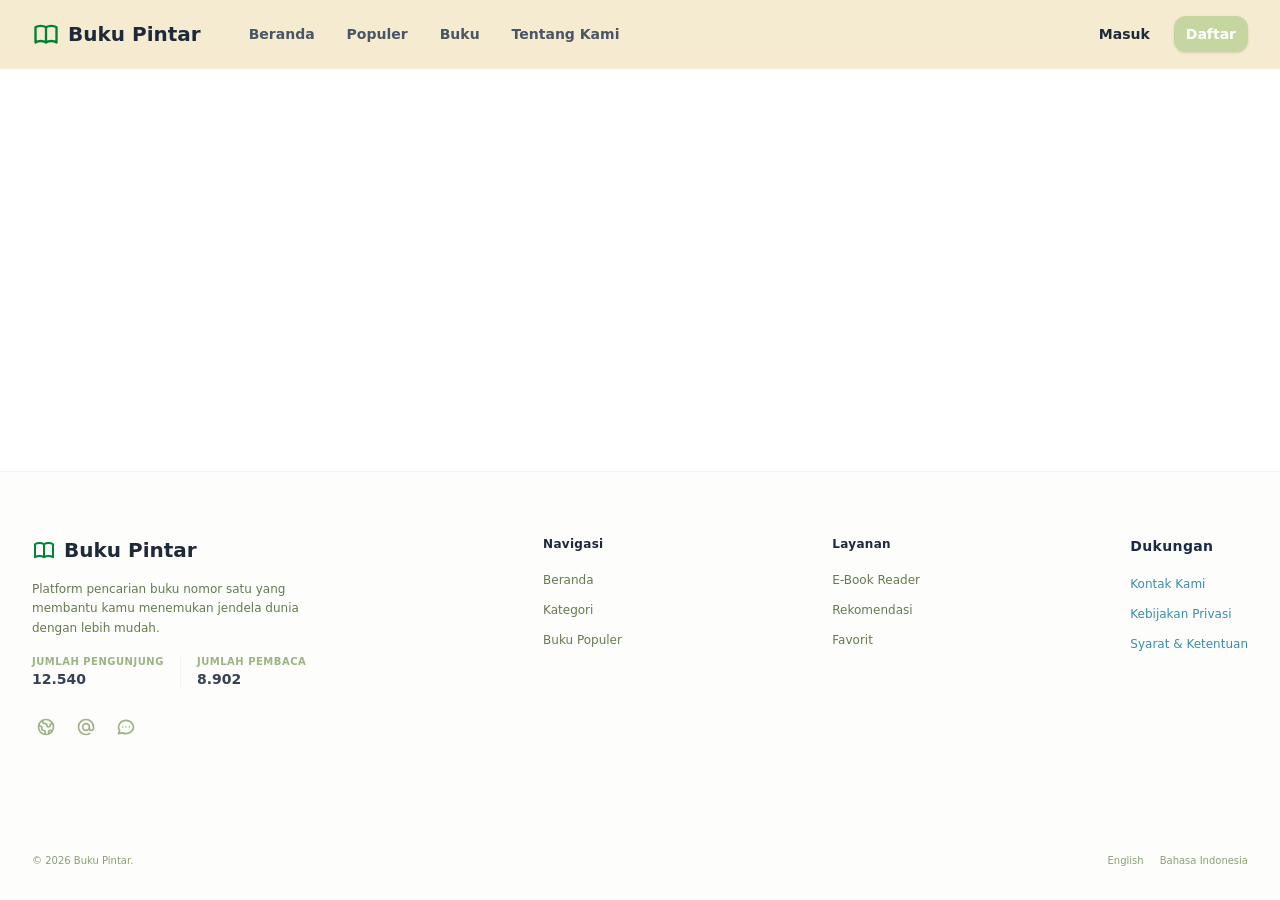
==== index.html @ b0f383e4 "Add files via upload" ====
<!doctype html>
<html lang="en">

<head>
  <meta charset="UTF-8" />
  <link rel="icon" type="image/svg+xml" href="/Union.png" />
  <meta name="viewport" content="width=device-width, initial-scale=1.0, maximum-scale=5.0" />
  <title>Buku Pintar</title>
  <script type="module" crossorigin src="/assets/index-SqC7DVBs.js"></script>
  <link rel="stylesheet" crossorigin href="/assets/index-DUZ6fB6R.css">
</head>

<body>
  <div id="root"></div>
</body>

</html>
---- assets/index-DUZ6fB6R.css ----
@layer properties{@supports (((-webkit-hyphens:none)) and (not (margin-trim:inline))) or ((-moz-orient:inline) and (not (color:rgb(from red r g b)))){*,:before,:after,::backdrop{--tw-translate-x:0;--tw-translate-y:0;--tw-translate-z:0;--tw-scale-x:1;--tw-scale-y:1;--tw-scale-z:1;--tw-rotate-x:initial;--tw-rotate-y:initial;--tw-rotate-z:initial;--tw-skew-x:initial;--tw-skew-y:initial;--tw-scroll-snap-strictness:proximity;--tw-space-y-reverse:0;--tw-space-x-reverse:0;--tw-border-style:solid;--tw-gradient-position:initial;--tw-gradient-from:#0000;--tw-gradient-via:#0000;--tw-gradient-to:#0000;--tw-gradient-stops:initial;--tw-gradient-via-stops:initial;--tw-gradient-from-position:0%;--tw-gradient-via-position:50%;--tw-gradient-to-position:100%;--tw-leading:initial;--tw-font-weight:initial;--tw-tracking:initial;--tw-ordinal:initial;--tw-slashed-zero:initial;--tw-numeric-figure:initial;--tw-numeric-spacing:initial;--tw-numeric-fraction:initial;--tw-shadow:0 0 #0000;--tw-shadow-color:initial;--tw-shadow-alpha:100%;--tw-inset-shadow:0 0 #0000;--tw-inset-shadow-color:initial;--tw-inset-shadow-alpha:100%;--tw-ring-color:initial;--tw-ring-shadow:0 0 #0000;--tw-inset-ring-color:initial;--tw-inset-ring-shadow:0 0 #0000;--tw-ring-inset:initial;--tw-ring-offset-width:0px;--tw-ring-offset-color:#fff;--tw-ring-offset-shadow:0 0 #0000;--tw-blur:initial;--tw-brightness:initial;--tw-contrast:initial;--tw-grayscale:initial;--tw-hue-rotate:initial;--tw-invert:initial;--tw-opacity:initial;--tw-saturate:initial;--tw-sepia:initial;--tw-drop-shadow:initial;--tw-drop-shadow-color:initial;--tw-drop-shadow-alpha:100%;--tw-drop-shadow-size:initial;--tw-backdrop-blur:initial;--tw-backdrop-brightness:initial;--tw-backdrop-contrast:initial;--tw-backdrop-grayscale:initial;--tw-backdrop-hue-rotate:initial;--tw-backdrop-invert:initial;--tw-backdrop-opacity:initial;--tw-backdrop-saturate:initial;--tw-backdrop-sepia:initial;--tw-duration:initial;--tw-ease:initial;--tw-text-shadow-color:initial;--tw-text-shadow-alpha:100%}}}@layer theme{:root,:host{--font-sans:ui-sans-serif, system-ui, sans-serif, "Apple Color Emoji", "Segoe UI Emoji", "Segoe UI Symbol", "Noto Color Emoji";--font-serif:ui-serif, Georgia, Cambria, "Times New Roman", Times, serif;--font-mono:ui-monospace, SFMono-Regular, Menlo, Monaco, Consolas, "Liberation Mono", "Courier New", monospace;--color-red-50:oklch(97.1% .013 17.38);--color-red-200:oklch(88.5% .062 18.334);--color-red-400:oklch(70.4% .191 22.216);--color-red-500:oklch(63.7% .237 25.331);--color-red-600:oklch(57.7% .245 27.325);--color-red-700:oklch(50.5% .213 27.518);--color-orange-400:oklch(75% .183 55.934);--color-yellow-50:oklch(98.7% .026 102.212);--color-yellow-200:oklch(94.5% .129 101.54);--color-yellow-400:oklch(85.2% .199 91.936);--color-green-50:oklch(98.2% .018 155.826);--color-green-100:oklch(96.2% .044 156.743);--color-green-200:oklch(92.5% .084 155.995);--color-green-300:oklch(87.1% .15 154.449);--color-green-400:oklch(79.2% .209 151.711);--color-green-500:oklch(72.3% .219 149.579);--color-green-600:oklch(62.7% .194 149.214);--color-green-700:oklch(52.7% .154 150.069);--color-green-800:oklch(44.8% .119 151.328);--color-blue-50:oklch(97% .014 254.604);--color-blue-100:oklch(93.2% .032 255.585);--color-blue-200:oklch(88.2% .059 254.128);--color-blue-500:oklch(62.3% .214 259.815);--color-blue-600:oklch(54.6% .245 262.881);--color-blue-800:oklch(42.4% .199 265.638);--color-gray-50:oklch(98.5% .002 247.839);--color-gray-100:oklch(96.7% .003 264.542);--color-gray-200:oklch(92.8% .006 264.531);--color-gray-300:oklch(87.2% .01 258.338);--color-gray-400:oklch(70.7% .022 261.325);--color-gray-500:oklch(55.1% .027 264.364);--color-gray-600:oklch(44.6% .03 256.802);--color-gray-700:oklch(37.3% .034 259.733);--color-gray-800:oklch(27.8% .033 256.848);--color-gray-900:oklch(21% .034 264.665);--color-black:#000;--color-white:#fff;--spacing:.25rem;--container-xs:20rem;--container-sm:24rem;--container-md:28rem;--container-lg:32rem;--container-xl:36rem;--container-2xl:42rem;--container-3xl:48rem;--container-4xl:56rem;--container-7xl:80rem;--text-xs:.75rem;--text-xs--line-height:calc(1 / .75);--text-sm:.875rem;--text-sm--line-height:calc(1.25 / .875);--text-base:1rem;--text-base--line-height: 1.5 ;--text-lg:1.125rem;--text-lg--line-height:calc(1.75 / 1.125);--text-xl:1.25rem;--text-xl--line-height:calc(1.75 / 1.25);--text-2xl:1.5rem;--text-2xl--line-height:calc(2 / 1.5);--text-3xl:1.875rem;--text-3xl--line-height: 1.2 ;--text-4xl:2.25rem;--text-4xl--line-height:calc(2.5 / 2.25);--text-5xl:3rem;--text-5xl--line-height:1;--text-6xl:3.75rem;--text-6xl--line-height:1;--text-7xl:4.5rem;--text-7xl--line-height:1;--font-weight-medium:500;--font-weight-semibold:600;--font-weight-bold:700;--font-weight-extrabold:800;--font-weight-black:900;--tracking-tighter:-.05em;--tracking-tight:-.025em;--tracking-normal:0em;--tracking-wide:.025em;--tracking-wider:.05em;--tracking-widest:.1em;--leading-tight:1.25;--leading-snug:1.375;--leading-relaxed:1.625;--radius-sm:.25rem;--radius-lg:.5rem;--radius-xl:.75rem;--radius-2xl:1rem;--radius-3xl:1.5rem;--drop-shadow-sm:0 1px 2px #00000026;--drop-shadow-md:0 3px 3px #0000001f;--drop-shadow-lg:0 4px 4px #00000026;--drop-shadow-xl:0 9px 7px #0000001a;--drop-shadow-2xl:0 25px 25px #00000026;--ease-out:cubic-bezier(0, 0, .2, 1);--ease-in-out:cubic-bezier(.4, 0, .2, 1);--animate-ping:ping 1s cubic-bezier(0, 0, .2, 1) infinite;--animate-pulse:pulse 2s cubic-bezier(.4, 0, .6, 1) infinite;--blur-sm:8px;--blur-md:12px;--default-transition-duration:.15s;--default-transition-timing-function:cubic-bezier(.4, 0, .2, 1);--default-font-family:var(--font-sans);--default-mono-font-family:var(--font-mono)}}@layer base{*,:after,:before,::backdrop{box-sizing:border-box;border:0 solid;margin:0;padding:0}::file-selector-button{box-sizing:border-box;border:0 solid;margin:0;padding:0}html,:host{-webkit-text-size-adjust:100%;tab-size:4;line-height:1.5;font-family:var(--default-font-family,ui-sans-serif, system-ui, sans-serif, "Apple Color Emoji", "Segoe UI Emoji", "Segoe UI Symbol", "Noto Color Emoji");font-feature-settings:var(--default-font-feature-settings,normal);font-variation-settings:var(--default-font-variation-settings,normal);-webkit-tap-highlight-color:transparent}hr{height:0;color:inherit;border-top-width:1px}abbr:where([title]){-webkit-text-decoration:underline dotted;text-decoration:underline dotted}h1,h2,h3,h4,h5,h6{font-size:inherit;font-weight:inherit}a{color:inherit;-webkit-text-decoration:inherit;text-decoration:inherit}b,strong{font-weight:bolder}code,kbd,samp,pre{font-family:var(--default-mono-font-family,ui-monospace, SFMono-Regular, Menlo, Monaco, Consolas, "Liberation Mono", "Courier New", monospace);font-feature-settings:var(--default-mono-font-feature-settings,normal);font-variation-settings:var(--default-mono-font-variation-settings,normal);font-size:1em}small{font-size:80%}sub,sup{vertical-align:baseline;font-size:75%;line-height:0;position:relative}sub{bottom:-.25em}sup{top:-.5em}table{text-indent:0;border-color:inherit;border-collapse:collapse}:-moz-focusring{outline:auto}progress{vertical-align:baseline}summary{display:list-item}ol,ul,menu{list-style:none}img,svg,video,canvas,audio,iframe,embed,object{vertical-align:middle;display:block}img,video{max-width:100%;height:auto}button,input,select,optgroup,textarea{font:inherit;font-feature-settings:inherit;font-variation-settings:inherit;letter-spacing:inherit;color:inherit;opacity:1;background-color:#0000;border-radius:0}::file-selector-button{font:inherit;font-feature-settings:inherit;font-variation-settings:inherit;letter-spacing:inherit;color:inherit;opacity:1;background-color:#0000;border-radius:0}:where(select:is([multiple],[size])) optgroup{font-weight:bolder}:where(select:is([multiple],[size])) optgroup option{padding-inline-start:20px}::file-selector-button{margin-inline-end:4px}::placeholder{opacity:1}@supports (not ((-webkit-appearance:-apple-pay-button))) or (contain-intrinsic-size:1px){::placeholder{color:currentColor}@supports (color:color-mix(in lab,red,red)){::placeholder{color:color-mix(in oklab,currentcolor 50%,transparent)}}}textarea{resize:vertical}::-webkit-search-decoration{-webkit-appearance:none}::-webkit-date-and-time-value{min-height:1lh;text-align:inherit}::-webkit-datetime-edit{display:inline-flex}::-webkit-datetime-edit-fields-wrapper{padding:0}::-webkit-datetime-edit{padding-block:0}::-webkit-datetime-edit-year-field{padding-block:0}::-webkit-datetime-edit-month-field{padding-block:0}::-webkit-datetime-edit-day-field{padding-block:0}::-webkit-datetime-edit-hour-field{padding-block:0}::-webkit-datetime-edit-minute-field{padding-block:0}::-webkit-datetime-edit-second-field{padding-block:0}::-webkit-datetime-edit-millisecond-field{padding-block:0}::-webkit-datetime-edit-meridiem-field{padding-block:0}::-webkit-calendar-picker-indicator{line-height:1}:-moz-ui-invalid{box-shadow:none}button,input:where([type=button],[type=reset],[type=submit]){appearance:button}::file-selector-button{appearance:button}::-webkit-inner-spin-button{height:auto}::-webkit-outer-spin-button{height:auto}[hidden]:where(:not([hidden=until-found])){display:none!important}}@layer components;@layer utilities{.pointer-events-auto{pointer-events:auto}.pointer-events-none{pointer-events:none}.collapse{visibility:collapse}.absolute{position:absolute}.fixed{position:fixed}.relative{position:relative}.static{position:static}.sticky{position:sticky}.inset-0{inset:calc(var(--spacing) * 0)}.inset-3{inset:calc(var(--spacing) * 3)}.inset-x-0{inset-inline:calc(var(--spacing) * 0)}.inset-y-0{inset-block:calc(var(--spacing) * 0)}.start{inset-inline-start:var(--spacing)}.end{inset-inline-end:var(--spacing)}.-top-4{top:calc(var(--spacing) * -4)}.-top-8{top:calc(var(--spacing) * -8)}.-top-10{top:calc(var(--spacing) * -10)}.top-0{top:calc(var(--spacing) * 0)}.top-1\/2{top:50%}.top-4{top:calc(var(--spacing) * 4)}.top-20{top:calc(var(--spacing) * 20)}.top-24{top:calc(var(--spacing) * 24)}.top-\[5\%\]{top:5%}.top-\[18\%\]{top:18%}.top-full{top:100%}.-right-4{right:calc(var(--spacing) * -4)}.-right-20{right:calc(var(--spacing) * -20)}.right-0{right:calc(var(--spacing) * 0)}.right-1{right:calc(var(--spacing) * 1)}.right-3{right:calc(var(--spacing) * 3)}.right-4{right:calc(var(--spacing) * 4)}.right-5{right:calc(var(--spacing) * 5)}.right-10{right:calc(var(--spacing) * 10)}.right-\[-30px\]{right:-30px}.right-\[0\%\]{right:0%}.-bottom-7{bottom:calc(var(--spacing) * -7)}.-bottom-20{bottom:calc(var(--spacing) * -20)}.bottom-0{bottom:calc(var(--spacing) * 0)}.bottom-1{bottom:calc(var(--spacing) * 1)}.bottom-4{bottom:calc(var(--spacing) * 4)}.bottom-10{bottom:calc(var(--spacing) * 10)}.bottom-16{bottom:calc(var(--spacing) * 16)}.bottom-\[-16\%\]{bottom:-16%}.bottom-\[-79px\]{bottom:-79px}.-left-10{left:calc(var(--spacing) * -10)}.left-0{left:calc(var(--spacing) * 0)}.left-1\/2{left:50%}.left-3{left:calc(var(--spacing) * 3)}.left-4{left:calc(var(--spacing) * 4)}.left-\[-2\%\]{left:-2%}.left-\[0\%\]{left:0%}.left-\[5\%\]{left:5%}.left-\[15\%\]{left:15%}.left-\[18\%\]{left:18%}.-z-10{z-index:-10}.z-0{z-index:0}.z-10{z-index:10}.z-20{z-index:20}.z-30{z-index:30}.z-40{z-index:40}.z-50{z-index:50}.z-\[60\]{z-index:60}.z-\[100\]{z-index:100}.order-first{order:-9999}.container{width:100%}@media(min-width:40rem){.container{max-width:40rem}}@media(min-width:48rem){.container{max-width:48rem}}@media(min-width:64rem){.container{max-width:64rem}}@media(min-width:80rem){.container{max-width:80rem}}@media(min-width:96rem){.container{max-width:96rem}}.mx-auto{margin-inline:auto}.my-1{margin-block:calc(var(--spacing) * 1)}.my-8{margin-block:calc(var(--spacing) * 8)}.-mt-3{margin-top:calc(var(--spacing) * -3)}.-mt-6{margin-top:calc(var(--spacing) * -6)}.mt-0{margin-top:calc(var(--spacing) * 0)}.mt-0\.5{margin-top:calc(var(--spacing) * .5)}.mt-1{margin-top:calc(var(--spacing) * 1)}.mt-1\.5{margin-top:calc(var(--spacing) * 1.5)}.mt-2{margin-top:calc(var(--spacing) * 2)}.mt-3{margin-top:calc(var(--spacing) * 3)}.mt-4{margin-top:calc(var(--spacing) * 4)}.mt-6{margin-top:calc(var(--spacing) * 6)}.mt-8{margin-top:calc(var(--spacing) * 8)}.mt-10{margin-top:calc(var(--spacing) * 10)}.mt-12{margin-top:calc(var(--spacing) * 12)}.mt-16{margin-top:calc(var(--spacing) * 16)}.mt-20{margin-top:calc(var(--spacing) * 20)}.mt-24{margin-top:calc(var(--spacing) * 24)}.mt-auto{margin-top:auto}.-mr-6{margin-right:calc(var(--spacing) * -6)}.mr-2{margin-right:calc(var(--spacing) * 2)}.mr-3{margin-right:calc(var(--spacing) * 3)}.mr-4{margin-right:calc(var(--spacing) * 4)}.mr-\[-2px\]{margin-right:-2px}.mb-0\.5{margin-bottom:calc(var(--spacing) * .5)}.mb-1{margin-bottom:calc(var(--spacing) * 1)}.mb-1\.5{margin-bottom:calc(var(--spacing) * 1.5)}.mb-2{margin-bottom:calc(var(--spacing) * 2)}.mb-2\.5{margin-bottom:calc(var(--spacing) * 2.5)}.mb-3{margin-bottom:calc(var(--spacing) * 3)}.mb-4{margin-bottom:calc(var(--spacing) * 4)}.mb-5{margin-bottom:calc(var(--spacing) * 5)}.mb-6{margin-bottom:calc(var(--spacing) * 6)}.mb-8{margin-bottom:calc(var(--spacing) * 8)}.mb-10{margin-bottom:calc(var(--spacing) * 10)}.mb-12{margin-bottom:calc(var(--spacing) * 12)}.mb-16{margin-bottom:calc(var(--spacing) * 16)}.mb-\[-3px\]{margin-bottom:-3px}.-ml-7{margin-left:calc(var(--spacing) * -7)}.ml-1{margin-left:calc(var(--spacing) * 1)}.ml-3{margin-left:calc(var(--spacing) * 3)}.ml-\[-2px\]{margin-left:-2px}.ml-auto{margin-left:auto}.line-clamp-1{-webkit-line-clamp:1;-webkit-box-orient:vertical;display:-webkit-box;overflow:hidden}.line-clamp-2{-webkit-line-clamp:2;-webkit-box-orient:vertical;display:-webkit-box;overflow:hidden}.block{display:block}.flex{display:flex}.grid{display:grid}.hidden{display:none}.inline-block{display:inline-block}.inline-flex{display:inline-flex}.aspect-\[3\/4\.2\]{aspect-ratio:3/4.2}.aspect-\[3\/4\]{aspect-ratio:3/4}.aspect-\[4\/5\]{aspect-ratio:4/5}.h-1{height:calc(var(--spacing) * 1)}.h-1\.5{height:calc(var(--spacing) * 1.5)}.h-1\/3{height:33.3333%}.h-2{height:calc(var(--spacing) * 2)}.h-2\.5{height:calc(var(--spacing) * 2.5)}.h-3{height:calc(var(--spacing) * 3)}.h-3\.5{height:calc(var(--spacing) * 3.5)}.h-4{height:calc(var(--spacing) * 4)}.h-5{height:calc(var(--spacing) * 5)}.h-6{height:calc(var(--spacing) * 6)}.h-7{height:calc(var(--spacing) * 7)}.h-8{height:calc(var(--spacing) * 8)}.h-9{height:calc(var(--spacing) * 9)}.h-10{height:calc(var(--spacing) * 10)}.h-12{height:calc(var(--spacing) * 12)}.h-16{height:calc(var(--spacing) * 16)}.h-20{height:calc(var(--spacing) * 20)}.h-24{height:calc(var(--spacing) * 24)}.h-32{height:calc(var(--spacing) * 32)}.h-38{height:calc(var(--spacing) * 38)}.h-40{height:calc(var(--spacing) * 40)}.h-48{height:calc(var(--spacing) * 48)}.h-80{height:calc(var(--spacing) * 80)}.h-\[40px\]{height:40px}.h-\[52px\]{height:52px}.h-\[85\%\]{height:85%}.h-\[100px\]{height:100px}.h-\[120px\]{height:120px}.h-\[150px\]{height:150px}.h-\[180px\]{height:180px}.h-\[200px\]{height:200px}.h-\[220px\]{height:220px}.h-\[250px\]{height:250px}.h-\[280px\]{height:280px}.h-\[300px\]{height:300px}.h-\[350px\]{height:350px}.h-\[400px\]{height:400px}.h-auto{height:auto}.h-fit{height:fit-content}.h-full{height:100%}.h-px{height:1px}.h-screen{height:100vh}.max-h-\[90\%\]{max-height:90%}.max-h-full{max-height:100%}.min-h-12{min-height:calc(var(--spacing) * 12)}.min-h-\[2\.4em\]{min-height:2.4em}.min-h-\[300px\]{min-height:300px}.min-h-\[400px\]{min-height:400px}.min-h-\[700px\]{min-height:700px}.min-h-\[auto\]{min-height:auto}.min-h-screen{min-height:100vh}.w-1\.5{width:calc(var(--spacing) * 1.5)}.w-1\/2{width:50%}.w-2{width:calc(var(--spacing) * 2)}.w-2\.5{width:calc(var(--spacing) * 2.5)}.w-3{width:calc(var(--spacing) * 3)}.w-3\.5{width:calc(var(--spacing) * 3.5)}.w-4{width:calc(var(--spacing) * 4)}.w-4\/5{width:80%}.w-5{width:calc(var(--spacing) * 5)}.w-6{width:calc(var(--spacing) * 6)}.w-7{width:calc(var(--spacing) * 7)}.w-8{width:calc(var(--spacing) * 8)}.w-9{width:calc(var(--spacing) * 9)}.w-10{width:calc(var(--spacing) * 10)}.w-12{width:calc(var(--spacing) * 12)}.w-16{width:calc(var(--spacing) * 16)}.w-20{width:calc(var(--spacing) * 20)}.w-24{width:calc(var(--spacing) * 24)}.w-28{width:calc(var(--spacing) * 28)}.w-32{width:calc(var(--spacing) * 32)}.w-48{width:calc(var(--spacing) * 48)}.w-52{width:calc(var(--spacing) * 52)}.w-\[12\%\]{width:12%}.w-\[70px\]{width:70px}.w-\[75\%\]{width:75%}.w-\[85\%\]{width:85%}.w-\[90\%\]{width:90%}.w-\[95\%\]{width:95%}.w-\[120px\]{width:120px}.w-\[200px\]{width:200px}.w-\[250px\]{width:250px}.w-\[300px\]{width:300px}.w-\[400px\]{width:400px}.w-auto{width:auto}.w-fit{width:fit-content}.w-full{width:100%}.w-max{width:max-content}.w-px{width:1px}.max-w-2xl{max-width:var(--container-2xl)}.max-w-3xl{max-width:var(--container-3xl)}.max-w-4xl{max-width:var(--container-4xl)}.max-w-7xl{max-width:var(--container-7xl)}.max-w-\[150px\]{max-width:150px}.max-w-\[200px\]{max-width:200px}.max-w-\[260px\]{max-width:260px}.max-w-\[300px\]{max-width:300px}.max-w-\[1240px\]{max-width:1240px}.max-w-\[1400px\]{max-width:1400px}.max-w-full{max-width:100%}.max-w-lg{max-width:var(--container-lg)}.max-w-md{max-width:var(--container-md)}.max-w-sm{max-width:var(--container-sm)}.max-w-xl{max-width:var(--container-xl)}.max-w-xs{max-width:var(--container-xs)}.min-w-0{min-width:calc(var(--spacing) * 0)}.min-w-\[50px\]{min-width:50px}.min-w-\[130px\]{min-width:130px}.min-w-\[160px\]{min-width:160px}.min-w-\[200px\]{min-width:200px}.flex-1{flex:1}.flex-\[0\.5\]{flex:.5}.flex-shrink-0,.shrink-0{flex-shrink:0}.shrink-7{flex-shrink:7}.flex-grow,.grow{flex-grow:1}.origin-bottom-left{transform-origin:0 100%}.origin-top-right{transform-origin:100% 0}.-translate-x-1\/2{--tw-translate-x: -50% ;translate:var(--tw-translate-x) var(--tw-translate-y)}.-translate-x-32{--tw-translate-x:calc(var(--spacing) * -32);translate:var(--tw-translate-x) var(--tw-translate-y)}.translate-x-0{--tw-translate-x:calc(var(--spacing) * 0);translate:var(--tw-translate-x) var(--tw-translate-y)}.translate-x-32{--tw-translate-x:calc(var(--spacing) * 32);translate:var(--tw-translate-x) var(--tw-translate-y)}.translate-x-\[20px\]{--tw-translate-x:20px;translate:var(--tw-translate-x) var(--tw-translate-y)}.-translate-y-1\/2{--tw-translate-y: -50% ;translate:var(--tw-translate-x) var(--tw-translate-y)}.translate-y-0{--tw-translate-y:calc(var(--spacing) * 0);translate:var(--tw-translate-x) var(--tw-translate-y)}.translate-y-8{--tw-translate-y:calc(var(--spacing) * 8);translate:var(--tw-translate-x) var(--tw-translate-y)}.scale-75{--tw-scale-x:75%;--tw-scale-y:75%;--tw-scale-z:75%;scale:var(--tw-scale-x) var(--tw-scale-y)}.scale-100{--tw-scale-x:100%;--tw-scale-y:100%;--tw-scale-z:100%;scale:var(--tw-scale-x) var(--tw-scale-y)}.scale-\[1\.15\]{scale:1.15}.-rotate-6{rotate:-6deg}.-rotate-y-45{--tw-rotate-y:rotateY( -45deg );transform:var(--tw-rotate-x,) var(--tw-rotate-y,) var(--tw-rotate-z,) var(--tw-skew-x,) var(--tw-skew-y,)}.rotate-y-45{--tw-rotate-y:rotateY(45deg);transform:var(--tw-rotate-x,) var(--tw-rotate-y,) var(--tw-rotate-z,) var(--tw-skew-x,) var(--tw-skew-y,)}.transform{transform:var(--tw-rotate-x,) var(--tw-rotate-y,) var(--tw-rotate-z,) var(--tw-skew-x,) var(--tw-skew-y,)}.animate-ping{animation:var(--animate-ping)}.animate-pulse{animation:var(--animate-pulse)}.cursor-pointer{cursor:pointer}.resize-none{resize:none}.snap-x{scroll-snap-type:x var(--tw-scroll-snap-strictness)}.snap-center{scroll-snap-align:center}.appearance-none{appearance:none}.grid-cols-1{grid-template-columns:repeat(1,minmax(0,1fr))}.grid-cols-2{grid-template-columns:repeat(2,minmax(0,1fr))}.grid-cols-3{grid-template-columns:repeat(3,minmax(0,1fr))}.flex-col{flex-direction:column}.flex-col-reverse{flex-direction:column-reverse}.flex-row{flex-direction:row}.flex-wrap{flex-wrap:wrap}.items-center{align-items:center}.items-end{align-items:flex-end}.items-start{align-items:flex-start}.items-stretch{align-items:stretch}.justify-around{justify-content:space-around}.justify-between{justify-content:space-between}.justify-center{justify-content:center}.justify-end{justify-content:flex-end}.justify-start{justify-content:flex-start}.gap-1{gap:calc(var(--spacing) * 1)}.gap-1\.5{gap:calc(var(--spacing) * 1.5)}.gap-2{gap:calc(var(--spacing) * 2)}.gap-2\.5{gap:calc(var(--spacing) * 2.5)}.gap-3{gap:calc(var(--spacing) * 3)}.gap-3\.5{gap:calc(var(--spacing) * 3.5)}.gap-4{gap:calc(var(--spacing) * 4)}.gap-6{gap:calc(var(--spacing) * 6)}.gap-8{gap:calc(var(--spacing) * 8)}.gap-10{gap:calc(var(--spacing) * 10)}.gap-12{gap:calc(var(--spacing) * 12)}:where(.space-y-1>:not(:last-child)){--tw-space-y-reverse:0;margin-block-start:calc(calc(var(--spacing) * 1) * var(--tw-space-y-reverse));margin-block-end:calc(calc(var(--spacing) * 1) * calc(1 - var(--tw-space-y-reverse)))}:where(.space-y-2>:not(:last-child)){--tw-space-y-reverse:0;margin-block-start:calc(calc(var(--spacing) * 2) * var(--tw-space-y-reverse));margin-block-end:calc(calc(var(--spacing) * 2) * calc(1 - var(--tw-space-y-reverse)))}:where(.space-y-3>:not(:last-child)){--tw-space-y-reverse:0;margin-block-start:calc(calc(var(--spacing) * 3) * var(--tw-space-y-reverse));margin-block-end:calc(calc(var(--spacing) * 3) * calc(1 - var(--tw-space-y-reverse)))}:where(.space-y-6>:not(:last-child)){--tw-space-y-reverse:0;margin-block-start:calc(calc(var(--spacing) * 6) * var(--tw-space-y-reverse));margin-block-end:calc(calc(var(--spacing) * 6) * calc(1 - var(--tw-space-y-reverse)))}:where(.space-x-4>:not(:last-child)){--tw-space-x-reverse:0;margin-inline-start:calc(calc(var(--spacing) * 4) * var(--tw-space-x-reverse));margin-inline-end:calc(calc(var(--spacing) * 4) * calc(1 - var(--tw-space-x-reverse)))}.self-center{align-self:center}.self-end{align-self:flex-end}.truncate{text-overflow:ellipsis;white-space:nowrap;overflow:hidden}.overflow-hidden{overflow:hidden}.overflow-visible{overflow:visible}.overflow-x-auto{overflow-x:auto}.overflow-x-hidden{overflow-x:hidden}.overflow-y-auto{overflow-y:auto}.rounded{border-radius:.25rem}.rounded-2xl{border-radius:var(--radius-2xl)}.rounded-3xl{border-radius:var(--radius-3xl)}.rounded-\[1\.5rem\]{border-radius:1.5rem}.rounded-\[1\.25rem\]{border-radius:1.25rem}.rounded-\[1rem\]{border-radius:1rem}.rounded-\[2\.5rem\]{border-radius:2.5rem}.rounded-\[2rem\]{border-radius:2rem}.rounded-\[3rem\]{border-radius:3rem}.rounded-\[10px\]{border-radius:10px}.rounded-\[18px\]{border-radius:18px}.rounded-\[20px\]{border-radius:20px}.rounded-\[24px\]{border-radius:24px}.rounded-full{border-radius:3.40282e38px}.rounded-lg{border-radius:var(--radius-lg)}.rounded-sm{border-radius:var(--radius-sm)}.rounded-xl{border-radius:var(--radius-xl)}.rounded-t-2xl{border-top-left-radius:var(--radius-2xl);border-top-right-radius:var(--radius-2xl)}.rounded-t-xl{border-top-left-radius:var(--radius-xl);border-top-right-radius:var(--radius-xl)}.rounded-r-xl{border-top-right-radius:var(--radius-xl);border-bottom-right-radius:var(--radius-xl)}.border{border-style:var(--tw-border-style);border-width:1px}.border-2{border-style:var(--tw-border-style);border-width:2px}.border-4{border-style:var(--tw-border-style);border-width:4px}.border-\[6px\]{border-style:var(--tw-border-style);border-width:6px}.border-y{border-block-style:var(--tw-border-style);border-block-width:1px}.border-t{border-top-style:var(--tw-border-style);border-top-width:1px}.border-r{border-right-style:var(--tw-border-style);border-right-width:1px}.border-b{border-bottom-style:var(--tw-border-style);border-bottom-width:1px}.border-none{--tw-border-style:none;border-style:none}.border-\[\#869676\]\/30{border-color:#8696764d}.border-\[\#a4dec1\]{border-color:#a4dec1}.border-\[\#bed3a5\]{border-color:#bed3a5}.border-\[\#d5dac8\]{border-color:#d5dac8}.border-\[\#d5e0b5\]{border-color:#d5e0b5}.border-\[\#dce3cd\]{border-color:#dce3cd}.border-\[\#e6dfc8\]{border-color:#e6dfc8}.border-\[\#e6eaf0\]{border-color:#e6eaf0}.border-\[\#f2f6ee\]{border-color:#f2f6ee}.border-black\/5{border-color:#0000000d}@supports (color:color-mix(in lab,red,red)){.border-black\/5{border-color:color-mix(in oklab,var(--color-black) 5%,transparent)}}.border-blue-50\/50{border-color:#eff6ff80}@supports (color:color-mix(in lab,red,red)){.border-blue-50\/50{border-color:color-mix(in oklab,var(--color-blue-50) 50%,transparent)}}.border-blue-200\/40{border-color:#bedbff66}@supports (color:color-mix(in lab,red,red)){.border-blue-200\/40{border-color:color-mix(in oklab,var(--color-blue-200) 40%,transparent)}}.border-gray-50{border-color:var(--color-gray-50)}.border-gray-50\/80{border-color:#f9fafbcc}@supports (color:color-mix(in lab,red,red)){.border-gray-50\/80{border-color:color-mix(in oklab,var(--color-gray-50) 80%,transparent)}}.border-gray-100{border-color:var(--color-gray-100)}.border-gray-100\/50{border-color:#f3f4f680}@supports (color:color-mix(in lab,red,red)){.border-gray-100\/50{border-color:color-mix(in oklab,var(--color-gray-100) 50%,transparent)}}.border-gray-100\/60{border-color:#f3f4f699}@supports (color:color-mix(in lab,red,red)){.border-gray-100\/60{border-color:color-mix(in oklab,var(--color-gray-100) 60%,transparent)}}.border-gray-200{border-color:var(--color-gray-200)}.border-gray-200\/50{border-color:#e5e7eb80}@supports (color:color-mix(in lab,red,red)){.border-gray-200\/50{border-color:color-mix(in oklab,var(--color-gray-200) 50%,transparent)}}.border-gray-200\/60{border-color:#e5e7eb99}@supports (color:color-mix(in lab,red,red)){.border-gray-200\/60{border-color:color-mix(in oklab,var(--color-gray-200) 60%,transparent)}}.border-gray-300{border-color:var(--color-gray-300)}.border-gray-800{border-color:var(--color-gray-800)}.border-red-200{border-color:var(--color-red-200)}.border-transparent{border-color:#0000}.border-white{border-color:var(--color-white)}.border-white\/20{border-color:#fff3}@supports (color:color-mix(in lab,red,red)){.border-white\/20{border-color:color-mix(in oklab,var(--color-white) 20%,transparent)}}.border-white\/30{border-color:#ffffff4d}@supports (color:color-mix(in lab,red,red)){.border-white\/30{border-color:color-mix(in oklab,var(--color-white) 30%,transparent)}}.border-white\/40{border-color:#fff6}@supports (color:color-mix(in lab,red,red)){.border-white\/40{border-color:color-mix(in oklab,var(--color-white) 40%,transparent)}}.border-white\/50{border-color:#ffffff80}@supports (color:color-mix(in lab,red,red)){.border-white\/50{border-color:color-mix(in oklab,var(--color-white) 50%,transparent)}}.border-white\/60{border-color:#fff9}@supports (color:color-mix(in lab,red,red)){.border-white\/60{border-color:color-mix(in oklab,var(--color-white) 60%,transparent)}}.bg-\[\#1a2b16\]{background-color:#1a2b16}.bg-\[\#1c1c1c\]{background-color:#1c1c1c}.bg-\[\#3bc388\]{background-color:#3bc388}.bg-\[\#8ba69c\]{background-color:#8ba69c}.bg-\[\#8bb54c\]{background-color:#8bb54c}.bg-\[\#8c9f75\]{background-color:#8c9f75}.bg-\[\#8c9f75\]\/10{background-color:#8c9f751a}.bg-\[\#8c9f75\]\/20{background-color:#8c9f7533}.bg-\[\#8da06b\]{background-color:#8da06b}.bg-\[\#8eb0cd\]{background-color:#8eb0cd}.bg-\[\#89aca6\]{background-color:#89aca6}.bg-\[\#96ab7b\]{background-color:#96ab7b}.bg-\[\#484c52\]{background-color:#484c52}.bg-\[\#424045\]{background-color:#424045}.bg-\[\#505452\]{background-color:#505452}.bg-\[\#697956\]{background-color:#697956}.bg-\[\#728555\]{background-color:#728555}.bg-\[\#F0F2F5\]{background-color:#f0f2f5}.bg-\[\#a8d949\]{background-color:#a8d949}.bg-\[\#b6d09e\]{background-color:#b6d09e}.bg-\[\#b8d6d3\]{background-color:#b8d6d3}.bg-\[\#bacf9a\]{background-color:#bacf9a}.bg-\[\#bdd3a3\]{background-color:#bdd3a3}.bg-\[\#bdd3a3\]\/30{background-color:#bdd3a34d}.bg-\[\#bdd3a9\]{background-color:#bdd3a9}.bg-\[\#be9d36\]{background-color:#be9d36}.bg-\[\#bed3a5\]{background-color:#bed3a5}.bg-\[\#c5b6ae\]{background-color:#c5b6ae}.bg-\[\#c5d6a0\]{background-color:#c5d6a0}.bg-\[\#cbe3e1\]{background-color:#cbe3e1}.bg-\[\#cce0b8\]{background-color:#cce0b8}.bg-\[\#cce3b1\]{background-color:#cce3b1}.bg-\[\#cdddb1\]{background-color:#cdddb1}.bg-\[\#d5e0b5\]{background-color:#d5e0b5}.bg-\[\#d9e5c7\]{background-color:#d9e5c7}.bg-\[\#dad8ca\]{background-color:#dad8ca}.bg-\[\#db7a44\]{background-color:#db7a44}.bg-\[\#dcd1c2\]{background-color:#dcd1c2}.bg-\[\#dcd7c8\]{background-color:#dcd7c8}.bg-\[\#dd7d44\]{background-color:#dd7d44}.bg-\[\#dfd6c0\]{background-color:#dfd6c0}.bg-\[\#e1dfd8\]{background-color:#e1dfd8}.bg-\[\#e2f0e6\]{background-color:#e2f0e6}.bg-\[\#e3eed1\]{background-color:#e3eed1}.bg-\[\#e4f0fa\]{background-color:#e4f0fa}.bg-\[\#e6dfc8\]{background-color:#e6dfc8}.bg-\[\#e6f0f9\]{background-color:#e6f0f9}.bg-\[\#eaf1dd\]{background-color:#eaf1dd}.bg-\[\#eaf1f8\]{background-color:#eaf1f8}.bg-\[\#eb6a3f\]{background-color:#eb6a3f}.bg-\[\#ecede8\]{background-color:#ecede8}.bg-\[\#eef4ff\]{background-color:#eef4ff}.bg-\[\#eef8f3\]{background-color:#eef8f3}.bg-\[\#f0f6ea\]{background-color:#f0f6ea}.bg-\[\#f0f6fa\]{background-color:#f0f6fa}.bg-\[\#f4ebd0\]{background-color:#f4ebd0}.bg-\[\#f4ebd0\]\/30{background-color:#f4ebd04d}.bg-\[\#f4f7f9\]{background-color:#f4f7f9}.bg-\[\#f6f7f5\]{background-color:#f6f7f5}.bg-\[\#f7f3e4\]{background-color:#f7f3e4}.bg-\[\#f8eb5e\]{background-color:#f8eb5e}.bg-\[\#f8f1e3\]{background-color:#f8f1e3}.bg-\[\#f8f9f5\]{background-color:#f8f9f5}.bg-\[\#f8f9f8\]{background-color:#f8f9f8}.bg-\[\#f9faf7\]{background-color:#f9faf7}.bg-\[\#f43f5e\]{background-color:#f43f5e}.bg-\[\#f59e0b\]{background-color:#f59e0b}.bg-\[\#fae8c8\]{background-color:#fae8c8}.bg-\[\#fae957\]{background-color:#fae957}.bg-\[\#fcd474\]{background-color:#fcd474}.bg-\[\#fce5c8\]{background-color:#fce5c8}.bg-\[\#fce068\]{background-color:#fce068}.bg-\[\#fcfbf7\]{background-color:#fcfbf7}.bg-\[\#fcfbf7\]\/60{background-color:#fcfbf799}.bg-\[\#fcfdfc\]{background-color:#fcfdfc}.bg-\[\#fdf3da\]{background-color:#fdf3da}.bg-\[\#fdfaf1\]{background-color:#fdfaf1}.bg-\[\#fdfcf8\]{background-color:#fdfcf8}.bg-\[\#fdfdfb\]{background-color:#fdfdfb}.bg-black\/5{background-color:#0000000d}@supports (color:color-mix(in lab,red,red)){.bg-black\/5{background-color:color-mix(in oklab,var(--color-black) 5%,transparent)}}.bg-black\/10{background-color:#0000001a}@supports (color:color-mix(in lab,red,red)){.bg-black\/10{background-color:color-mix(in oklab,var(--color-black) 10%,transparent)}}.bg-black\/40{background-color:#0006}@supports (color:color-mix(in lab,red,red)){.bg-black\/40{background-color:color-mix(in oklab,var(--color-black) 40%,transparent)}}.bg-black\/50{background-color:#00000080}@supports (color:color-mix(in lab,red,red)){.bg-black\/50{background-color:color-mix(in oklab,var(--color-black) 50%,transparent)}}.bg-blue-50{background-color:var(--color-blue-50)}.bg-blue-100{background-color:var(--color-blue-100)}.bg-gray-50{background-color:var(--color-gray-50)}.bg-gray-100{background-color:var(--color-gray-100)}.bg-gray-100\/50{background-color:#f3f4f680}@supports (color:color-mix(in lab,red,red)){.bg-gray-100\/50{background-color:color-mix(in oklab,var(--color-gray-100) 50%,transparent)}}.bg-gray-200{background-color:var(--color-gray-200)}.bg-gray-200\/60{background-color:#e5e7eb99}@supports (color:color-mix(in lab,red,red)){.bg-gray-200\/60{background-color:color-mix(in oklab,var(--color-gray-200) 60%,transparent)}}.bg-gray-300{background-color:var(--color-gray-300)}.bg-gray-400\/40{background-color:#99a1af66}@supports (color:color-mix(in lab,red,red)){.bg-gray-400\/40{background-color:color-mix(in oklab,var(--color-gray-400) 40%,transparent)}}.bg-green-50{background-color:var(--color-green-50)}.bg-green-100{background-color:var(--color-green-100)}.bg-green-400{background-color:var(--color-green-400)}.bg-green-500{background-color:var(--color-green-500)}.bg-red-50{background-color:var(--color-red-50)}.bg-red-500{background-color:var(--color-red-500)}.bg-transparent{background-color:#0000}.bg-white{background-color:var(--color-white)}.bg-white\/10{background-color:#ffffff1a}@supports (color:color-mix(in lab,red,red)){.bg-white\/10{background-color:color-mix(in oklab,var(--color-white) 10%,transparent)}}.bg-white\/20{background-color:#fff3}@supports (color:color-mix(in lab,red,red)){.bg-white\/20{background-color:color-mix(in oklab,var(--color-white) 20%,transparent)}}.bg-white\/40{background-color:#fff6}@supports (color:color-mix(in lab,red,red)){.bg-white\/40{background-color:color-mix(in oklab,var(--color-white) 40%,transparent)}}.bg-white\/50{background-color:#ffffff80}@supports (color:color-mix(in lab,red,red)){.bg-white\/50{background-color:color-mix(in oklab,var(--color-white) 50%,transparent)}}.bg-white\/60{background-color:#fff9}@supports (color:color-mix(in lab,red,red)){.bg-white\/60{background-color:color-mix(in oklab,var(--color-white) 60%,transparent)}}.bg-white\/70{background-color:#ffffffb3}@supports (color:color-mix(in lab,red,red)){.bg-white\/70{background-color:color-mix(in oklab,var(--color-white) 70%,transparent)}}.bg-white\/80{background-color:#fffc}@supports (color:color-mix(in lab,red,red)){.bg-white\/80{background-color:color-mix(in oklab,var(--color-white) 80%,transparent)}}.bg-white\/90{background-color:#ffffffe6}@supports (color:color-mix(in lab,red,red)){.bg-white\/90{background-color:color-mix(in oklab,var(--color-white) 90%,transparent)}}.bg-yellow-50\/50{background-color:#fefce880}@supports (color:color-mix(in lab,red,red)){.bg-yellow-50\/50{background-color:color-mix(in oklab,var(--color-yellow-50) 50%,transparent)}}.bg-linear-to-t{--tw-gradient-position:to top}@supports (background-image:linear-gradient(in lab,red,red)){.bg-linear-to-t{--tw-gradient-position:to top in oklab}}.bg-linear-to-t{background-image:linear-gradient(var(--tw-gradient-stops))}.bg-gradient-to-b{--tw-gradient-position:to bottom in oklab;background-image:linear-gradient(var(--tw-gradient-stops))}.bg-gradient-to-r{--tw-gradient-position:to right in oklab;background-image:linear-gradient(var(--tw-gradient-stops))}.bg-gradient-to-t{--tw-gradient-position:to top in oklab;background-image:linear-gradient(var(--tw-gradient-stops))}.from-\[\#1e2e28\]{--tw-gradient-from:#1e2e28;--tw-gradient-stops:var(--tw-gradient-via-stops,var(--tw-gradient-position), var(--tw-gradient-from) var(--tw-gradient-from-position), var(--tw-gradient-to) var(--tw-gradient-to-position))}.from-\[\#96ab7b\]{--tw-gradient-from:#96ab7b;--tw-gradient-stops:var(--tw-gradient-via-stops,var(--tw-gradient-position), var(--tw-gradient-from) var(--tw-gradient-from-position), var(--tw-gradient-to) var(--tw-gradient-to-position))}.from-black\/20{--tw-gradient-from:#0003}@supports (color:color-mix(in lab,red,red)){.from-black\/20{--tw-gradient-from:color-mix(in oklab, var(--color-black) 20%, transparent)}}.from-black\/20{--tw-gradient-stops:var(--tw-gradient-via-stops,var(--tw-gradient-position), var(--tw-gradient-from) var(--tw-gradient-from-position), var(--tw-gradient-to) var(--tw-gradient-to-position))}.from-black\/60{--tw-gradient-from:#0009}@supports (color:color-mix(in lab,red,red)){.from-black\/60{--tw-gradient-from:color-mix(in oklab, var(--color-black) 60%, transparent)}}.from-black\/60{--tw-gradient-stops:var(--tw-gradient-via-stops,var(--tw-gradient-position), var(--tw-gradient-from) var(--tw-gradient-from-position), var(--tw-gradient-to) var(--tw-gradient-to-position))}.from-white{--tw-gradient-from:var(--color-white);--tw-gradient-stops:var(--tw-gradient-via-stops,var(--tw-gradient-position), var(--tw-gradient-from) var(--tw-gradient-from-position), var(--tw-gradient-to) var(--tw-gradient-to-position))}.from-white\/20{--tw-gradient-from:#fff3}@supports (color:color-mix(in lab,red,red)){.from-white\/20{--tw-gradient-from:color-mix(in oklab, var(--color-white) 20%, transparent)}}.from-white\/20{--tw-gradient-stops:var(--tw-gradient-via-stops,var(--tw-gradient-position), var(--tw-gradient-from) var(--tw-gradient-from-position), var(--tw-gradient-to) var(--tw-gradient-to-position))}.via-\[\#354f42\]\/90{--tw-gradient-via:oklab(40.2247% -.036774 .011738/.9);--tw-gradient-via-stops:var(--tw-gradient-position), var(--tw-gradient-from) var(--tw-gradient-from-position), var(--tw-gradient-via) var(--tw-gradient-via-position), var(--tw-gradient-to) var(--tw-gradient-to-position);--tw-gradient-stops:var(--tw-gradient-via-stops)}.via-\[\#f0f2eb\]\/80{--tw-gradient-via:oklab(95.7691% -.00469041 .00826395/.8);--tw-gradient-via-stops:var(--tw-gradient-position), var(--tw-gradient-from) var(--tw-gradient-from-position), var(--tw-gradient-via) var(--tw-gradient-via-position), var(--tw-gradient-to) var(--tw-gradient-to-position);--tw-gradient-stops:var(--tw-gradient-via-stops)}.to-\[\#b6d09e\]{--tw-gradient-to:#b6d09e;--tw-gradient-stops:var(--tw-gradient-via-stops,var(--tw-gradient-position), var(--tw-gradient-from) var(--tw-gradient-from-position), var(--tw-gradient-to) var(--tw-gradient-to-position))}.to-transparent{--tw-gradient-to:transparent;--tw-gradient-stops:var(--tw-gradient-via-stops,var(--tw-gradient-position), var(--tw-gradient-from) var(--tw-gradient-from-position), var(--tw-gradient-to) var(--tw-gradient-to-position))}.fill-\[\#bed3a5\]{fill:#bed3a5}.fill-current{fill:currentColor}.object-contain{object-fit:contain}.object-cover{object-fit:cover}.object-right{object-position:right}.p-1{padding:calc(var(--spacing) * 1)}.p-1\.5{padding:calc(var(--spacing) * 1.5)}.p-2{padding:calc(var(--spacing) * 2)}.p-3{padding:calc(var(--spacing) * 3)}.p-4{padding:calc(var(--spacing) * 4)}.p-5{padding:calc(var(--spacing) * 5)}.p-6{padding:calc(var(--spacing) * 6)}.p-8{padding:calc(var(--spacing) * 8)}.p-10{padding:calc(var(--spacing) * 10)}.p-12{padding:calc(var(--spacing) * 12)}.px-1{padding-inline:calc(var(--spacing) * 1)}.px-1\.5{padding-inline:calc(var(--spacing) * 1.5)}.px-2{padding-inline:calc(var(--spacing) * 2)}.px-2\.5{padding-inline:calc(var(--spacing) * 2.5)}.px-3{padding-inline:calc(var(--spacing) * 3)}.px-3\.5{padding-inline:calc(var(--spacing) * 3.5)}.px-4{padding-inline:calc(var(--spacing) * 4)}.px-5{padding-inline:calc(var(--spacing) * 5)}.px-6{padding-inline:calc(var(--spacing) * 6)}.px-8{padding-inline:calc(var(--spacing) * 8)}.px-10{padding-inline:calc(var(--spacing) * 10)}.py-0\.5{padding-block:calc(var(--spacing) * .5)}.py-1{padding-block:calc(var(--spacing) * 1)}.py-1\.5{padding-block:calc(var(--spacing) * 1.5)}.py-2{padding-block:calc(var(--spacing) * 2)}.py-2\.5{padding-block:calc(var(--spacing) * 2.5)}.py-3{padding-block:calc(var(--spacing) * 3)}.py-3\.5{padding-block:calc(var(--spacing) * 3.5)}.py-4{padding-block:calc(var(--spacing) * 4)}.py-6{padding-block:calc(var(--spacing) * 6)}.py-8{padding-block:calc(var(--spacing) * 8)}.py-12{padding-block:calc(var(--spacing) * 12)}.py-16{padding-block:calc(var(--spacing) * 16)}.py-24{padding-block:calc(var(--spacing) * 24)}.pt-2{padding-top:calc(var(--spacing) * 2)}.pt-3{padding-top:calc(var(--spacing) * 3)}.pt-4{padding-top:calc(var(--spacing) * 4)}.pt-8{padding-top:calc(var(--spacing) * 8)}.pt-12{padding-top:calc(var(--spacing) * 12)}.pt-16{padding-top:calc(var(--spacing) * 16)}.pt-20{padding-top:calc(var(--spacing) * 20)}.pt-32{padding-top:calc(var(--spacing) * 32)}.pt-\[100px\]{padding-top:100px}.pr-0{padding-right:calc(var(--spacing) * 0)}.pr-2{padding-right:calc(var(--spacing) * 2)}.pr-4{padding-right:calc(var(--spacing) * 4)}.pr-\[1px\]{padding-right:1px}.pb-2{padding-bottom:calc(var(--spacing) * 2)}.pb-4{padding-bottom:calc(var(--spacing) * 4)}.pb-8{padding-bottom:calc(var(--spacing) * 8)}.pb-12{padding-bottom:calc(var(--spacing) * 12)}.pb-16{padding-bottom:calc(var(--spacing) * 16)}.pb-20{padding-bottom:calc(var(--spacing) * 20)}.pb-24{padding-bottom:calc(var(--spacing) * 24)}.pb-32{padding-bottom:calc(var(--spacing) * 32)}.pb-48{padding-bottom:calc(var(--spacing) * 48)}.pb-\[1px\]{padding-bottom:1px}.pb-\[200px\]{padding-bottom:200px}.pl-0{padding-left:calc(var(--spacing) * 0)}.pl-1{padding-left:calc(var(--spacing) * 1)}.pl-3{padding-left:calc(var(--spacing) * 3)}.pl-6{padding-left:calc(var(--spacing) * 6)}.pl-10{padding-left:calc(var(--spacing) * 10)}.text-center{text-align:center}.text-justify{text-align:justify}.text-left{text-align:left}.text-right{text-align:right}.align-middle{vertical-align:middle}.font-sans{font-family:var(--font-sans)}.font-serif{font-family:var(--font-serif)}.text-2xl{font-size:var(--text-2xl);line-height:var(--tw-leading,var(--text-2xl--line-height))}.text-3xl{font-size:var(--text-3xl);line-height:var(--tw-leading,var(--text-3xl--line-height))}.text-4xl{font-size:var(--text-4xl);line-height:var(--tw-leading,var(--text-4xl--line-height))}.text-base{font-size:var(--text-base);line-height:var(--tw-leading,var(--text-base--line-height))}.text-lg{font-size:var(--text-lg);line-height:var(--tw-leading,var(--text-lg--line-height))}.text-sm{font-size:var(--text-sm);line-height:var(--tw-leading,var(--text-sm--line-height))}.text-xl{font-size:var(--text-xl);line-height:var(--tw-leading,var(--text-xl--line-height))}.text-xs{font-size:var(--text-xs);line-height:var(--tw-leading,var(--text-xs--line-height))}.text-\[8px\]{font-size:8px}.text-\[9px\]{font-size:9px}.text-\[10px\]{font-size:10px}.text-\[11px\]{font-size:11px}.text-\[12px\]{font-size:12px}.text-\[13px\]{font-size:13px}.text-\[14px\]{font-size:14px}.text-\[15px\]{font-size:15px}.text-\[16px\]{font-size:16px}.text-\[18px\]{font-size:18px}.text-\[20px\]{font-size:20px}.text-\[22px\]{font-size:22px}.text-\[28px\]{font-size:28px}.leading-\[1\.1\]{--tw-leading:1.1;line-height:1.1}.leading-none{--tw-leading:1;line-height:1}.leading-relaxed{--tw-leading:var(--leading-relaxed);line-height:var(--leading-relaxed)}.leading-snug{--tw-leading:var(--leading-snug);line-height:var(--leading-snug)}.leading-tight{--tw-leading:var(--leading-tight);line-height:var(--leading-tight)}.font-black{--tw-font-weight:var(--font-weight-black);font-weight:var(--font-weight-black)}.font-bold{--tw-font-weight:var(--font-weight-bold);font-weight:var(--font-weight-bold)}.font-extrabold{--tw-font-weight:var(--font-weight-extrabold);font-weight:var(--font-weight-extrabold)}.font-medium{--tw-font-weight:var(--font-weight-medium);font-weight:var(--font-weight-medium)}.font-semibold{--tw-font-weight:var(--font-weight-semibold);font-weight:var(--font-weight-semibold)}.tracking-\[0\.2em\]{--tw-tracking:.2em;letter-spacing:.2em}.tracking-normal{--tw-tracking:var(--tracking-normal);letter-spacing:var(--tracking-normal)}.tracking-tight{--tw-tracking:var(--tracking-tight);letter-spacing:var(--tracking-tight)}.tracking-tighter{--tw-tracking:var(--tracking-tighter);letter-spacing:var(--tracking-tighter)}.tracking-wide{--tw-tracking:var(--tracking-wide);letter-spacing:var(--tracking-wide)}.tracking-wider{--tw-tracking:var(--tracking-wider);letter-spacing:var(--tracking-wider)}.tracking-widest{--tw-tracking:var(--tracking-widest);letter-spacing:var(--tracking-widest)}.break-all{word-break:break-all}.whitespace-normal{white-space:normal}.whitespace-nowrap{white-space:nowrap}.text-\[\#1a2b16\]{color:#1a2b16}.text-\[\#1a2b48\]{color:#1a2b48}.text-\[\#1d69ab\]{color:#1d69ab}.text-\[\#1e293b\]{color:#1e293b}.text-\[\#1f6f4d\]{color:#1f6f4d}.text-\[\#1f2937\]{color:#1f2937}.text-\[\#2a3a24\]{color:#2a3a24}.text-\[\#2a302e\]{color:#2a302e}.text-\[\#2c8d59\]{color:#2c8d59}.text-\[\#3a8da8\]{color:#3a8da8}.text-\[\#3b82c6\]{color:#3b82c6}.text-\[\#3b82f6\]{color:#3b82f6}.text-\[\#3bc388\]{color:#3bc388}.text-\[\#4a5668\]{color:#4a5668}.text-\[\#4b7a9e\]{color:#4b7a9e}.text-\[\#4d5e35\]{color:#4d5e35}.text-\[\#5a6e46\]{color:#5a6e46}.text-\[\#5b9ecc\]{color:#5b9ecc}.text-\[\#5b704c\]{color:#5b704c}.text-\[\#5f4b32\]{color:#5f4b32}.text-\[\#6b7280\]{color:#6b7280}.text-\[\#6c7c5d\]{color:#6c7c5d}.text-\[\#6d7b5f\]{color:#6d7b5f}.text-\[\#8c9f75\]{color:#8c9f75}.text-\[\#8eb0cd\]{color:#8eb0cd}.text-\[\#9b9b84\]{color:#9b9b84}.text-\[\#9db285\]{color:#9db285}.text-\[\#9eb680\]{color:#9eb680}.text-\[\#85a94e\]{color:#85a94e}.text-\[\#96ab7b\]{color:#96ab7b}.text-\[\#414b3a\]{color:#414b3a}.text-\[\#657a50\]{color:#657a50}.text-\[\#718a66\]{color:#718a66}.text-\[\#2563eb\]{color:#2563eb}.text-\[\#333333\]{color:#333}.text-\[\#415133\]{color:#415133}.text-\[\#596652\]{color:#596652}.text-\[\#728555\]{color:#728555}.text-\[\#869676\]{color:#869676}.text-\[\#969882\]{color:#969882}.text-\[\#a0a890\]{color:#a0a890}.text-\[\#bed3a5\]{color:#bed3a5}.text-\[\#caddb0\]{color:#caddb0}.text-\[\#cce0b8\]{color:#cce0b8}.text-\[\#cce3b1\]{color:#cce3b1}.text-\[\#f43f5e\]{color:#f43f5e}.text-blue-500{color:var(--color-blue-500)}.text-blue-600{color:var(--color-blue-600)}.text-gray-200{color:var(--color-gray-200)}.text-gray-300{color:var(--color-gray-300)}.text-gray-400{color:var(--color-gray-400)}.text-gray-500{color:var(--color-gray-500)}.text-gray-500\/80{color:#6a7282cc}@supports (color:color-mix(in lab,red,red)){.text-gray-500\/80{color:color-mix(in oklab,var(--color-gray-500) 80%,transparent)}}.text-gray-600{color:var(--color-gray-600)}.text-gray-700{color:var(--color-gray-700)}.text-gray-800{color:var(--color-gray-800)}.text-gray-900{color:var(--color-gray-900)}.text-green-500{color:var(--color-green-500)}.text-green-600{color:var(--color-green-600)}.text-green-700{color:var(--color-green-700)}.text-green-800{color:var(--color-green-800)}.text-orange-400{color:var(--color-orange-400)}.text-red-400{color:var(--color-red-400)}.text-red-500{color:var(--color-red-500)}.text-red-600{color:var(--color-red-600)}.text-white{color:var(--color-white)}.text-white\/80{color:#fffc}@supports (color:color-mix(in lab,red,red)){.text-white\/80{color:color-mix(in oklab,var(--color-white) 80%,transparent)}}.text-white\/90{color:#ffffffe6}@supports (color:color-mix(in lab,red,red)){.text-white\/90{color:color-mix(in oklab,var(--color-white) 90%,transparent)}}.text-yellow-400{color:var(--color-yellow-400)}.capitalize{text-transform:capitalize}.lowercase{text-transform:lowercase}.uppercase{text-transform:uppercase}.italic{font-style:italic}.tabular-nums{--tw-numeric-spacing:tabular-nums;font-variant-numeric:var(--tw-ordinal,) var(--tw-slashed-zero,) var(--tw-numeric-figure,) var(--tw-numeric-spacing,) var(--tw-numeric-fraction,)}.underline{text-decoration-line:underline}.decoration-2{text-decoration-thickness:2px}.underline-offset-4{text-underline-offset:4px}.placeholder-gray-400::placeholder{color:var(--color-gray-400)}.opacity-0{opacity:0}.opacity-20{opacity:.2}.opacity-30{opacity:.3}.opacity-40{opacity:.4}.opacity-70{opacity:.7}.opacity-75{opacity:.75}.opacity-90{opacity:.9}.opacity-95{opacity:.95}.opacity-100{opacity:1}.shadow{--tw-shadow:0 1px 3px 0 var(--tw-shadow-color,#0000001a), 0 1px 2px -1px var(--tw-shadow-color,#0000001a);box-shadow:var(--tw-inset-shadow),var(--tw-inset-ring-shadow),var(--tw-ring-offset-shadow),var(--tw-ring-shadow),var(--tw-shadow)}.shadow-2xl{--tw-shadow:0 25px 50px -12px var(--tw-shadow-color,#00000040);box-shadow:var(--tw-inset-shadow),var(--tw-inset-ring-shadow),var(--tw-ring-offset-shadow),var(--tw-ring-shadow),var(--tw-shadow)}.shadow-\[0_2px_10px_rgba\(0\,0\,0\,0\.03\)\]{--tw-shadow:0 2px 10px var(--tw-shadow-color,#00000008);box-shadow:var(--tw-inset-shadow),var(--tw-inset-ring-shadow),var(--tw-ring-offset-shadow),var(--tw-ring-shadow),var(--tw-shadow)}.shadow-\[20px_20px_50px_rgba\(0\,0\,0\,0\.2\)\]{--tw-shadow:20px 20px 50px var(--tw-shadow-color,#0003);box-shadow:var(--tw-inset-shadow),var(--tw-inset-ring-shadow),var(--tw-ring-offset-shadow),var(--tw-ring-shadow),var(--tw-shadow)}.shadow-inner{--tw-shadow:inset 0 2px 4px 0 var(--tw-shadow-color,#0000000d);box-shadow:var(--tw-inset-shadow),var(--tw-inset-ring-shadow),var(--tw-ring-offset-shadow),var(--tw-ring-shadow),var(--tw-shadow)}.shadow-lg{--tw-shadow:0 10px 15px -3px var(--tw-shadow-color,#0000001a), 0 4px 6px -4px var(--tw-shadow-color,#0000001a);box-shadow:var(--tw-inset-shadow),var(--tw-inset-ring-shadow),var(--tw-ring-offset-shadow),var(--tw-ring-shadow),var(--tw-shadow)}.shadow-md{--tw-shadow:0 4px 6px -1px var(--tw-shadow-color,#0000001a), 0 2px 4px -2px var(--tw-shadow-color,#0000001a);box-shadow:var(--tw-inset-shadow),var(--tw-inset-ring-shadow),var(--tw-ring-offset-shadow),var(--tw-ring-shadow),var(--tw-shadow)}.shadow-sm{--tw-shadow:0 1px 3px 0 var(--tw-shadow-color,#0000001a), 0 1px 2px -1px var(--tw-shadow-color,#0000001a);box-shadow:var(--tw-inset-shadow),var(--tw-inset-ring-shadow),var(--tw-ring-offset-shadow),var(--tw-ring-shadow),var(--tw-shadow)}.shadow-xl{--tw-shadow:0 20px 25px -5px var(--tw-shadow-color,#0000001a), 0 8px 10px -6px var(--tw-shadow-color,#0000001a);box-shadow:var(--tw-inset-shadow),var(--tw-inset-ring-shadow),var(--tw-ring-offset-shadow),var(--tw-ring-shadow),var(--tw-shadow)}.ring-1{--tw-ring-shadow:var(--tw-ring-inset,) 0 0 0 calc(1px + var(--tw-ring-offset-width)) var(--tw-ring-color,currentcolor);box-shadow:var(--tw-inset-shadow),var(--tw-inset-ring-shadow),var(--tw-ring-offset-shadow),var(--tw-ring-shadow),var(--tw-shadow)}.shadow-\[\#728555\]\/30{--tw-shadow-color:#7285554d}@supports (color:color-mix(in lab,red,red)){.shadow-\[\#728555\]\/30{--tw-shadow-color:color-mix(in oklab, oklab(58.8936% -.0427886 .0586884/.3) var(--tw-shadow-alpha), transparent)}}.shadow-\[\#cce0b8\]\/40{--tw-shadow-color:#cce0b866}@supports (color:color-mix(in lab,red,red)){.shadow-\[\#cce0b8\]\/40{--tw-shadow-color:color-mix(in oklab, oklab(88.1303% -.0364773 .0447001/.4) var(--tw-shadow-alpha), transparent)}}.shadow-\[\#cdddb1\]\/40{--tw-shadow-color:#cdddb166}@supports (color:color-mix(in lab,red,red)){.shadow-\[\#cdddb1\]\/40{--tw-shadow-color:color-mix(in oklab, oklab(87.4137% -.0341328 .0507938/.4) var(--tw-shadow-alpha), transparent)}}.ring-black\/5{--tw-ring-color:#0000000d}@supports (color:color-mix(in lab,red,red)){.ring-black\/5{--tw-ring-color:color-mix(in oklab, var(--color-black) 5%, transparent)}}.ring-gray-100{--tw-ring-color:var(--color-gray-100)}.blur-\[60px\]{--tw-blur:blur(60px);filter:var(--tw-blur,) var(--tw-brightness,) var(--tw-contrast,) var(--tw-grayscale,) var(--tw-hue-rotate,) var(--tw-invert,) var(--tw-saturate,) var(--tw-sepia,) var(--tw-drop-shadow,)}.blur-\[80px\]{--tw-blur:blur(80px);filter:var(--tw-blur,) var(--tw-brightness,) var(--tw-contrast,) var(--tw-grayscale,) var(--tw-hue-rotate,) var(--tw-invert,) var(--tw-saturate,) var(--tw-sepia,) var(--tw-drop-shadow,)}.blur-\[100px\]{--tw-blur:blur(100px);filter:var(--tw-blur,) var(--tw-brightness,) var(--tw-contrast,) var(--tw-grayscale,) var(--tw-hue-rotate,) var(--tw-invert,) var(--tw-saturate,) var(--tw-sepia,) var(--tw-drop-shadow,)}.drop-shadow{--tw-drop-shadow-size:drop-shadow(0 1px 2px var(--tw-drop-shadow-color,#0000001a)) drop-shadow(0 1px 1px var(--tw-drop-shadow-color,#0000000f));--tw-drop-shadow:drop-shadow(0 1px 2px #0000001a) drop-shadow(0 1px 1px #0000000f);filter:var(--tw-blur,) var(--tw-brightness,) var(--tw-contrast,) var(--tw-grayscale,) var(--tw-hue-rotate,) var(--tw-invert,) var(--tw-saturate,) var(--tw-sepia,) var(--tw-drop-shadow,)}.drop-shadow-2xl{--tw-drop-shadow-size:drop-shadow(0 25px 25px var(--tw-drop-shadow-color,#00000026));--tw-drop-shadow:drop-shadow(var(--drop-shadow-2xl));filter:var(--tw-blur,) var(--tw-brightness,) var(--tw-contrast,) var(--tw-grayscale,) var(--tw-hue-rotate,) var(--tw-invert,) var(--tw-saturate,) var(--tw-sepia,) var(--tw-drop-shadow,)}.drop-shadow-\[5px_5px_15px_rgba\(0\,0\,0\,0\.2\)\]{--tw-drop-shadow-size:drop-shadow(5px 5px 15px var(--tw-drop-shadow-color,#0003));--tw-drop-shadow:var(--tw-drop-shadow-size);filter:var(--tw-blur,) var(--tw-brightness,) var(--tw-contrast,) var(--tw-grayscale,) var(--tw-hue-rotate,) var(--tw-invert,) var(--tw-saturate,) var(--tw-sepia,) var(--tw-drop-shadow,)}.drop-shadow-lg{--tw-drop-shadow-size:drop-shadow(0 4px 4px var(--tw-drop-shadow-color,#00000026));--tw-drop-shadow:drop-shadow(var(--drop-shadow-lg));filter:var(--tw-blur,) var(--tw-brightness,) var(--tw-contrast,) var(--tw-grayscale,) var(--tw-hue-rotate,) var(--tw-invert,) var(--tw-saturate,) var(--tw-sepia,) var(--tw-drop-shadow,)}.drop-shadow-md{--tw-drop-shadow-size:drop-shadow(0 3px 3px var(--tw-drop-shadow-color,#0000001f));--tw-drop-shadow:drop-shadow(var(--drop-shadow-md));filter:var(--tw-blur,) var(--tw-brightness,) var(--tw-contrast,) var(--tw-grayscale,) var(--tw-hue-rotate,) var(--tw-invert,) var(--tw-saturate,) var(--tw-sepia,) var(--tw-drop-shadow,)}.drop-shadow-sm{--tw-drop-shadow-size:drop-shadow(0 1px 2px var(--tw-drop-shadow-color,#00000026));--tw-drop-shadow:drop-shadow(var(--drop-shadow-sm));filter:var(--tw-blur,) var(--tw-brightness,) var(--tw-contrast,) var(--tw-grayscale,) var(--tw-hue-rotate,) var(--tw-invert,) var(--tw-saturate,) var(--tw-sepia,) var(--tw-drop-shadow,)}.drop-shadow-xl{--tw-drop-shadow-size:drop-shadow(0 9px 7px var(--tw-drop-shadow-color,#0000001a));--tw-drop-shadow:drop-shadow(var(--drop-shadow-xl));filter:var(--tw-blur,) var(--tw-brightness,) var(--tw-contrast,) var(--tw-grayscale,) var(--tw-hue-rotate,) var(--tw-invert,) var(--tw-saturate,) var(--tw-sepia,) var(--tw-drop-shadow,)}.sepia{--tw-sepia:sepia(100%);filter:var(--tw-blur,) var(--tw-brightness,) var(--tw-contrast,) var(--tw-grayscale,) var(--tw-hue-rotate,) var(--tw-invert,) var(--tw-saturate,) var(--tw-sepia,) var(--tw-drop-shadow,)}.filter{filter:var(--tw-blur,) var(--tw-brightness,) var(--tw-contrast,) var(--tw-grayscale,) var(--tw-hue-rotate,) var(--tw-invert,) var(--tw-saturate,) var(--tw-sepia,) var(--tw-drop-shadow,)}.backdrop-blur-md{--tw-backdrop-blur:blur(var(--blur-md));-webkit-backdrop-filter:var(--tw-backdrop-blur,) var(--tw-backdrop-brightness,) var(--tw-backdrop-contrast,) var(--tw-backdrop-grayscale,) var(--tw-backdrop-hue-rotate,) var(--tw-backdrop-invert,) var(--tw-backdrop-opacity,) var(--tw-backdrop-saturate,) var(--tw-backdrop-sepia,);backdrop-filter:var(--tw-backdrop-blur,) var(--tw-backdrop-brightness,) var(--tw-backdrop-contrast,) var(--tw-backdrop-grayscale,) var(--tw-backdrop-hue-rotate,) var(--tw-backdrop-invert,) var(--tw-backdrop-opacity,) var(--tw-backdrop-saturate,) var(--tw-backdrop-sepia,)}.backdrop-blur-sm{--tw-backdrop-blur:blur(var(--blur-sm));-webkit-backdrop-filter:var(--tw-backdrop-blur,) var(--tw-backdrop-brightness,) var(--tw-backdrop-contrast,) var(--tw-backdrop-grayscale,) var(--tw-backdrop-hue-rotate,) var(--tw-backdrop-invert,) var(--tw-backdrop-opacity,) var(--tw-backdrop-saturate,) var(--tw-backdrop-sepia,);backdrop-filter:var(--tw-backdrop-blur,) var(--tw-backdrop-brightness,) var(--tw-backdrop-contrast,) var(--tw-backdrop-grayscale,) var(--tw-backdrop-hue-rotate,) var(--tw-backdrop-invert,) var(--tw-backdrop-opacity,) var(--tw-backdrop-saturate,) var(--tw-backdrop-sepia,)}.transition{transition-property:color,background-color,border-color,outline-color,text-decoration-color,fill,stroke,--tw-gradient-from,--tw-gradient-via,--tw-gradient-to,opacity,box-shadow,transform,translate,scale,rotate,filter,-webkit-backdrop-filter,backdrop-filter,display,content-visibility,overlay,pointer-events;transition-timing-function:var(--tw-ease,var(--default-transition-timing-function));transition-duration:var(--tw-duration,var(--default-transition-duration))}.transition-all{transition-property:all;transition-timing-function:var(--tw-ease,var(--default-transition-timing-function));transition-duration:var(--tw-duration,var(--default-transition-duration))}.transition-colors{transition-property:color,background-color,border-color,outline-color,text-decoration-color,fill,stroke,--tw-gradient-from,--tw-gradient-via,--tw-gradient-to;transition-timing-function:var(--tw-ease,var(--default-transition-timing-function));transition-duration:var(--tw-duration,var(--default-transition-duration))}.transition-opacity{transition-property:opacity;transition-timing-function:var(--tw-ease,var(--default-transition-timing-function));transition-duration:var(--tw-duration,var(--default-transition-duration))}.transition-shadow{transition-property:box-shadow;transition-timing-function:var(--tw-ease,var(--default-transition-timing-function));transition-duration:var(--tw-duration,var(--default-transition-duration))}.transition-transform{transition-property:transform,translate,scale,rotate;transition-timing-function:var(--tw-ease,var(--default-transition-timing-function));transition-duration:var(--tw-duration,var(--default-transition-duration))}.delay-300{transition-delay:.3s}.duration-200{--tw-duration:.2s;transition-duration:.2s}.duration-300{--tw-duration:.3s;transition-duration:.3s}.duration-500{--tw-duration:.5s;transition-duration:.5s}.duration-700{--tw-duration:.7s;transition-duration:.7s}.duration-1000{--tw-duration:1s;transition-duration:1s}.ease-in-out{--tw-ease:var(--ease-in-out);transition-timing-function:var(--ease-in-out)}.ease-out{--tw-ease:var(--ease-out);transition-timing-function:var(--ease-out)}.outline-none{--tw-outline-style:none;outline-style:none}.text-shadow-sm{text-shadow:0px 1px 0px var(--tw-text-shadow-color,#00000013),0px 1px 1px var(--tw-text-shadow-color,#00000013),0px 2px 2px var(--tw-text-shadow-color,#00000013)}@media(hover:hover){.group-hover\:-translate-y-1:is(:where(.group):hover *){--tw-translate-y:calc(var(--spacing) * -1);translate:var(--tw-translate-x) var(--tw-translate-y)}.group-hover\:-translate-y-2:is(:where(.group):hover *){--tw-translate-y:calc(var(--spacing) * -2);translate:var(--tw-translate-x) var(--tw-translate-y)}.group-hover\:scale-105:is(:where(.group):hover *){--tw-scale-x:105%;--tw-scale-y:105%;--tw-scale-z:105%;scale:var(--tw-scale-x) var(--tw-scale-y)}.group-hover\:bg-\[\#bed3a5\]:is(:where(.group):hover *){background-color:#bed3a5}.group-hover\:bg-\[\#dfe9ff\]:is(:where(.group):hover *){background-color:#dfe9ff}.group-hover\:bg-\[\#f4ebd0\]:is(:where(.group):hover *){background-color:#f4ebd0}.group-hover\:from-\[\#8c9f75\]:is(:where(.group):hover *){--tw-gradient-from:#8c9f75;--tw-gradient-stops:var(--tw-gradient-via-stops,var(--tw-gradient-position), var(--tw-gradient-from) var(--tw-gradient-from-position), var(--tw-gradient-to) var(--tw-gradient-to-position))}.group-hover\:to-\[\#a5c08d\]:is(:where(.group):hover *){--tw-gradient-to:#a5c08d;--tw-gradient-stops:var(--tw-gradient-via-stops,var(--tw-gradient-position), var(--tw-gradient-from) var(--tw-gradient-from-position), var(--tw-gradient-to) var(--tw-gradient-to-position))}.group-hover\:text-\[\#4a6b38\]:is(:where(.group):hover *){color:#4a6b38}.group-hover\:text-\[\#96ab7b\]:is(:where(.group):hover *){color:#96ab7b}.group-hover\:text-\[\#728555\]:is(:where(.group):hover *){color:#728555}.group-hover\:text-white:is(:where(.group):hover *){color:var(--color-white)}.group-hover\:opacity-100:is(:where(.group):hover *){opacity:1}.group-hover\:shadow-md:is(:where(.group):hover *){--tw-shadow:0 4px 6px -1px var(--tw-shadow-color,#0000001a), 0 2px 4px -2px var(--tw-shadow-color,#0000001a);box-shadow:var(--tw-inset-shadow),var(--tw-inset-ring-shadow),var(--tw-ring-offset-shadow),var(--tw-ring-shadow),var(--tw-shadow)}.group-hover\:shadow-xl:is(:where(.group):hover *){--tw-shadow:0 20px 25px -5px var(--tw-shadow-color,#0000001a), 0 8px 10px -6px var(--tw-shadow-color,#0000001a);box-shadow:var(--tw-inset-shadow),var(--tw-inset-ring-shadow),var(--tw-ring-offset-shadow),var(--tw-ring-shadow),var(--tw-shadow)}.group-hover\:brightness-110:is(:where(.group):hover *){--tw-brightness:brightness(110%);filter:var(--tw-blur,) var(--tw-brightness,) var(--tw-contrast,) var(--tw-grayscale,) var(--tw-hue-rotate,) var(--tw-invert,) var(--tw-saturate,) var(--tw-sepia,) var(--tw-drop-shadow,)}}.selection\:bg-\[\#caddb0\] ::selection{background-color:#caddb0}.selection\:bg-\[\#caddb0\]::selection{background-color:#caddb0}.selection\:text-\[\#1a2b16\] ::selection{color:#1a2b16}.selection\:text-\[\#1a2b16\]::selection{color:#1a2b16}.focus-within\:border-\[\#bdd3a3\]:focus-within{border-color:#bdd3a3}@media(hover:hover){.hover\:-translate-y-1:hover{--tw-translate-y:calc(var(--spacing) * -1);translate:var(--tw-translate-x) var(--tw-translate-y)}.hover\:scale-105:hover{--tw-scale-x:105%;--tw-scale-y:105%;--tw-scale-z:105%;scale:var(--tw-scale-x) var(--tw-scale-y)}.hover\:border-\[\#bed3a5\]:hover{border-color:#bed3a5}.hover\:border-\[\#cce0b8\]:hover{border-color:#cce0b8}.hover\:border-gray-100:hover{border-color:var(--color-gray-100)}.hover\:border-gray-200:hover{border-color:var(--color-gray-200)}.hover\:border-green-200:hover{border-color:var(--color-green-200)}.hover\:border-red-200:hover{border-color:var(--color-red-200)}.hover\:border-yellow-200:hover{border-color:var(--color-yellow-200)}.hover\:bg-\[\#7a8d5b\]:hover{background-color:#7a8d5b}.hover\:bg-\[\#7a8d63\]:hover{background-color:#7a8d63}.hover\:bg-\[\#7d8f68\]:hover{background-color:#7d8f68}.hover\:bg-\[\#85b546\]:hover{background-color:#85b546}.hover\:bg-\[\#a5c08d\]:hover{background-color:#a5c08d}.hover\:bg-\[\#a6be8c\]:hover{background-color:#a6be8c}.hover\:bg-\[\#aecd93\]:hover{background-color:#aecd93}.hover\:bg-\[\#b0c08d\]:hover{background-color:#b0c08d}.hover\:bg-\[\#b0c48e\]:hover{background-color:#b0c48e}.hover\:bg-\[\#b5c9a1\]:hover{background-color:#b5c9a1}.hover\:bg-\[\#d5e3f1\]:hover{background-color:#d5e3f1}.hover\:bg-\[\#d6e6f5\]:hover{background-color:#d6e6f5}.hover\:bg-\[\#d97706\]:hover{background-color:#d97706}.hover\:bg-\[\#e11d48\]:hover{background-color:#e11d48}.hover\:bg-\[\#eaf1dd\]:hover{background-color:#eaf1dd}.hover\:bg-\[\#eff1ea\]:hover{background-color:#eff1ea}.hover\:bg-gray-50:hover{background-color:var(--color-gray-50)}.hover\:bg-gray-100:hover{background-color:var(--color-gray-100)}.hover\:bg-gray-400\/60:hover{background-color:#99a1af99}@supports (color:color-mix(in lab,red,red)){.hover\:bg-gray-400\/60:hover{background-color:color-mix(in oklab,var(--color-gray-400) 60%,transparent)}}.hover\:bg-red-50:hover{background-color:var(--color-red-50)}.hover\:bg-white:hover{background-color:var(--color-white)}.hover\:bg-white\/10:hover{background-color:#ffffff1a}@supports (color:color-mix(in lab,red,red)){.hover\:bg-white\/10:hover{background-color:color-mix(in oklab,var(--color-white) 10%,transparent)}}.hover\:bg-white\/80:hover{background-color:#fffc}@supports (color:color-mix(in lab,red,red)){.hover\:bg-white\/80:hover{background-color:color-mix(in oklab,var(--color-white) 80%,transparent)}}.hover\:bg-yellow-50:hover{background-color:var(--color-yellow-50)}.hover\:text-blue-800:hover{color:var(--color-blue-800)}.hover\:text-gray-600:hover{color:var(--color-gray-600)}.hover\:text-gray-700:hover{color:var(--color-gray-700)}.hover\:text-gray-800:hover{color:var(--color-gray-800)}.hover\:text-gray-900:hover{color:var(--color-gray-900)}.hover\:text-green-700:hover{color:var(--color-green-700)}.hover\:text-red-500:hover{color:var(--color-red-500)}.hover\:text-red-600:hover{color:var(--color-red-600)}.hover\:text-red-700:hover{color:var(--color-red-700)}.hover\:text-white:hover{color:var(--color-white)}.hover\:underline:hover{text-decoration-line:underline}.hover\:opacity-80:hover{opacity:.8}.hover\:shadow-md:hover{--tw-shadow:0 4px 6px -1px var(--tw-shadow-color,#0000001a), 0 2px 4px -2px var(--tw-shadow-color,#0000001a);box-shadow:var(--tw-inset-shadow),var(--tw-inset-ring-shadow),var(--tw-ring-offset-shadow),var(--tw-ring-shadow),var(--tw-shadow)}.hover\:shadow-sm:hover{--tw-shadow:0 1px 3px 0 var(--tw-shadow-color,#0000001a), 0 1px 2px -1px var(--tw-shadow-color,#0000001a);box-shadow:var(--tw-inset-shadow),var(--tw-inset-ring-shadow),var(--tw-ring-offset-shadow),var(--tw-ring-shadow),var(--tw-shadow)}}.focus\:border-\[\#85a94e\]:focus{border-color:#85a94e}.focus\:border-transparent:focus{border-color:#0000}.focus\:ring-1:focus{--tw-ring-shadow:var(--tw-ring-inset,) 0 0 0 calc(1px + var(--tw-ring-offset-width)) var(--tw-ring-color,currentcolor);box-shadow:var(--tw-inset-shadow),var(--tw-inset-ring-shadow),var(--tw-ring-offset-shadow),var(--tw-ring-shadow),var(--tw-shadow)}.focus\:ring-2:focus{--tw-ring-shadow:var(--tw-ring-inset,) 0 0 0 calc(2px + var(--tw-ring-offset-width)) var(--tw-ring-color,currentcolor);box-shadow:var(--tw-inset-shadow),var(--tw-inset-ring-shadow),var(--tw-ring-offset-shadow),var(--tw-ring-shadow),var(--tw-shadow)}.focus\:ring-\[\#85a94e\]:focus{--tw-ring-color:#85a94e}.focus\:ring-green-300:focus{--tw-ring-color:var(--color-green-300)}.focus\:outline-\[\#85b546\]:focus{outline-color:#85b546}.focus\:outline-none:focus{--tw-outline-style:none;outline-style:none}.active\:scale-95:active{--tw-scale-x:95%;--tw-scale-y:95%;--tw-scale-z:95%;scale:var(--tw-scale-x) var(--tw-scale-y)}.disabled\:cursor-not-allowed:disabled{cursor:not-allowed}.disabled\:opacity-50:disabled{opacity:.5}@media(min-width:40rem){.sm\:absolute{position:absolute}.sm\:inset-4{inset:calc(var(--spacing) * 4)}.sm\:top-3{top:calc(var(--spacing) * 3)}.sm\:top-8{top:calc(var(--spacing) * 8)}.sm\:right-6{right:calc(var(--spacing) * 6)}.sm\:right-8{right:calc(var(--spacing) * 8)}.sm\:bottom-0{bottom:calc(var(--spacing) * 0)}.sm\:left-\[2\%\]{left:2%}.sm\:order-none{order:0}.sm\:-mt-5{margin-top:calc(var(--spacing) * -5)}.sm\:-mt-10{margin-top:calc(var(--spacing) * -10)}.sm\:mt-0{margin-top:calc(var(--spacing) * 0)}.sm\:mt-2{margin-top:calc(var(--spacing) * 2)}.sm\:mt-4{margin-top:calc(var(--spacing) * 4)}.sm\:mt-8{margin-top:calc(var(--spacing) * 8)}.sm\:mt-16{margin-top:calc(var(--spacing) * 16)}.sm\:mt-24{margin-top:calc(var(--spacing) * 24)}.sm\:mr-2{margin-right:calc(var(--spacing) * 2)}.sm\:mr-6{margin-right:calc(var(--spacing) * 6)}.sm\:mb-0{margin-bottom:calc(var(--spacing) * 0)}.sm\:mb-1{margin-bottom:calc(var(--spacing) * 1)}.sm\:mb-1\.5{margin-bottom:calc(var(--spacing) * 1.5)}.sm\:mb-2{margin-bottom:calc(var(--spacing) * 2)}.sm\:mb-3{margin-bottom:calc(var(--spacing) * 3)}.sm\:mb-4{margin-bottom:calc(var(--spacing) * 4)}.sm\:mb-5{margin-bottom:calc(var(--spacing) * 5)}.sm\:mb-6{margin-bottom:calc(var(--spacing) * 6)}.sm\:mb-8{margin-bottom:calc(var(--spacing) * 8)}.sm\:mb-10{margin-bottom:calc(var(--spacing) * 10)}.sm\:mb-12{margin-bottom:calc(var(--spacing) * 12)}.sm\:ml-0\.5{margin-left:calc(var(--spacing) * .5)}.sm\:ml-6{margin-left:calc(var(--spacing) * 6)}.sm\:line-clamp-1{-webkit-line-clamp:1;-webkit-box-orient:vertical;display:-webkit-box;overflow:hidden}.sm\:block{display:block}.sm\:flex{display:flex}.sm\:inline{display:inline}.sm\:h-1\.5{height:calc(var(--spacing) * 1.5)}.sm\:h-2{height:calc(var(--spacing) * 2)}.sm\:h-3{height:calc(var(--spacing) * 3)}.sm\:h-3\.5{height:calc(var(--spacing) * 3.5)}.sm\:h-4{height:calc(var(--spacing) * 4)}.sm\:h-5{height:calc(var(--spacing) * 5)}.sm\:h-6{height:calc(var(--spacing) * 6)}.sm\:h-8{height:calc(var(--spacing) * 8)}.sm\:h-10{height:calc(var(--spacing) * 10)}.sm\:h-12{height:calc(var(--spacing) * 12)}.sm\:h-14{height:calc(var(--spacing) * 14)}.sm\:h-24{height:calc(var(--spacing) * 24)}.sm\:h-64{height:calc(var(--spacing) * 64)}.sm\:h-\[18px\]{height:18px}.sm\:h-\[22px\]{height:22px}.sm\:h-\[24px\]{height:24px}.sm\:h-\[46px\]{height:46px}.sm\:h-\[120\%\]{height:120%}.sm\:h-\[120px\]{height:120px}.sm\:h-\[140px\]{height:140px}.sm\:h-\[180px\]{height:180px}.sm\:h-\[300px\]{height:300px}.sm\:h-\[320px\]{height:320px}.sm\:h-auto{height:auto}.sm\:h-full{height:100%}.sm\:max-h-\[145px\]{max-height:145px}.sm\:max-h-full{max-height:100%}.sm\:min-h-\[220px\]{min-height:220px}.sm\:min-h-\[400px\]{min-height:400px}.sm\:w-1\/3{width:33.3333%}.sm\:w-3{width:calc(var(--spacing) * 3)}.sm\:w-3\.5{width:calc(var(--spacing) * 3.5)}.sm\:w-4{width:calc(var(--spacing) * 4)}.sm\:w-5{width:calc(var(--spacing) * 5)}.sm\:w-6{width:calc(var(--spacing) * 6)}.sm\:w-8{width:calc(var(--spacing) * 8)}.sm\:w-10{width:calc(var(--spacing) * 10)}.sm\:w-12{width:calc(var(--spacing) * 12)}.sm\:w-14{width:calc(var(--spacing) * 14)}.sm\:w-20{width:calc(var(--spacing) * 20)}.sm\:w-24{width:calc(var(--spacing) * 24)}.sm\:w-32{width:calc(var(--spacing) * 32)}.sm\:w-40{width:calc(var(--spacing) * 40)}.sm\:w-\[18px\]{width:18px}.sm\:w-\[22px\]{width:22px}.sm\:w-\[44px\]{width:44px}.sm\:w-\[45\%\]{width:45%}.sm\:w-\[60\%\]{width:60%}.sm\:w-\[72px\]{width:72px}.sm\:w-\[85\%\]{width:85%}.sm\:w-\[85px\]{width:85px}.sm\:w-\[125px\]{width:125px}.sm\:w-\[140px\]{width:140px}.sm\:w-auto{width:auto}.sm\:w-full{width:100%}.sm\:w-max{width:max-content}.sm\:max-w-\[95\%\]{max-width:95%}.sm\:max-w-\[320px\]{max-width:320px}.sm\:max-w-\[400px\]{max-width:400px}.sm\:max-w-md{max-width:var(--container-md)}.sm\:flex-none{flex:none}.sm\:grid-cols-2{grid-template-columns:repeat(2,minmax(0,1fr))}.sm\:grid-cols-3{grid-template-columns:repeat(3,minmax(0,1fr))}.sm\:flex-col{flex-direction:column}.sm\:flex-row{flex-direction:row}.sm\:items-center{align-items:center}.sm\:items-end{align-items:flex-end}.sm\:justify-end{justify-content:flex-end}.sm\:justify-start{justify-content:flex-start}.sm\:gap-0{gap:calc(var(--spacing) * 0)}.sm\:gap-1\.5{gap:calc(var(--spacing) * 1.5)}.sm\:gap-2{gap:calc(var(--spacing) * 2)}.sm\:gap-2\.5{gap:calc(var(--spacing) * 2.5)}.sm\:gap-3{gap:calc(var(--spacing) * 3)}.sm\:gap-4{gap:calc(var(--spacing) * 4)}.sm\:gap-5{gap:calc(var(--spacing) * 5)}.sm\:gap-6{gap:calc(var(--spacing) * 6)}.sm\:gap-8{gap:calc(var(--spacing) * 8)}.sm\:gap-10{gap:calc(var(--spacing) * 10)}.sm\:gap-12{gap:calc(var(--spacing) * 12)}:where(.sm\:space-y-4>:not(:last-child)){--tw-space-y-reverse:0;margin-block-start:calc(calc(var(--spacing) * 4) * var(--tw-space-y-reverse));margin-block-end:calc(calc(var(--spacing) * 4) * calc(1 - var(--tw-space-y-reverse)))}.sm\:self-auto{align-self:auto}.sm\:rounded-2xl{border-radius:var(--radius-2xl)}.sm\:rounded-3xl{border-radius:var(--radius-3xl)}.sm\:rounded-\[1\.25rem\]{border-radius:1.25rem}.sm\:rounded-\[2rem\]{border-radius:2rem}.sm\:rounded-\[10px\]{border-radius:10px}.sm\:rounded-\[14px\]{border-radius:14px}.sm\:rounded-\[18px\]{border-radius:18px}.sm\:rounded-\[20px\]{border-radius:20px}.sm\:rounded-\[24px\]{border-radius:24px}.sm\:rounded-full{border-radius:3.40282e38px}.sm\:rounded-none{border-radius:0}.sm\:rounded-xl{border-radius:var(--radius-xl)}.sm\:rounded-t-\[1\.25rem\]{border-top-left-radius:1.25rem;border-top-right-radius:1.25rem}.sm\:border-0{border-style:var(--tw-border-style);border-width:0}.sm\:bg-\[\#f2f4ef\]{background-color:#f2f4ef}.sm\:bg-transparent{background-color:#0000}.sm\:bg-white{background-color:var(--color-white)}.sm\:bg-gradient-to-l{--tw-gradient-position:to left in oklab;background-image:linear-gradient(var(--tw-gradient-stops))}.sm\:bg-gradient-to-r{--tw-gradient-position:to right in oklab;background-image:linear-gradient(var(--tw-gradient-stops))}.sm\:p-2{padding:calc(var(--spacing) * 2)}.sm\:p-3{padding:calc(var(--spacing) * 3)}.sm\:p-3\.5{padding:calc(var(--spacing) * 3.5)}.sm\:p-4{padding:calc(var(--spacing) * 4)}.sm\:p-5{padding:calc(var(--spacing) * 5)}.sm\:p-6{padding:calc(var(--spacing) * 6)}.sm\:p-8{padding:calc(var(--spacing) * 8)}.sm\:p-10{padding:calc(var(--spacing) * 10)}.sm\:p-12{padding:calc(var(--spacing) * 12)}.sm\:p-\[22px\]{padding:22px}.sm\:px-0{padding-inline:calc(var(--spacing) * 0)}.sm\:px-3{padding-inline:calc(var(--spacing) * 3)}.sm\:px-4{padding-inline:calc(var(--spacing) * 4)}.sm\:px-5{padding-inline:calc(var(--spacing) * 5)}.sm\:px-6{padding-inline:calc(var(--spacing) * 6)}.sm\:px-8{padding-inline:calc(var(--spacing) * 8)}.sm\:px-10{padding-inline:calc(var(--spacing) * 10)}.sm\:px-16{padding-inline:calc(var(--spacing) * 16)}.sm\:py-0{padding-block:calc(var(--spacing) * 0)}.sm\:py-2{padding-block:calc(var(--spacing) * 2)}.sm\:py-2\.5{padding-block:calc(var(--spacing) * 2.5)}.sm\:py-3{padding-block:calc(var(--spacing) * 3)}.sm\:py-3\.5{padding-block:calc(var(--spacing) * 3.5)}.sm\:py-4{padding-block:calc(var(--spacing) * 4)}.sm\:pt-0{padding-top:calc(var(--spacing) * 0)}.sm\:pt-6{padding-top:calc(var(--spacing) * 6)}.sm\:pt-12{padding-top:calc(var(--spacing) * 12)}.sm\:pr-2{padding-right:calc(var(--spacing) * 2)}.sm\:pr-4{padding-right:calc(var(--spacing) * 4)}.sm\:pb-24{padding-bottom:calc(var(--spacing) * 24)}.sm\:pl-4{padding-left:calc(var(--spacing) * 4)}.sm\:pl-12{padding-left:calc(var(--spacing) * 12)}.sm\:text-left{text-align:left}.sm\:text-2xl{font-size:var(--text-2xl);line-height:var(--tw-leading,var(--text-2xl--line-height))}.sm\:text-3xl{font-size:var(--text-3xl);line-height:var(--tw-leading,var(--text-3xl--line-height))}.sm\:text-4xl{font-size:var(--text-4xl);line-height:var(--tw-leading,var(--text-4xl--line-height))}.sm\:text-5xl{font-size:var(--text-5xl);line-height:var(--tw-leading,var(--text-5xl--line-height))}.sm\:text-base{font-size:var(--text-base);line-height:var(--tw-leading,var(--text-base--line-height))}.sm\:text-lg{font-size:var(--text-lg);line-height:var(--tw-leading,var(--text-lg--line-height))}.sm\:text-sm{font-size:var(--text-sm);line-height:var(--tw-leading,var(--text-sm--line-height))}.sm\:text-xl{font-size:var(--text-xl);line-height:var(--tw-leading,var(--text-xl--line-height))}.sm\:text-xs{font-size:var(--text-xs);line-height:var(--tw-leading,var(--text-xs--line-height))}.sm\:text-\[10px\]{font-size:10px}.sm\:text-\[11px\]{font-size:11px}.sm\:text-\[13px\]{font-size:13px}.sm\:text-\[14px\]{font-size:14px}.sm\:text-\[15px\]{font-size:15px}.sm\:text-\[17px\]{font-size:17px}.sm\:text-\[19px\]{font-size:19px}.sm\:text-\[22px\]{font-size:22px}.sm\:text-\[28px\]{font-size:28px}.sm\:text-\[34px\]{font-size:34px}.sm\:leading-\[1\.05\]{--tw-leading:1.05;line-height:1.05}.sm\:whitespace-nowrap{white-space:nowrap}.sm\:backdrop-blur-none{--tw-backdrop-blur: ;-webkit-backdrop-filter:var(--tw-backdrop-blur,) var(--tw-backdrop-brightness,) var(--tw-backdrop-contrast,) var(--tw-backdrop-grayscale,) var(--tw-backdrop-hue-rotate,) var(--tw-backdrop-invert,) var(--tw-backdrop-opacity,) var(--tw-backdrop-saturate,) var(--tw-backdrop-sepia,);backdrop-filter:var(--tw-backdrop-blur,) var(--tw-backdrop-brightness,) var(--tw-backdrop-contrast,) var(--tw-backdrop-grayscale,) var(--tw-backdrop-hue-rotate,) var(--tw-backdrop-invert,) var(--tw-backdrop-opacity,) var(--tw-backdrop-saturate,) var(--tw-backdrop-sepia,)}}@media(min-width:48rem){.md\:relative{position:relative}.md\:static{position:static}.md\:top-\[12\%\]{top:12%}.md\:top-\[28\%\]{top:28%}.md\:right-\[-45px\]{right:-45px}.md\:right-\[0\%\]{right:0%}.md\:bottom-\[-80px\]{bottom:-80px}.md\:left-\[\%\]{left:%}.md\:left-\[2\%\]{left:2%}.md\:left-\[8\%\]{left:8%}.md\:left-\[12\%\]{left:12%}.md\:left-\[28\%\]{left:28%}.md\:mx-0{margin-inline:calc(var(--spacing) * 0)}.md\:my-6{margin-block:calc(var(--spacing) * 6)}.md\:mt-0{margin-top:calc(var(--spacing) * 0)}.md\:mt-8{margin-top:calc(var(--spacing) * 8)}.md\:mt-12{margin-top:calc(var(--spacing) * 12)}.md\:mt-16{margin-top:calc(var(--spacing) * 16)}.md\:mt-20{margin-top:calc(var(--spacing) * 20)}.md\:mt-24{margin-top:calc(var(--spacing) * 24)}.md\:mt-32{margin-top:calc(var(--spacing) * 32)}.md\:-mr-1{margin-right:calc(var(--spacing) * -1)}.md\:mr-20{margin-right:calc(var(--spacing) * 20)}.md\:mb-0{margin-bottom:calc(var(--spacing) * 0)}.md\:mb-2{margin-bottom:calc(var(--spacing) * 2)}.md\:mb-4{margin-bottom:calc(var(--spacing) * 4)}.md\:mb-6{margin-bottom:calc(var(--spacing) * 6)}.md\:mb-8{margin-bottom:calc(var(--spacing) * 8)}.md\:mb-10{margin-bottom:calc(var(--spacing) * 10)}.md\:mb-12{margin-bottom:calc(var(--spacing) * 12)}.md\:mb-24{margin-bottom:calc(var(--spacing) * 24)}.md\:-ml-4{margin-left:calc(var(--spacing) * -4)}.md\:ml-6{margin-left:calc(var(--spacing) * 6)}.md\:block{display:block}.md\:flex{display:flex}.md\:hidden{display:none}.md\:h-2{height:calc(var(--spacing) * 2)}.md\:h-4{height:calc(var(--spacing) * 4)}.md\:h-5{height:calc(var(--spacing) * 5)}.md\:h-6{height:calc(var(--spacing) * 6)}.md\:h-8{height:calc(var(--spacing) * 8)}.md\:h-10{height:calc(var(--spacing) * 10)}.md\:h-24{height:calc(var(--spacing) * 24)}.md\:h-36{height:calc(var(--spacing) * 36)}.md\:h-48{height:calc(var(--spacing) * 48)}.md\:h-54{height:calc(var(--spacing) * 54)}.md\:h-64{height:calc(var(--spacing) * 64)}.md\:h-\[220px\]{height:220px}.md\:h-\[250px\]{height:250px}.md\:h-\[280px\]{height:280px}.md\:h-\[380px\]{height:380px}.md\:h-\[550px\]{height:550px}.md\:h-auto{height:auto}.md\:min-h-\[500px\]{min-height:500px}.md\:w-1\/2{width:50%}.md\:w-1\/3{width:33.3333%}.md\:w-2\/3{width:66.6667%}.md\:w-4{width:calc(var(--spacing) * 4)}.md\:w-5{width:calc(var(--spacing) * 5)}.md\:w-6{width:calc(var(--spacing) * 6)}.md\:w-8{width:calc(var(--spacing) * 8)}.md\:w-10{width:calc(var(--spacing) * 10)}.md\:w-16{width:calc(var(--spacing) * 16)}.md\:w-24{width:calc(var(--spacing) * 24)}.md\:w-32{width:calc(var(--spacing) * 32)}.md\:w-36{width:calc(var(--spacing) * 36)}.md\:w-40{width:calc(var(--spacing) * 40)}.md\:w-48{width:calc(var(--spacing) * 48)}.md\:w-64{width:calc(var(--spacing) * 64)}.md\:w-\[8\%\]{width:8%}.md\:w-\[35\%\]{width:35%}.md\:w-\[50\%\]{width:50%}.md\:w-\[65\%\]{width:65%}.md\:w-\[150px\]{width:150px}.md\:w-\[180px\]{width:180px}.md\:w-\[280px\]{width:280px}.md\:w-\[450px\]{width:450px}.md\:w-auto{width:auto}.md\:max-w-\[500px\]{max-width:500px}.md\:min-w-\[170px\]{min-width:170px}.md\:flex-none{flex:none}.md\:translate-y-0{--tw-translate-y:calc(var(--spacing) * 0);translate:var(--tw-translate-x) var(--tw-translate-y)}.md\:scale-100{--tw-scale-x:100%;--tw-scale-y:100%;--tw-scale-z:100%;scale:var(--tw-scale-x) var(--tw-scale-y)}.md\:grid-cols-3{grid-template-columns:repeat(3,minmax(0,1fr))}.md\:grid-cols-4{grid-template-columns:repeat(4,minmax(0,1fr))}.md\:grid-cols-5{grid-template-columns:repeat(5,minmax(0,1fr))}.md\:flex-row{flex-direction:row}.md\:items-center{align-items:center}.md\:items-end{align-items:flex-end}.md\:items-stretch{align-items:stretch}.md\:justify-between{justify-content:space-between}.md\:justify-end{justify-content:flex-end}.md\:justify-start{justify-content:flex-start}.md\:gap-1\.5{gap:calc(var(--spacing) * 1.5)}.md\:gap-2{gap:calc(var(--spacing) * 2)}.md\:gap-3{gap:calc(var(--spacing) * 3)}.md\:gap-4{gap:calc(var(--spacing) * 4)}.md\:gap-5{gap:calc(var(--spacing) * 5)}.md\:gap-6{gap:calc(var(--spacing) * 6)}.md\:gap-8{gap:calc(var(--spacing) * 8)}.md\:gap-14{gap:calc(var(--spacing) * 14)}:where(.md\:space-y-8>:not(:last-child)){--tw-space-y-reverse:0;margin-block-start:calc(calc(var(--spacing) * 8) * var(--tw-space-y-reverse));margin-block-end:calc(calc(var(--spacing) * 8) * calc(1 - var(--tw-space-y-reverse)))}.md\:rounded-2xl{border-radius:var(--radius-2xl)}.md\:rounded-3xl{border-radius:var(--radius-3xl)}.md\:rounded-\[1\.5rem\]{border-radius:1.5rem}.md\:rounded-\[2\.5rem\]{border-radius:2.5rem}.md\:rounded-\[2rem\]{border-radius:2rem}.md\:border-none{--tw-border-style:none;border-style:none}.md\:bg-transparent{background-color:#0000}.md\:p-0{padding:calc(var(--spacing) * 0)}.md\:p-6{padding:calc(var(--spacing) * 6)}.md\:p-8{padding:calc(var(--spacing) * 8)}.md\:p-10{padding:calc(var(--spacing) * 10)}.md\:p-12{padding:calc(var(--spacing) * 12)}.md\:px-0{padding-inline:calc(var(--spacing) * 0)}.md\:px-4{padding-inline:calc(var(--spacing) * 4)}.md\:px-5{padding-inline:calc(var(--spacing) * 5)}.md\:px-6{padding-inline:calc(var(--spacing) * 6)}.md\:px-7{padding-inline:calc(var(--spacing) * 7)}.md\:px-8{padding-inline:calc(var(--spacing) * 8)}.md\:px-12{padding-inline:calc(var(--spacing) * 12)}.md\:px-24{padding-inline:calc(var(--spacing) * 24)}.md\:py-1\.5{padding-block:calc(var(--spacing) * 1.5)}.md\:py-8{padding-block:calc(var(--spacing) * 8)}.md\:py-10{padding-block:calc(var(--spacing) * 10)}.md\:py-16{padding-block:calc(var(--spacing) * 16)}.md\:py-28{padding-block:calc(var(--spacing) * 28)}.md\:pt-4{padding-top:calc(var(--spacing) * 4)}.md\:pt-8{padding-top:calc(var(--spacing) * 8)}.md\:pt-10{padding-top:calc(var(--spacing) * 10)}.md\:pt-\[151px\]{padding-top:151px}.md\:pr-4{padding-right:calc(var(--spacing) * 4)}.md\:pr-10{padding-right:calc(var(--spacing) * 10)}.md\:pr-16{padding-right:calc(var(--spacing) * 16)}.md\:pb-10{padding-bottom:calc(var(--spacing) * 10)}.md\:pb-16{padding-bottom:calc(var(--spacing) * 16)}.md\:pb-32{padding-bottom:calc(var(--spacing) * 32)}.md\:pb-48{padding-bottom:calc(var(--spacing) * 48)}.md\:pb-\[300px\]{padding-bottom:300px}.md\:pl-8{padding-left:calc(var(--spacing) * 8)}.md\:pl-16{padding-left:calc(var(--spacing) * 16)}.md\:text-left{text-align:left}.md\:text-2xl{font-size:var(--text-2xl);line-height:var(--tw-leading,var(--text-2xl--line-height))}.md\:text-3xl{font-size:var(--text-3xl);line-height:var(--tw-leading,var(--text-3xl--line-height))}.md\:text-4xl{font-size:var(--text-4xl);line-height:var(--tw-leading,var(--text-4xl--line-height))}.md\:text-5xl{font-size:var(--text-5xl);line-height:var(--tw-leading,var(--text-5xl--line-height))}.md\:text-6xl{font-size:var(--text-6xl);line-height:var(--tw-leading,var(--text-6xl--line-height))}.md\:text-7xl{font-size:var(--text-7xl);line-height:var(--tw-leading,var(--text-7xl--line-height))}.md\:text-base{font-size:var(--text-base);line-height:var(--tw-leading,var(--text-base--line-height))}.md\:text-lg{font-size:var(--text-lg);line-height:var(--tw-leading,var(--text-lg--line-height))}.md\:text-sm{font-size:var(--text-sm);line-height:var(--tw-leading,var(--text-sm--line-height))}.md\:text-xl{font-size:var(--text-xl);line-height:var(--tw-leading,var(--text-xl--line-height))}.md\:text-xs{font-size:var(--text-xs);line-height:var(--tw-leading,var(--text-xs--line-height))}.md\:text-\[11px\]{font-size:11px}.md\:text-\[12px\]{font-size:12px}.md\:text-\[15px\]{font-size:15px}.md\:text-\[17px\]{font-size:17px}.md\:text-\[20px\]{font-size:20px}.md\:text-\[22px\]{font-size:22px}.md\:text-\[24px\]{font-size:24px}.md\:text-\[32px\]{font-size:32px}.md\:text-\[40px\]{font-size:40px}.md\:leading-\[1\.9\]{--tw-leading:1.9;line-height:1.9}.md\:leading-\[2\.1\]{--tw-leading:2.1;line-height:2.1}.md\:tracking-\[0\.3em\]{--tw-tracking:.3em;letter-spacing:.3em}.md\:normal-case{text-transform:none}.md\:shadow-none{--tw-shadow:0 0 #0000;box-shadow:var(--tw-inset-shadow),var(--tw-inset-ring-shadow),var(--tw-ring-offset-shadow),var(--tw-ring-shadow),var(--tw-shadow)}}@media(min-width:64rem){.lg\:right-10{right:calc(var(--spacing) * 10)}.lg\:mt-0{margin-top:calc(var(--spacing) * 0)}.lg\:mr-10{margin-right:calc(var(--spacing) * 10)}.lg\:block{display:block}.lg\:h-\[140\%\]{height:140%}.lg\:h-\[450px\]{height:450px}.lg\:w-1\/2{width:50%}.lg\:w-\[6\%\]{width:6%}.lg\:w-\[30\%\]{width:30%}.lg\:w-\[45\%\]{width:45%}.lg\:w-\[55\%\]{width:55%}.lg\:w-\[70\%\]{width:70%}.lg\:grid-cols-4{grid-template-columns:repeat(4,minmax(0,1fr))}.lg\:grid-cols-5{grid-template-columns:repeat(5,minmax(0,1fr))}.lg\:grid-cols-6{grid-template-columns:repeat(6,minmax(0,1fr))}.lg\:flex-row{flex-direction:row}.lg\:gap-20{gap:calc(var(--spacing) * 20)}.lg\:gap-24{gap:calc(var(--spacing) * 24)}.lg\:p-14{padding:calc(var(--spacing) * 14)}.lg\:p-16{padding:calc(var(--spacing) * 16)}.lg\:pl-20{padding-left:calc(var(--spacing) * 20)}.lg\:text-3xl{font-size:var(--text-3xl);line-height:var(--tw-leading,var(--text-3xl--line-height))}.lg\:text-5xl{font-size:var(--text-5xl);line-height:var(--tw-leading,var(--text-5xl--line-height))}.lg\:text-6xl{font-size:var(--text-6xl);line-height:var(--tw-leading,var(--text-6xl--line-height))}.lg\:text-\[70px\]{font-size:70px}}}html{scroll-behavior:smooth}@property --tw-translate-x{syntax:"*";inherits:false;initial-value:0}@property --tw-translate-y{syntax:"*";inherits:false;initial-value:0}@property --tw-translate-z{syntax:"*";inherits:false;initial-value:0}@property --tw-scale-x{syntax:"*";inherits:false;initial-value:1}@property --tw-scale-y{syntax:"*";inherits:false;initial-value:1}@property --tw-scale-z{syntax:"*";inherits:false;initial-value:1}@property --tw-rotate-x{syntax:"*";inherits:false}@property --tw-rotate-y{syntax:"*";inherits:false}@property --tw-rotate-z{syntax:"*";inherits:false}@property --tw-skew-x{syntax:"*";inherits:false}@property --tw-skew-y{syntax:"*";inherits:false}@property --tw-scroll-snap-strictness{syntax:"*";inherits:false;initial-value:proximity}@property --tw-space-y-reverse{syntax:"*";inherits:false;initial-value:0}@property --tw-space-x-reverse{syntax:"*";inherits:false;initial-value:0}@property --tw-border-style{syntax:"*";inherits:false;initial-value:solid}@property --tw-gradient-position{syntax:"*";inherits:false}@property --tw-gradient-from{syntax:"<color>";inherits:false;initial-value:#0000}@property --tw-gradient-via{syntax:"<color>";inherits:false;initial-value:#0000}@property --tw-gradient-to{syntax:"<color>";inherits:false;initial-value:#0000}@property --tw-gradient-stops{syntax:"*";inherits:false}@property --tw-gradient-via-stops{syntax:"*";inherits:false}@property --tw-gradient-from-position{syntax:"<length-percentage>";inherits:false;initial-value:0%}@property --tw-gradient-via-position{syntax:"<length-percentage>";inherits:false;initial-value:50%}@property --tw-gradient-to-position{syntax:"<length-percentage>";inherits:false;initial-value:100%}@property --tw-leading{syntax:"*";inherits:false}@property --tw-font-weight{syntax:"*";inherits:false}@property --tw-tracking{syntax:"*";inherits:false}@property --tw-ordinal{syntax:"*";inherits:false}@property --tw-slashed-zero{syntax:"*";inherits:false}@property --tw-numeric-figure{syntax:"*";inherits:false}@property --tw-numeric-spacing{syntax:"*";inherits:false}@property --tw-numeric-fraction{syntax:"*";inherits:false}@property --tw-shadow{syntax:"*";inherits:false;initial-value:0 0 #0000}@property --tw-shadow-color{syntax:"*";inherits:false}@property --tw-shadow-alpha{syntax:"<percentage>";inherits:false;initial-value:100%}@property --tw-inset-shadow{syntax:"*";inherits:false;initial-value:0 0 #0000}@property --tw-inset-shadow-color{syntax:"*";inherits:false}@property --tw-inset-shadow-alpha{syntax:"<percentage>";inherits:false;initial-value:100%}@property --tw-ring-color{syntax:"*";inherits:false}@property --tw-ring-shadow{syntax:"*";inherits:false;initial-value:0 0 #0000}@property --tw-inset-ring-color{syntax:"*";inherits:false}@property --tw-inset-ring-shadow{syntax:"*";inherits:false;initial-value:0 0 #0000}@property --tw-ring-inset{syntax:"*";inherits:false}@property --tw-ring-offset-width{syntax:"<length>";inherits:false;initial-value:0}@property --tw-ring-offset-color{syntax:"*";inherits:false;initial-value:#fff}@property --tw-ring-offset-shadow{syntax:"*";inherits:false;initial-value:0 0 #0000}@property --tw-blur{syntax:"*";inherits:false}@property --tw-brightness{syntax:"*";inherits:false}@property --tw-contrast{syntax:"*";inherits:false}@property --tw-grayscale{syntax:"*";inherits:false}@property --tw-hue-rotate{syntax:"*";inherits:false}@property --tw-invert{syntax:"*";inherits:false}@property --tw-opacity{syntax:"*";inherits:false}@property --tw-saturate{syntax:"*";inherits:false}@property --tw-sepia{syntax:"*";inherits:false}@property --tw-drop-shadow{syntax:"*";inherits:false}@property --tw-drop-shadow-color{syntax:"*";inherits:false}@property --tw-drop-shadow-alpha{syntax:"<percentage>";inherits:false;initial-value:100%}@property --tw-drop-shadow-size{syntax:"*";inherits:false}@property --tw-backdrop-blur{syntax:"*";inherits:false}@property --tw-backdrop-brightness{syntax:"*";inherits:false}@property --tw-backdrop-contrast{syntax:"*";inherits:false}@property --tw-backdrop-grayscale{syntax:"*";inherits:false}@property --tw-backdrop-hue-rotate{syntax:"*";inherits:false}@property --tw-backdrop-invert{syntax:"*";inherits:false}@property --tw-backdrop-opacity{syntax:"*";inherits:false}@property --tw-backdrop-saturate{syntax:"*";inherits:false}@property --tw-backdrop-sepia{syntax:"*";inherits:false}@property --tw-duration{syntax:"*";inherits:false}@property --tw-ease{syntax:"*";inherits:false}@property --tw-text-shadow-color{syntax:"*";inherits:false}@property --tw-text-shadow-alpha{syntax:"<percentage>";inherits:false;initial-value:100%}@keyframes ping{75%,to{opacity:0;transform:scale(2)}}@keyframes pulse{50%{opacity:.5}}
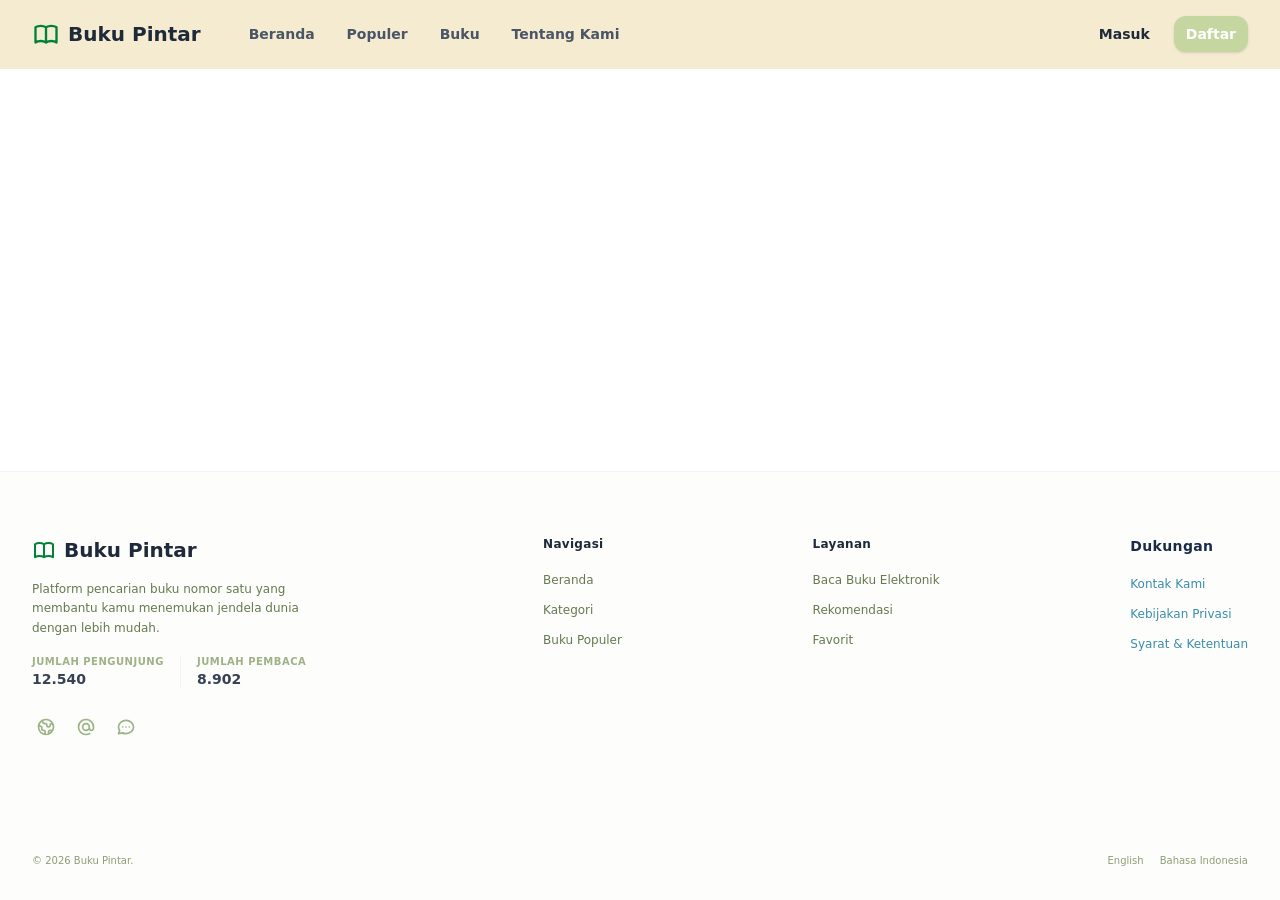
==== commit b1be194d: "Add files via upload" ====
--- a/index.html
+++ b/index.html
@@ -6,8 +6,8 @@
   <link rel="icon" type="image/svg+xml" href="/Union.png" />
   <meta name="viewport" content="width=device-width, initial-scale=1.0, maximum-scale=5.0" />
   <title>Buku Pintar</title>
-  <script type="module" crossorigin src="/assets/index-SqC7DVBs.js"></script>
-  <link rel="stylesheet" crossorigin href="/assets/index-DUZ6fB6R.css">
+  <script type="module" crossorigin src="/assets/index-DFW2nv5o.js"></script>
+  <link rel="stylesheet" crossorigin href="/assets/index-C_5WQbWt.css">
 </head>
 
 <body>
--- a/assets/index-C_5WQbWt.css
+++ b/assets/index-C_5WQbWt.css
@@ -0,0 +1 @@
+@layer properties{@supports (((-webkit-hyphens:none)) and (not (margin-trim:inline))) or ((-moz-orient:inline) and (not (color:rgb(from red r g b)))){*,:before,:after,::backdrop{--tw-translate-x:0;--tw-translate-y:0;--tw-translate-z:0;--tw-scale-x:1;--tw-scale-y:1;--tw-scale-z:1;--tw-rotate-x:initial;--tw-rotate-y:initial;--tw-rotate-z:initial;--tw-skew-x:initial;--tw-skew-y:initial;--tw-scroll-snap-strictness:proximity;--tw-space-y-reverse:0;--tw-space-x-reverse:0;--tw-border-style:solid;--tw-gradient-position:initial;--tw-gradient-from:#0000;--tw-gradient-via:#0000;--tw-gradient-to:#0000;--tw-gradient-stops:initial;--tw-gradient-via-stops:initial;--tw-gradient-from-position:0%;--tw-gradient-via-position:50%;--tw-gradient-to-position:100%;--tw-leading:initial;--tw-font-weight:initial;--tw-tracking:initial;--tw-ordinal:initial;--tw-slashed-zero:initial;--tw-numeric-figure:initial;--tw-numeric-spacing:initial;--tw-numeric-fraction:initial;--tw-shadow:0 0 #0000;--tw-shadow-color:initial;--tw-shadow-alpha:100%;--tw-inset-shadow:0 0 #0000;--tw-inset-shadow-color:initial;--tw-inset-shadow-alpha:100%;--tw-ring-color:initial;--tw-ring-shadow:0 0 #0000;--tw-inset-ring-color:initial;--tw-inset-ring-shadow:0 0 #0000;--tw-ring-inset:initial;--tw-ring-offset-width:0px;--tw-ring-offset-color:#fff;--tw-ring-offset-shadow:0 0 #0000;--tw-blur:initial;--tw-brightness:initial;--tw-contrast:initial;--tw-grayscale:initial;--tw-hue-rotate:initial;--tw-invert:initial;--tw-opacity:initial;--tw-saturate:initial;--tw-sepia:initial;--tw-drop-shadow:initial;--tw-drop-shadow-color:initial;--tw-drop-shadow-alpha:100%;--tw-drop-shadow-size:initial;--tw-backdrop-blur:initial;--tw-backdrop-brightness:initial;--tw-backdrop-contrast:initial;--tw-backdrop-grayscale:initial;--tw-backdrop-hue-rotate:initial;--tw-backdrop-invert:initial;--tw-backdrop-opacity:initial;--tw-backdrop-saturate:initial;--tw-backdrop-sepia:initial;--tw-duration:initial;--tw-ease:initial;--tw-text-shadow-color:initial;--tw-text-shadow-alpha:100%}}}@layer theme{:root,:host{--font-sans:ui-sans-serif, system-ui, sans-serif, "Apple Color Emoji", "Segoe UI Emoji", "Segoe UI Symbol", "Noto Color Emoji";--font-serif:ui-serif, Georgia, Cambria, "Times New Roman", Times, serif;--font-mono:ui-monospace, SFMono-Regular, Menlo, Monaco, Consolas, "Liberation Mono", "Courier New", monospace;--color-red-50:oklch(97.1% .013 17.38);--color-red-200:oklch(88.5% .062 18.334);--color-red-400:oklch(70.4% .191 22.216);--color-red-500:oklch(63.7% .237 25.331);--color-red-600:oklch(57.7% .245 27.325);--color-red-700:oklch(50.5% .213 27.518);--color-orange-400:oklch(75% .183 55.934);--color-yellow-50:oklch(98.7% .026 102.212);--color-yellow-200:oklch(94.5% .129 101.54);--color-yellow-400:oklch(85.2% .199 91.936);--color-green-50:oklch(98.2% .018 155.826);--color-green-100:oklch(96.2% .044 156.743);--color-green-200:oklch(92.5% .084 155.995);--color-green-300:oklch(87.1% .15 154.449);--color-green-400:oklch(79.2% .209 151.711);--color-green-500:oklch(72.3% .219 149.579);--color-green-600:oklch(62.7% .194 149.214);--color-green-700:oklch(52.7% .154 150.069);--color-green-800:oklch(44.8% .119 151.328);--color-blue-50:oklch(97% .014 254.604);--color-blue-100:oklch(93.2% .032 255.585);--color-blue-200:oklch(88.2% .059 254.128);--color-blue-500:oklch(62.3% .214 259.815);--color-blue-600:oklch(54.6% .245 262.881);--color-blue-800:oklch(42.4% .199 265.638);--color-gray-50:oklch(98.5% .002 247.839);--color-gray-100:oklch(96.7% .003 264.542);--color-gray-200:oklch(92.8% .006 264.531);--color-gray-300:oklch(87.2% .01 258.338);--color-gray-400:oklch(70.7% .022 261.325);--color-gray-500:oklch(55.1% .027 264.364);--color-gray-600:oklch(44.6% .03 256.802);--color-gray-700:oklch(37.3% .034 259.733);--color-gray-800:oklch(27.8% .033 256.848);--color-gray-900:oklch(21% .034 264.665);--color-black:#000;--color-white:#fff;--spacing:.25rem;--container-xs:20rem;--container-sm:24rem;--container-md:28rem;--container-lg:32rem;--container-xl:36rem;--container-2xl:42rem;--container-3xl:48rem;--container-4xl:56rem;--container-7xl:80rem;--text-xs:.75rem;--text-xs--line-height:calc(1 / .75);--text-sm:.875rem;--text-sm--line-height:calc(1.25 / .875);--text-base:1rem;--text-base--line-height: 1.5 ;--text-lg:1.125rem;--text-lg--line-height:calc(1.75 / 1.125);--text-xl:1.25rem;--text-xl--line-height:calc(1.75 / 1.25);--text-2xl:1.5rem;--text-2xl--line-height:calc(2 / 1.5);--text-3xl:1.875rem;--text-3xl--line-height: 1.2 ;--text-4xl:2.25rem;--text-4xl--line-height:calc(2.5 / 2.25);--text-5xl:3rem;--text-5xl--line-height:1;--text-6xl:3.75rem;--text-6xl--line-height:1;--text-7xl:4.5rem;--text-7xl--line-height:1;--font-weight-medium:500;--font-weight-semibold:600;--font-weight-bold:700;--font-weight-extrabold:800;--font-weight-black:900;--tracking-tighter:-.05em;--tracking-tight:-.025em;--tracking-normal:0em;--tracking-wide:.025em;--tracking-wider:.05em;--tracking-widest:.1em;--leading-tight:1.25;--leading-snug:1.375;--leading-relaxed:1.625;--radius-sm:.25rem;--radius-lg:.5rem;--radius-xl:.75rem;--radius-2xl:1rem;--radius-3xl:1.5rem;--drop-shadow-sm:0 1px 2px #00000026;--drop-shadow-md:0 3px 3px #0000001f;--drop-shadow-lg:0 4px 4px #00000026;--drop-shadow-xl:0 9px 7px #0000001a;--drop-shadow-2xl:0 25px 25px #00000026;--ease-out:cubic-bezier(0, 0, .2, 1);--ease-in-out:cubic-bezier(.4, 0, .2, 1);--animate-ping:ping 1s cubic-bezier(0, 0, .2, 1) infinite;--animate-pulse:pulse 2s cubic-bezier(.4, 0, .6, 1) infinite;--blur-sm:8px;--blur-md:12px;--default-transition-duration:.15s;--default-transition-timing-function:cubic-bezier(.4, 0, .2, 1);--default-font-family:var(--font-sans);--default-mono-font-family:var(--font-mono)}}@layer base{*,:after,:before,::backdrop{box-sizing:border-box;border:0 solid;margin:0;padding:0}::file-selector-button{box-sizing:border-box;border:0 solid;margin:0;padding:0}html,:host{-webkit-text-size-adjust:100%;tab-size:4;line-height:1.5;font-family:var(--default-font-family,ui-sans-serif, system-ui, sans-serif, "Apple Color Emoji", "Segoe UI Emoji", "Segoe UI Symbol", "Noto Color Emoji");font-feature-settings:var(--default-font-feature-settings,normal);font-variation-settings:var(--default-font-variation-settings,normal);-webkit-tap-highlight-color:transparent}hr{height:0;color:inherit;border-top-width:1px}abbr:where([title]){-webkit-text-decoration:underline dotted;text-decoration:underline dotted}h1,h2,h3,h4,h5,h6{font-size:inherit;font-weight:inherit}a{color:inherit;-webkit-text-decoration:inherit;text-decoration:inherit}b,strong{font-weight:bolder}code,kbd,samp,pre{font-family:var(--default-mono-font-family,ui-monospace, SFMono-Regular, Menlo, Monaco, Consolas, "Liberation Mono", "Courier New", monospace);font-feature-settings:var(--default-mono-font-feature-settings,normal);font-variation-settings:var(--default-mono-font-variation-settings,normal);font-size:1em}small{font-size:80%}sub,sup{vertical-align:baseline;font-size:75%;line-height:0;position:relative}sub{bottom:-.25em}sup{top:-.5em}table{text-indent:0;border-color:inherit;border-collapse:collapse}:-moz-focusring{outline:auto}progress{vertical-align:baseline}summary{display:list-item}ol,ul,menu{list-style:none}img,svg,video,canvas,audio,iframe,embed,object{vertical-align:middle;display:block}img,video{max-width:100%;height:auto}button,input,select,optgroup,textarea{font:inherit;font-feature-settings:inherit;font-variation-settings:inherit;letter-spacing:inherit;color:inherit;opacity:1;background-color:#0000;border-radius:0}::file-selector-button{font:inherit;font-feature-settings:inherit;font-variation-settings:inherit;letter-spacing:inherit;color:inherit;opacity:1;background-color:#0000;border-radius:0}:where(select:is([multiple],[size])) optgroup{font-weight:bolder}:where(select:is([multiple],[size])) optgroup option{padding-inline-start:20px}::file-selector-button{margin-inline-end:4px}::placeholder{opacity:1}@supports (not ((-webkit-appearance:-apple-pay-button))) or (contain-intrinsic-size:1px){::placeholder{color:currentColor}@supports (color:color-mix(in lab,red,red)){::placeholder{color:color-mix(in oklab,currentcolor 50%,transparent)}}}textarea{resize:vertical}::-webkit-search-decoration{-webkit-appearance:none}::-webkit-date-and-time-value{min-height:1lh;text-align:inherit}::-webkit-datetime-edit{display:inline-flex}::-webkit-datetime-edit-fields-wrapper{padding:0}::-webkit-datetime-edit{padding-block:0}::-webkit-datetime-edit-year-field{padding-block:0}::-webkit-datetime-edit-month-field{padding-block:0}::-webkit-datetime-edit-day-field{padding-block:0}::-webkit-datetime-edit-hour-field{padding-block:0}::-webkit-datetime-edit-minute-field{padding-block:0}::-webkit-datetime-edit-second-field{padding-block:0}::-webkit-datetime-edit-millisecond-field{padding-block:0}::-webkit-datetime-edit-meridiem-field{padding-block:0}::-webkit-calendar-picker-indicator{line-height:1}:-moz-ui-invalid{box-shadow:none}button,input:where([type=button],[type=reset],[type=submit]){appearance:button}::file-selector-button{appearance:button}::-webkit-inner-spin-button{height:auto}::-webkit-outer-spin-button{height:auto}[hidden]:where(:not([hidden=until-found])){display:none!important}}@layer components;@layer utilities{.pointer-events-auto{pointer-events:auto}.pointer-events-none{pointer-events:none}.collapse{visibility:collapse}.visible{visibility:visible}.absolute{position:absolute}.fixed{position:fixed}.relative{position:relative}.static{position:static}.sticky{position:sticky}.inset-0{inset:calc(var(--spacing) * 0)}.inset-3{inset:calc(var(--spacing) * 3)}.inset-x-0{inset-inline:calc(var(--spacing) * 0)}.inset-y-0{inset-block:calc(var(--spacing) * 0)}.start{inset-inline-start:var(--spacing)}.end{inset-inline-end:var(--spacing)}.-top-4{top:calc(var(--spacing) * -4)}.-top-8{top:calc(var(--spacing) * -8)}.-top-10{top:calc(var(--spacing) * -10)}.top-0{top:calc(var(--spacing) * 0)}.top-1\/2{top:50%}.top-4{top:calc(var(--spacing) * 4)}.top-20{top:calc(var(--spacing) * 20)}.top-24{top:calc(var(--spacing) * 24)}.top-\[5\%\]{top:5%}.top-\[18\%\]{top:18%}.top-full{top:100%}.-right-4{right:calc(var(--spacing) * -4)}.-right-20{right:calc(var(--spacing) * -20)}.right-0{right:calc(var(--spacing) * 0)}.right-1{right:calc(var(--spacing) * 1)}.right-3{right:calc(var(--spacing) * 3)}.right-4{right:calc(var(--spacing) * 4)}.right-5{right:calc(var(--spacing) * 5)}.right-10{right:calc(var(--spacing) * 10)}.right-\[-30px\]{right:-30px}.right-\[0\%\]{right:0%}.-bottom-7{bottom:calc(var(--spacing) * -7)}.-bottom-20{bottom:calc(var(--spacing) * -20)}.bottom-0{bottom:calc(var(--spacing) * 0)}.bottom-1{bottom:calc(var(--spacing) * 1)}.bottom-4{bottom:calc(var(--spacing) * 4)}.bottom-10{bottom:calc(var(--spacing) * 10)}.bottom-16{bottom:calc(var(--spacing) * 16)}.bottom-\[-16\%\]{bottom:-16%}.bottom-\[-79px\]{bottom:-79px}.-left-10{left:calc(var(--spacing) * -10)}.left-0{left:calc(var(--spacing) * 0)}.left-1\/2{left:50%}.left-3{left:calc(var(--spacing) * 3)}.left-4{left:calc(var(--spacing) * 4)}.left-\[-2\%\]{left:-2%}.left-\[0\%\]{left:0%}.left-\[5\%\]{left:5%}.left-\[15\%\]{left:15%}.left-\[18\%\]{left:18%}.-z-10{z-index:-10}.z-0{z-index:0}.z-10{z-index:10}.z-20{z-index:20}.z-30{z-index:30}.z-40{z-index:40}.z-50{z-index:50}.z-\[60\]{z-index:60}.z-\[100\]{z-index:100}.order-first{order:-9999}.container{width:100%}@media(min-width:40rem){.container{max-width:40rem}}@media(min-width:48rem){.container{max-width:48rem}}@media(min-width:64rem){.container{max-width:64rem}}@media(min-width:80rem){.container{max-width:80rem}}@media(min-width:96rem){.container{max-width:96rem}}.mx-auto{margin-inline:auto}.my-1{margin-block:calc(var(--spacing) * 1)}.my-8{margin-block:calc(var(--spacing) * 8)}.-mt-3{margin-top:calc(var(--spacing) * -3)}.-mt-6{margin-top:calc(var(--spacing) * -6)}.mt-0{margin-top:calc(var(--spacing) * 0)}.mt-0\.5{margin-top:calc(var(--spacing) * .5)}.mt-1{margin-top:calc(var(--spacing) * 1)}.mt-1\.5{margin-top:calc(var(--spacing) * 1.5)}.mt-2{margin-top:calc(var(--spacing) * 2)}.mt-3{margin-top:calc(var(--spacing) * 3)}.mt-4{margin-top:calc(var(--spacing) * 4)}.mt-6{margin-top:calc(var(--spacing) * 6)}.mt-8{margin-top:calc(var(--spacing) * 8)}.mt-10{margin-top:calc(var(--spacing) * 10)}.mt-12{margin-top:calc(var(--spacing) * 12)}.mt-16{margin-top:calc(var(--spacing) * 16)}.mt-20{margin-top:calc(var(--spacing) * 20)}.mt-24{margin-top:calc(var(--spacing) * 24)}.mt-auto{margin-top:auto}.-mr-6{margin-right:calc(var(--spacing) * -6)}.mr-2{margin-right:calc(var(--spacing) * 2)}.mr-3{margin-right:calc(var(--spacing) * 3)}.mr-4{margin-right:calc(var(--spacing) * 4)}.mr-\[-2px\]{margin-right:-2px}.mb-0\.5{margin-bottom:calc(var(--spacing) * .5)}.mb-1{margin-bottom:calc(var(--spacing) * 1)}.mb-1\.5{margin-bottom:calc(var(--spacing) * 1.5)}.mb-2{margin-bottom:calc(var(--spacing) * 2)}.mb-2\.5{margin-bottom:calc(var(--spacing) * 2.5)}.mb-3{margin-bottom:calc(var(--spacing) * 3)}.mb-4{margin-bottom:calc(var(--spacing) * 4)}.mb-5{margin-bottom:calc(var(--spacing) * 5)}.mb-6{margin-bottom:calc(var(--spacing) * 6)}.mb-8{margin-bottom:calc(var(--spacing) * 8)}.mb-10{margin-bottom:calc(var(--spacing) * 10)}.mb-12{margin-bottom:calc(var(--spacing) * 12)}.mb-16{margin-bottom:calc(var(--spacing) * 16)}.mb-\[-3px\]{margin-bottom:-3px}.-ml-7{margin-left:calc(var(--spacing) * -7)}.ml-1{margin-left:calc(var(--spacing) * 1)}.ml-3{margin-left:calc(var(--spacing) * 3)}.ml-\[-2px\]{margin-left:-2px}.ml-auto{margin-left:auto}.line-clamp-1{-webkit-line-clamp:1;-webkit-box-orient:vertical;display:-webkit-box;overflow:hidden}.line-clamp-2{-webkit-line-clamp:2;-webkit-box-orient:vertical;display:-webkit-box;overflow:hidden}.block{display:block}.flex{display:flex}.grid{display:grid}.hidden{display:none}.inline-block{display:inline-block}.inline-flex{display:inline-flex}.aspect-\[3\/4\.2\]{aspect-ratio:3/4.2}.aspect-\[3\/4\]{aspect-ratio:3/4}.aspect-\[4\/5\]{aspect-ratio:4/5}.h-1{height:calc(var(--spacing) * 1)}.h-1\.5{height:calc(var(--spacing) * 1.5)}.h-1\/3{height:33.3333%}.h-2{height:calc(var(--spacing) * 2)}.h-2\.5{height:calc(var(--spacing) * 2.5)}.h-3{height:calc(var(--spacing) * 3)}.h-3\.5{height:calc(var(--spacing) * 3.5)}.h-4{height:calc(var(--spacing) * 4)}.h-5{height:calc(var(--spacing) * 5)}.h-6{height:calc(var(--spacing) * 6)}.h-7{height:calc(var(--spacing) * 7)}.h-8{height:calc(var(--spacing) * 8)}.h-9{height:calc(var(--spacing) * 9)}.h-10{height:calc(var(--spacing) * 10)}.h-12{height:calc(var(--spacing) * 12)}.h-16{height:calc(var(--spacing) * 16)}.h-20{height:calc(var(--spacing) * 20)}.h-24{height:calc(var(--spacing) * 24)}.h-32{height:calc(var(--spacing) * 32)}.h-38{height:calc(var(--spacing) * 38)}.h-40{height:calc(var(--spacing) * 40)}.h-48{height:calc(var(--spacing) * 48)}.h-80{height:calc(var(--spacing) * 80)}.h-\[40px\]{height:40px}.h-\[52px\]{height:52px}.h-\[85\%\]{height:85%}.h-\[100px\]{height:100px}.h-\[120px\]{height:120px}.h-\[150px\]{height:150px}.h-\[180px\]{height:180px}.h-\[200px\]{height:200px}.h-\[220px\]{height:220px}.h-\[250px\]{height:250px}.h-\[280px\]{height:280px}.h-\[300px\]{height:300px}.h-\[350px\]{height:350px}.h-\[400px\]{height:400px}.h-auto{height:auto}.h-fit{height:fit-content}.h-full{height:100%}.h-px{height:1px}.h-screen{height:100vh}.max-h-\[90\%\]{max-height:90%}.max-h-full{max-height:100%}.min-h-12{min-height:calc(var(--spacing) * 12)}.min-h-\[2\.4em\]{min-height:2.4em}.min-h-\[300px\]{min-height:300px}.min-h-\[400px\]{min-height:400px}.min-h-\[700px\]{min-height:700px}.min-h-\[auto\]{min-height:auto}.min-h-screen{min-height:100vh}.w-1\.5{width:calc(var(--spacing) * 1.5)}.w-1\/2{width:50%}.w-2{width:calc(var(--spacing) * 2)}.w-2\.5{width:calc(var(--spacing) * 2.5)}.w-3{width:calc(var(--spacing) * 3)}.w-3\.5{width:calc(var(--spacing) * 3.5)}.w-4{width:calc(var(--spacing) * 4)}.w-4\/5{width:80%}.w-5{width:calc(var(--spacing) * 5)}.w-6{width:calc(var(--spacing) * 6)}.w-7{width:calc(var(--spacing) * 7)}.w-8{width:calc(var(--spacing) * 8)}.w-9{width:calc(var(--spacing) * 9)}.w-10{width:calc(var(--spacing) * 10)}.w-12{width:calc(var(--spacing) * 12)}.w-16{width:calc(var(--spacing) * 16)}.w-20{width:calc(var(--spacing) * 20)}.w-24{width:calc(var(--spacing) * 24)}.w-28{width:calc(var(--spacing) * 28)}.w-32{width:calc(var(--spacing) * 32)}.w-48{width:calc(var(--spacing) * 48)}.w-52{width:calc(var(--spacing) * 52)}.w-\[12\%\]{width:12%}.w-\[70px\]{width:70px}.w-\[75\%\]{width:75%}.w-\[85\%\]{width:85%}.w-\[90\%\]{width:90%}.w-\[95\%\]{width:95%}.w-\[120px\]{width:120px}.w-\[200px\]{width:200px}.w-\[250px\]{width:250px}.w-\[300px\]{width:300px}.w-\[400px\]{width:400px}.w-auto{width:auto}.w-fit{width:fit-content}.w-full{width:100%}.w-max{width:max-content}.w-px{width:1px}.max-w-2xl{max-width:var(--container-2xl)}.max-w-3xl{max-width:var(--container-3xl)}.max-w-4xl{max-width:var(--container-4xl)}.max-w-7xl{max-width:var(--container-7xl)}.max-w-\[150px\]{max-width:150px}.max-w-\[200px\]{max-width:200px}.max-w-\[260px\]{max-width:260px}.max-w-\[300px\]{max-width:300px}.max-w-\[1240px\]{max-width:1240px}.max-w-\[1400px\]{max-width:1400px}.max-w-full{max-width:100%}.max-w-lg{max-width:var(--container-lg)}.max-w-md{max-width:var(--container-md)}.max-w-sm{max-width:var(--container-sm)}.max-w-xl{max-width:var(--container-xl)}.max-w-xs{max-width:var(--container-xs)}.min-w-0{min-width:calc(var(--spacing) * 0)}.min-w-\[50px\]{min-width:50px}.min-w-\[130px\]{min-width:130px}.min-w-\[160px\]{min-width:160px}.min-w-\[200px\]{min-width:200px}.flex-1{flex:1}.flex-\[0\.5\]{flex:.5}.flex-shrink-0,.shrink-0{flex-shrink:0}.shrink-7{flex-shrink:7}.flex-grow,.grow{flex-grow:1}.origin-bottom-left{transform-origin:0 100%}.origin-top-right{transform-origin:100% 0}.-translate-x-1\/2{--tw-translate-x: -50% ;translate:var(--tw-translate-x) var(--tw-translate-y)}.-translate-x-32{--tw-translate-x:calc(var(--spacing) * -32);translate:var(--tw-translate-x) var(--tw-translate-y)}.translate-x-0{--tw-translate-x:calc(var(--spacing) * 0);translate:var(--tw-translate-x) var(--tw-translate-y)}.translate-x-32{--tw-translate-x:calc(var(--spacing) * 32);translate:var(--tw-translate-x) var(--tw-translate-y)}.translate-x-\[20px\]{--tw-translate-x:20px;translate:var(--tw-translate-x) var(--tw-translate-y)}.-translate-y-1\/2{--tw-translate-y: -50% ;translate:var(--tw-translate-x) var(--tw-translate-y)}.translate-y-0{--tw-translate-y:calc(var(--spacing) * 0);translate:var(--tw-translate-x) var(--tw-translate-y)}.translate-y-8{--tw-translate-y:calc(var(--spacing) * 8);translate:var(--tw-translate-x) var(--tw-translate-y)}.scale-75{--tw-scale-x:75%;--tw-scale-y:75%;--tw-scale-z:75%;scale:var(--tw-scale-x) var(--tw-scale-y)}.scale-100{--tw-scale-x:100%;--tw-scale-y:100%;--tw-scale-z:100%;scale:var(--tw-scale-x) var(--tw-scale-y)}.scale-\[1\.15\]{scale:1.15}.-rotate-6{rotate:-6deg}.-rotate-y-45{--tw-rotate-y:rotateY( -45deg );transform:var(--tw-rotate-x,) var(--tw-rotate-y,) var(--tw-rotate-z,) var(--tw-skew-x,) var(--tw-skew-y,)}.rotate-y-45{--tw-rotate-y:rotateY(45deg);transform:var(--tw-rotate-x,) var(--tw-rotate-y,) var(--tw-rotate-z,) var(--tw-skew-x,) var(--tw-skew-y,)}.transform{transform:var(--tw-rotate-x,) var(--tw-rotate-y,) var(--tw-rotate-z,) var(--tw-skew-x,) var(--tw-skew-y,)}.animate-ping{animation:var(--animate-ping)}.animate-pulse{animation:var(--animate-pulse)}.cursor-pointer{cursor:pointer}.resize-none{resize:none}.snap-x{scroll-snap-type:x var(--tw-scroll-snap-strictness)}.snap-center{scroll-snap-align:center}.appearance-none{appearance:none}.grid-cols-1{grid-template-columns:repeat(1,minmax(0,1fr))}.grid-cols-2{grid-template-columns:repeat(2,minmax(0,1fr))}.grid-cols-3{grid-template-columns:repeat(3,minmax(0,1fr))}.flex-col{flex-direction:column}.flex-col-reverse{flex-direction:column-reverse}.flex-row{flex-direction:row}.flex-wrap{flex-wrap:wrap}.items-center{align-items:center}.items-end{align-items:flex-end}.items-start{align-items:flex-start}.items-stretch{align-items:stretch}.justify-around{justify-content:space-around}.justify-between{justify-content:space-between}.justify-center{justify-content:center}.justify-end{justify-content:flex-end}.justify-start{justify-content:flex-start}.gap-1{gap:calc(var(--spacing) * 1)}.gap-1\.5{gap:calc(var(--spacing) * 1.5)}.gap-2{gap:calc(var(--spacing) * 2)}.gap-2\.5{gap:calc(var(--spacing) * 2.5)}.gap-3{gap:calc(var(--spacing) * 3)}.gap-3\.5{gap:calc(var(--spacing) * 3.5)}.gap-4{gap:calc(var(--spacing) * 4)}.gap-6{gap:calc(var(--spacing) * 6)}.gap-8{gap:calc(var(--spacing) * 8)}.gap-10{gap:calc(var(--spacing) * 10)}.gap-12{gap:calc(var(--spacing) * 12)}:where(.space-y-1>:not(:last-child)){--tw-space-y-reverse:0;margin-block-start:calc(calc(var(--spacing) * 1) * var(--tw-space-y-reverse));margin-block-end:calc(calc(var(--spacing) * 1) * calc(1 - var(--tw-space-y-reverse)))}:where(.space-y-2>:not(:last-child)){--tw-space-y-reverse:0;margin-block-start:calc(calc(var(--spacing) * 2) * var(--tw-space-y-reverse));margin-block-end:calc(calc(var(--spacing) * 2) * calc(1 - var(--tw-space-y-reverse)))}:where(.space-y-3>:not(:last-child)){--tw-space-y-reverse:0;margin-block-start:calc(calc(var(--spacing) * 3) * var(--tw-space-y-reverse));margin-block-end:calc(calc(var(--spacing) * 3) * calc(1 - var(--tw-space-y-reverse)))}:where(.space-y-6>:not(:last-child)){--tw-space-y-reverse:0;margin-block-start:calc(calc(var(--spacing) * 6) * var(--tw-space-y-reverse));margin-block-end:calc(calc(var(--spacing) * 6) * calc(1 - var(--tw-space-y-reverse)))}:where(.space-x-4>:not(:last-child)){--tw-space-x-reverse:0;margin-inline-start:calc(calc(var(--spacing) * 4) * var(--tw-space-x-reverse));margin-inline-end:calc(calc(var(--spacing) * 4) * calc(1 - var(--tw-space-x-reverse)))}.self-center{align-self:center}.self-end{align-self:flex-end}.truncate{text-overflow:ellipsis;white-space:nowrap;overflow:hidden}.overflow-hidden{overflow:hidden}.overflow-visible{overflow:visible}.overflow-x-auto{overflow-x:auto}.overflow-x-hidden{overflow-x:hidden}.overflow-y-auto{overflow-y:auto}.rounded{border-radius:.25rem}.rounded-2xl{border-radius:var(--radius-2xl)}.rounded-3xl{border-radius:var(--radius-3xl)}.rounded-\[1\.5rem\]{border-radius:1.5rem}.rounded-\[1\.25rem\]{border-radius:1.25rem}.rounded-\[1rem\]{border-radius:1rem}.rounded-\[2\.5rem\]{border-radius:2.5rem}.rounded-\[2rem\]{border-radius:2rem}.rounded-\[3rem\]{border-radius:3rem}.rounded-\[10px\]{border-radius:10px}.rounded-\[18px\]{border-radius:18px}.rounded-\[20px\]{border-radius:20px}.rounded-\[24px\]{border-radius:24px}.rounded-full{border-radius:3.40282e38px}.rounded-lg{border-radius:var(--radius-lg)}.rounded-sm{border-radius:var(--radius-sm)}.rounded-xl{border-radius:var(--radius-xl)}.rounded-t-2xl{border-top-left-radius:var(--radius-2xl);border-top-right-radius:var(--radius-2xl)}.rounded-t-xl{border-top-left-radius:var(--radius-xl);border-top-right-radius:var(--radius-xl)}.rounded-r-xl{border-top-right-radius:var(--radius-xl);border-bottom-right-radius:var(--radius-xl)}.border{border-style:var(--tw-border-style);border-width:1px}.border-2{border-style:var(--tw-border-style);border-width:2px}.border-4{border-style:var(--tw-border-style);border-width:4px}.border-\[6px\]{border-style:var(--tw-border-style);border-width:6px}.border-y{border-block-style:var(--tw-border-style);border-block-width:1px}.border-t{border-top-style:var(--tw-border-style);border-top-width:1px}.border-r{border-right-style:var(--tw-border-style);border-right-width:1px}.border-b{border-bottom-style:var(--tw-border-style);border-bottom-width:1px}.border-none{--tw-border-style:none;border-style:none}.border-\[\#869676\]\/30{border-color:#8696764d}.border-\[\#a4dec1\]{border-color:#a4dec1}.border-\[\#bed3a5\]{border-color:#bed3a5}.border-\[\#d5dac8\]{border-color:#d5dac8}.border-\[\#d5e0b5\]{border-color:#d5e0b5}.border-\[\#dce3cd\]{border-color:#dce3cd}.border-\[\#e6dfc8\]{border-color:#e6dfc8}.border-\[\#e6eaf0\]{border-color:#e6eaf0}.border-\[\#eb6a3f\]{border-color:#eb6a3f}.border-\[\#f2f6ee\]{border-color:#f2f6ee}.border-black\/5{border-color:#0000000d}@supports (color:color-mix(in lab,red,red)){.border-black\/5{border-color:color-mix(in oklab,var(--color-black) 5%,transparent)}}.border-blue-50\/50{border-color:#eff6ff80}@supports (color:color-mix(in lab,red,red)){.border-blue-50\/50{border-color:color-mix(in oklab,var(--color-blue-50) 50%,transparent)}}.border-blue-200\/40{border-color:#bedbff66}@supports (color:color-mix(in lab,red,red)){.border-blue-200\/40{border-color:color-mix(in oklab,var(--color-blue-200) 40%,transparent)}}.border-gray-50{border-color:var(--color-gray-50)}.border-gray-50\/80{border-color:#f9fafbcc}@supports (color:color-mix(in lab,red,red)){.border-gray-50\/80{border-color:color-mix(in oklab,var(--color-gray-50) 80%,transparent)}}.border-gray-100{border-color:var(--color-gray-100)}.border-gray-100\/50{border-color:#f3f4f680}@supports (color:color-mix(in lab,red,red)){.border-gray-100\/50{border-color:color-mix(in oklab,var(--color-gray-100) 50%,transparent)}}.border-gray-100\/60{border-color:#f3f4f699}@supports (color:color-mix(in lab,red,red)){.border-gray-100\/60{border-color:color-mix(in oklab,var(--color-gray-100) 60%,transparent)}}.border-gray-200{border-color:var(--color-gray-200)}.border-gray-200\/50{border-color:#e5e7eb80}@supports (color:color-mix(in lab,red,red)){.border-gray-200\/50{border-color:color-mix(in oklab,var(--color-gray-200) 50%,transparent)}}.border-gray-200\/60{border-color:#e5e7eb99}@supports (color:color-mix(in lab,red,red)){.border-gray-200\/60{border-color:color-mix(in oklab,var(--color-gray-200) 60%,transparent)}}.border-gray-300{border-color:var(--color-gray-300)}.border-gray-800{border-color:var(--color-gray-800)}.border-red-200{border-color:var(--color-red-200)}.border-transparent{border-color:#0000}.border-white{border-color:var(--color-white)}.border-white\/20{border-color:#fff3}@supports (color:color-mix(in lab,red,red)){.border-white\/20{border-color:color-mix(in oklab,var(--color-white) 20%,transparent)}}.border-white\/30{border-color:#ffffff4d}@supports (color:color-mix(in lab,red,red)){.border-white\/30{border-color:color-mix(in oklab,var(--color-white) 30%,transparent)}}.border-white\/40{border-color:#fff6}@supports (color:color-mix(in lab,red,red)){.border-white\/40{border-color:color-mix(in oklab,var(--color-white) 40%,transparent)}}.border-white\/50{border-color:#ffffff80}@supports (color:color-mix(in lab,red,red)){.border-white\/50{border-color:color-mix(in oklab,var(--color-white) 50%,transparent)}}.border-white\/60{border-color:#fff9}@supports (color:color-mix(in lab,red,red)){.border-white\/60{border-color:color-mix(in oklab,var(--color-white) 60%,transparent)}}.bg-\[\#1a2b16\]{background-color:#1a2b16}.bg-\[\#1a3a5a\]{background-color:#1a3a5a}.bg-\[\#1c1c1c\]{background-color:#1c1c1c}.bg-\[\#3bc388\]{background-color:#3bc388}.bg-\[\#8ba69c\]{background-color:#8ba69c}.bg-\[\#8bb54c\]{background-color:#8bb54c}.bg-\[\#8c9f75\]{background-color:#8c9f75}.bg-\[\#8c9f75\]\/10{background-color:#8c9f751a}.bg-\[\#8c9f75\]\/20{background-color:#8c9f7533}.bg-\[\#89aca6\]{background-color:#89aca6}.bg-\[\#484c52\]{background-color:#484c52}.bg-\[\#424045\]{background-color:#424045}.bg-\[\#505452\]{background-color:#505452}.bg-\[\#697956\]{background-color:#697956}.bg-\[\#728555\]{background-color:#728555}.bg-\[\#F0F2F5\]{background-color:#f0f2f5}.bg-\[\#a8d949\]{background-color:#a8d949}.bg-\[\#b6d09e\]{background-color:#b6d09e}.bg-\[\#b8d6d3\]{background-color:#b8d6d3}.bg-\[\#bacf9a\]{background-color:#bacf9a}.bg-\[\#bdd3a3\]{background-color:#bdd3a3}.bg-\[\#bdd3a3\]\/30{background-color:#bdd3a34d}.bg-\[\#be9d36\]{background-color:#be9d36}.bg-\[\#bed3a5\]{background-color:#bed3a5}.bg-\[\#bfdbfe\]{background-color:#bfdbfe}.bg-\[\#c5b6ae\]{background-color:#c5b6ae}.bg-\[\#c5d6a0\]{background-color:#c5d6a0}.bg-\[\#cbe3e1\]{background-color:#cbe3e1}.bg-\[\#cce3b1\]{background-color:#cce3b1}.bg-\[\#d1d5db\]{background-color:#d1d5db}.bg-\[\#d5e0b5\]{background-color:#d5e0b5}.bg-\[\#d9e5c7\]{background-color:#d9e5c7}.bg-\[\#dad8ca\]{background-color:#dad8ca}.bg-\[\#db7a44\]{background-color:#db7a44}.bg-\[\#dcd1c2\]{background-color:#dcd1c2}.bg-\[\#dcd7c8\]{background-color:#dcd7c8}.bg-\[\#dd7d44\]{background-color:#dd7d44}.bg-\[\#dfd6c0\]{background-color:#dfd6c0}.bg-\[\#e1dfd8\]{background-color:#e1dfd8}.bg-\[\#e2f0e6\]{background-color:#e2f0e6}.bg-\[\#e3eed1\]{background-color:#e3eed1}.bg-\[\#e4f0fa\]{background-color:#e4f0fa}.bg-\[\#e5e7eb\]{background-color:#e5e7eb}.bg-\[\#e6dfc8\]{background-color:#e6dfc8}.bg-\[\#e6f0f9\]{background-color:#e6f0f9}.bg-\[\#eaf1dd\]{background-color:#eaf1dd}.bg-\[\#eaf1f8\]{background-color:#eaf1f8}.bg-\[\#eb6a3f\]{background-color:#eb6a3f}.bg-\[\#ecede8\]{background-color:#ecede8}.bg-\[\#eef4ff\]{background-color:#eef4ff}.bg-\[\#eef8f3\]{background-color:#eef8f3}.bg-\[\#f0f6fa\]{background-color:#f0f6fa}.bg-\[\#f3f4f6\]{background-color:#f3f4f6}.bg-\[\#f4ebd0\]{background-color:#f4ebd0}.bg-\[\#f4ebd0\]\/30{background-color:#f4ebd04d}.bg-\[\#f4f7f9\]{background-color:#f4f7f9}.bg-\[\#f6f7f5\]{background-color:#f6f7f5}.bg-\[\#f7f3e4\]{background-color:#f7f3e4}.bg-\[\#f8eb5e\]{background-color:#f8eb5e}.bg-\[\#f8f1e3\]{background-color:#f8f1e3}.bg-\[\#f8f9f5\]{background-color:#f8f9f5}.bg-\[\#f8f9f8\]{background-color:#f8f9f8}.bg-\[\#f9faf7\]{background-color:#f9faf7}.bg-\[\#f43f5e\]{background-color:#f43f5e}.bg-\[\#f59e0b\]{background-color:#f59e0b}.bg-\[\#fae8c8\]{background-color:#fae8c8}.bg-\[\#fae957\]{background-color:#fae957}.bg-\[\#fbece7\]{background-color:#fbece7}.bg-\[\#fcd474\]{background-color:#fcd474}.bg-\[\#fce5c8\]{background-color:#fce5c8}.bg-\[\#fce068\]{background-color:#fce068}.bg-\[\#fcfbf7\]{background-color:#fcfbf7}.bg-\[\#fcfbf7\]\/60{background-color:#fcfbf799}.bg-\[\#fcfdfc\]{background-color:#fcfdfc}.bg-\[\#fdf3da\]{background-color:#fdf3da}.bg-\[\#fdfaf1\]{background-color:#fdfaf1}.bg-\[\#fdfcf8\]{background-color:#fdfcf8}.bg-\[\#fdfdfb\]{background-color:#fdfdfb}.bg-black\/5{background-color:#0000000d}@supports (color:color-mix(in lab,red,red)){.bg-black\/5{background-color:color-mix(in oklab,var(--color-black) 5%,transparent)}}.bg-black\/10{background-color:#0000001a}@supports (color:color-mix(in lab,red,red)){.bg-black\/10{background-color:color-mix(in oklab,var(--color-black) 10%,transparent)}}.bg-black\/40{background-color:#0006}@supports (color:color-mix(in lab,red,red)){.bg-black\/40{background-color:color-mix(in oklab,var(--color-black) 40%,transparent)}}.bg-black\/50{background-color:#00000080}@supports (color:color-mix(in lab,red,red)){.bg-black\/50{background-color:color-mix(in oklab,var(--color-black) 50%,transparent)}}.bg-blue-50{background-color:var(--color-blue-50)}.bg-blue-100{background-color:var(--color-blue-100)}.bg-gray-50{background-color:var(--color-gray-50)}.bg-gray-100{background-color:var(--color-gray-100)}.bg-gray-100\/50{background-color:#f3f4f680}@supports (color:color-mix(in lab,red,red)){.bg-gray-100\/50{background-color:color-mix(in oklab,var(--color-gray-100) 50%,transparent)}}.bg-gray-200{background-color:var(--color-gray-200)}.bg-gray-200\/60{background-color:#e5e7eb99}@supports (color:color-mix(in lab,red,red)){.bg-gray-200\/60{background-color:color-mix(in oklab,var(--color-gray-200) 60%,transparent)}}.bg-gray-300{background-color:var(--color-gray-300)}.bg-gray-400\/40{background-color:#99a1af66}@supports (color:color-mix(in lab,red,red)){.bg-gray-400\/40{background-color:color-mix(in oklab,var(--color-gray-400) 40%,transparent)}}.bg-green-50{background-color:var(--color-green-50)}.bg-green-100{background-color:var(--color-green-100)}.bg-green-400{background-color:var(--color-green-400)}.bg-green-500{background-color:var(--color-green-500)}.bg-red-50{background-color:var(--color-red-50)}.bg-red-500{background-color:var(--color-red-500)}.bg-transparent{background-color:#0000}.bg-white{background-color:var(--color-white)}.bg-white\/10{background-color:#ffffff1a}@supports (color:color-mix(in lab,red,red)){.bg-white\/10{background-color:color-mix(in oklab,var(--color-white) 10%,transparent)}}.bg-white\/20{background-color:#fff3}@supports (color:color-mix(in lab,red,red)){.bg-white\/20{background-color:color-mix(in oklab,var(--color-white) 20%,transparent)}}.bg-white\/40{background-color:#fff6}@supports (color:color-mix(in lab,red,red)){.bg-white\/40{background-color:color-mix(in oklab,var(--color-white) 40%,transparent)}}.bg-white\/50{background-color:#ffffff80}@supports (color:color-mix(in lab,red,red)){.bg-white\/50{background-color:color-mix(in oklab,var(--color-white) 50%,transparent)}}.bg-white\/60{background-color:#fff9}@supports (color:color-mix(in lab,red,red)){.bg-white\/60{background-color:color-mix(in oklab,var(--color-white) 60%,transparent)}}.bg-white\/70{background-color:#ffffffb3}@supports (color:color-mix(in lab,red,red)){.bg-white\/70{background-color:color-mix(in oklab,var(--color-white) 70%,transparent)}}.bg-white\/80{background-color:#fffc}@supports (color:color-mix(in lab,red,red)){.bg-white\/80{background-color:color-mix(in oklab,var(--color-white) 80%,transparent)}}.bg-white\/90{background-color:#ffffffe6}@supports (color:color-mix(in lab,red,red)){.bg-white\/90{background-color:color-mix(in oklab,var(--color-white) 90%,transparent)}}.bg-yellow-50\/50{background-color:#fefce880}@supports (color:color-mix(in lab,red,red)){.bg-yellow-50\/50{background-color:color-mix(in oklab,var(--color-yellow-50) 50%,transparent)}}.bg-linear-to-t{--tw-gradient-position:to top}@supports (background-image:linear-gradient(in lab,red,red)){.bg-linear-to-t{--tw-gradient-position:to top in oklab}}.bg-linear-to-t{background-image:linear-gradient(var(--tw-gradient-stops))}.bg-gradient-to-b{--tw-gradient-position:to bottom in oklab;background-image:linear-gradient(var(--tw-gradient-stops))}.bg-gradient-to-r{--tw-gradient-position:to right in oklab;background-image:linear-gradient(var(--tw-gradient-stops))}.bg-gradient-to-t{--tw-gradient-position:to top in oklab;background-image:linear-gradient(var(--tw-gradient-stops))}.from-\[\#1e2e28\]{--tw-gradient-from:#1e2e28;--tw-gradient-stops:var(--tw-gradient-via-stops,var(--tw-gradient-position), var(--tw-gradient-from) var(--tw-gradient-from-position), var(--tw-gradient-to) var(--tw-gradient-to-position))}.from-\[\#96ab7b\]{--tw-gradient-from:#96ab7b;--tw-gradient-stops:var(--tw-gradient-via-stops,var(--tw-gradient-position), var(--tw-gradient-from) var(--tw-gradient-from-position), var(--tw-gradient-to) var(--tw-gradient-to-position))}.from-black\/20{--tw-gradient-from:#0003}@supports (color:color-mix(in lab,red,red)){.from-black\/20{--tw-gradient-from:color-mix(in oklab, var(--color-black) 20%, transparent)}}.from-black\/20{--tw-gradient-stops:var(--tw-gradient-via-stops,var(--tw-gradient-position), var(--tw-gradient-from) var(--tw-gradient-from-position), var(--tw-gradient-to) var(--tw-gradient-to-position))}.from-black\/60{--tw-gradient-from:#0009}@supports (color:color-mix(in lab,red,red)){.from-black\/60{--tw-gradient-from:color-mix(in oklab, var(--color-black) 60%, transparent)}}.from-black\/60{--tw-gradient-stops:var(--tw-gradient-via-stops,var(--tw-gradient-position), var(--tw-gradient-from) var(--tw-gradient-from-position), var(--tw-gradient-to) var(--tw-gradient-to-position))}.from-white{--tw-gradient-from:var(--color-white);--tw-gradient-stops:var(--tw-gradient-via-stops,var(--tw-gradient-position), var(--tw-gradient-from) var(--tw-gradient-from-position), var(--tw-gradient-to) var(--tw-gradient-to-position))}.from-white\/20{--tw-gradient-from:#fff3}@supports (color:color-mix(in lab,red,red)){.from-white\/20{--tw-gradient-from:color-mix(in oklab, var(--color-white) 20%, transparent)}}.from-white\/20{--tw-gradient-stops:var(--tw-gradient-via-stops,var(--tw-gradient-position), var(--tw-gradient-from) var(--tw-gradient-from-position), var(--tw-gradient-to) var(--tw-gradient-to-position))}.via-\[\#354f42\]\/90{--tw-gradient-via:oklab(40.2247% -.036774 .011738/.9);--tw-gradient-via-stops:var(--tw-gradient-position), var(--tw-gradient-from) var(--tw-gradient-from-position), var(--tw-gradient-via) var(--tw-gradient-via-position), var(--tw-gradient-to) var(--tw-gradient-to-position);--tw-gradient-stops:var(--tw-gradient-via-stops)}.via-\[\#f0f2eb\]\/80{--tw-gradient-via:oklab(95.7691% -.00469041 .00826395/.8);--tw-gradient-via-stops:var(--tw-gradient-position), var(--tw-gradient-from) var(--tw-gradient-from-position), var(--tw-gradient-via) var(--tw-gradient-via-position), var(--tw-gradient-to) var(--tw-gradient-to-position);--tw-gradient-stops:var(--tw-gradient-via-stops)}.to-\[\#b6d09e\]{--tw-gradient-to:#b6d09e;--tw-gradient-stops:var(--tw-gradient-via-stops,var(--tw-gradient-position), var(--tw-gradient-from) var(--tw-gradient-from-position), var(--tw-gradient-to) var(--tw-gradient-to-position))}.to-transparent{--tw-gradient-to:transparent;--tw-gradient-stops:var(--tw-gradient-via-stops,var(--tw-gradient-position), var(--tw-gradient-from) var(--tw-gradient-from-position), var(--tw-gradient-to) var(--tw-gradient-to-position))}.fill-\[\#bed3a5\]{fill:#bed3a5}.fill-current{fill:currentColor}.object-contain{object-fit:contain}.object-cover{object-fit:cover}.object-right{object-position:right}.p-1{padding:calc(var(--spacing) * 1)}.p-1\.5{padding:calc(var(--spacing) * 1.5)}.p-2{padding:calc(var(--spacing) * 2)}.p-3{padding:calc(var(--spacing) * 3)}.p-4{padding:calc(var(--spacing) * 4)}.p-5{padding:calc(var(--spacing) * 5)}.p-6{padding:calc(var(--spacing) * 6)}.p-8{padding:calc(var(--spacing) * 8)}.p-10{padding:calc(var(--spacing) * 10)}.p-12{padding:calc(var(--spacing) * 12)}.px-1{padding-inline:calc(var(--spacing) * 1)}.px-1\.5{padding-inline:calc(var(--spacing) * 1.5)}.px-2{padding-inline:calc(var(--spacing) * 2)}.px-2\.5{padding-inline:calc(var(--spacing) * 2.5)}.px-3{padding-inline:calc(var(--spacing) * 3)}.px-3\.5{padding-inline:calc(var(--spacing) * 3.5)}.px-4{padding-inline:calc(var(--spacing) * 4)}.px-5{padding-inline:calc(var(--spacing) * 5)}.px-6{padding-inline:calc(var(--spacing) * 6)}.px-8{padding-inline:calc(var(--spacing) * 8)}.px-10{padding-inline:calc(var(--spacing) * 10)}.py-0\.5{padding-block:calc(var(--spacing) * .5)}.py-1{padding-block:calc(var(--spacing) * 1)}.py-1\.5{padding-block:calc(var(--spacing) * 1.5)}.py-2{padding-block:calc(var(--spacing) * 2)}.py-2\.5{padding-block:calc(var(--spacing) * 2.5)}.py-3{padding-block:calc(var(--spacing) * 3)}.py-3\.5{padding-block:calc(var(--spacing) * 3.5)}.py-4{padding-block:calc(var(--spacing) * 4)}.py-6{padding-block:calc(var(--spacing) * 6)}.py-8{padding-block:calc(var(--spacing) * 8)}.py-12{padding-block:calc(var(--spacing) * 12)}.py-16{padding-block:calc(var(--spacing) * 16)}.py-24{padding-block:calc(var(--spacing) * 24)}.pt-2{padding-top:calc(var(--spacing) * 2)}.pt-3{padding-top:calc(var(--spacing) * 3)}.pt-4{padding-top:calc(var(--spacing) * 4)}.pt-8{padding-top:calc(var(--spacing) * 8)}.pt-12{padding-top:calc(var(--spacing) * 12)}.pt-16{padding-top:calc(var(--spacing) * 16)}.pt-20{padding-top:calc(var(--spacing) * 20)}.pt-32{padding-top:calc(var(--spacing) * 32)}.pt-\[100px\]{padding-top:100px}.pr-0{padding-right:calc(var(--spacing) * 0)}.pr-2{padding-right:calc(var(--spacing) * 2)}.pr-4{padding-right:calc(var(--spacing) * 4)}.pr-\[1px\]{padding-right:1px}.pb-2{padding-bottom:calc(var(--spacing) * 2)}.pb-4{padding-bottom:calc(var(--spacing) * 4)}.pb-8{padding-bottom:calc(var(--spacing) * 8)}.pb-12{padding-bottom:calc(var(--spacing) * 12)}.pb-16{padding-bottom:calc(var(--spacing) * 16)}.pb-20{padding-bottom:calc(var(--spacing) * 20)}.pb-24{padding-bottom:calc(var(--spacing) * 24)}.pb-32{padding-bottom:calc(var(--spacing) * 32)}.pb-48{padding-bottom:calc(var(--spacing) * 48)}.pb-\[1px\]{padding-bottom:1px}.pb-\[200px\]{padding-bottom:200px}.pl-0{padding-left:calc(var(--spacing) * 0)}.pl-1{padding-left:calc(var(--spacing) * 1)}.pl-3{padding-left:calc(var(--spacing) * 3)}.pl-6{padding-left:calc(var(--spacing) * 6)}.pl-10{padding-left:calc(var(--spacing) * 10)}.text-center{text-align:center}.text-justify{text-align:justify}.text-left{text-align:left}.text-right{text-align:right}.align-middle{vertical-align:middle}.font-sans{font-family:var(--font-sans)}.font-serif{font-family:var(--font-serif)}.text-2xl{font-size:var(--text-2xl);line-height:var(--tw-leading,var(--text-2xl--line-height))}.text-3xl{font-size:var(--text-3xl);line-height:var(--tw-leading,var(--text-3xl--line-height))}.text-4xl{font-size:var(--text-4xl);line-height:var(--tw-leading,var(--text-4xl--line-height))}.text-base{font-size:var(--text-base);line-height:var(--tw-leading,var(--text-base--line-height))}.text-lg{font-size:var(--text-lg);line-height:var(--tw-leading,var(--text-lg--line-height))}.text-sm{font-size:var(--text-sm);line-height:var(--tw-leading,var(--text-sm--line-height))}.text-xl{font-size:var(--text-xl);line-height:var(--tw-leading,var(--text-xl--line-height))}.text-xs{font-size:var(--text-xs);line-height:var(--tw-leading,var(--text-xs--line-height))}.text-\[8px\]{font-size:8px}.text-\[9px\]{font-size:9px}.text-\[10px\]{font-size:10px}.text-\[11px\]{font-size:11px}.text-\[12px\]{font-size:12px}.text-\[13px\]{font-size:13px}.text-\[14px\]{font-size:14px}.text-\[15px\]{font-size:15px}.text-\[16px\]{font-size:16px}.text-\[18px\]{font-size:18px}.text-\[20px\]{font-size:20px}.text-\[22px\]{font-size:22px}.text-\[28px\]{font-size:28px}.leading-\[1\.1\]{--tw-leading:1.1;line-height:1.1}.leading-none{--tw-leading:1;line-height:1}.leading-relaxed{--tw-leading:var(--leading-relaxed);line-height:var(--leading-relaxed)}.leading-snug{--tw-leading:var(--leading-snug);line-height:var(--leading-snug)}.leading-tight{--tw-leading:var(--leading-tight);line-height:var(--leading-tight)}.font-black{--tw-font-weight:var(--font-weight-black);font-weight:var(--font-weight-black)}.font-bold{--tw-font-weight:var(--font-weight-bold);font-weight:var(--font-weight-bold)}.font-extrabold{--tw-font-weight:var(--font-weight-extrabold);font-weight:var(--font-weight-extrabold)}.font-medium{--tw-font-weight:var(--font-weight-medium);font-weight:var(--font-weight-medium)}.font-semibold{--tw-font-weight:var(--font-weight-semibold);font-weight:var(--font-weight-semibold)}.tracking-\[0\.2em\]{--tw-tracking:.2em;letter-spacing:.2em}.tracking-normal{--tw-tracking:var(--tracking-normal);letter-spacing:var(--tracking-normal)}.tracking-tight{--tw-tracking:var(--tracking-tight);letter-spacing:var(--tracking-tight)}.tracking-tighter{--tw-tracking:var(--tracking-tighter);letter-spacing:var(--tracking-tighter)}.tracking-wide{--tw-tracking:var(--tracking-wide);letter-spacing:var(--tracking-wide)}.tracking-wider{--tw-tracking:var(--tracking-wider);letter-spacing:var(--tracking-wider)}.tracking-widest{--tw-tracking:var(--tracking-widest);letter-spacing:var(--tracking-widest)}.break-all{word-break:break-all}.whitespace-normal{white-space:normal}.whitespace-nowrap{white-space:nowrap}.text-\[\#1a2b16\]{color:#1a2b16}.text-\[\#1a2b48\]{color:#1a2b48}.text-\[\#1d69ab\]{color:#1d69ab}.text-\[\#1e293b\]{color:#1e293b}.text-\[\#1f6f4d\]{color:#1f6f4d}.text-\[\#1f2937\]{color:#1f2937}.text-\[\#2a3a24\]{color:#2a3a24}.text-\[\#2a302e\]{color:#2a302e}.text-\[\#2c8d59\]{color:#2c8d59}.text-\[\#3a8da8\]{color:#3a8da8}.text-\[\#3b82c6\]{color:#3b82c6}.text-\[\#3b82f6\]{color:#3b82f6}.text-\[\#3bc388\]{color:#3bc388}.text-\[\#4a5668\]{color:#4a5668}.text-\[\#4b7a9e\]{color:#4b7a9e}.text-\[\#4d5e35\]{color:#4d5e35}.text-\[\#5a6e46\]{color:#5a6e46}.text-\[\#5b9ecc\]{color:#5b9ecc}.text-\[\#5b704c\]{color:#5b704c}.text-\[\#5f4b32\]{color:#5f4b32}.text-\[\#6b7280\]{color:#6b7280}.text-\[\#6c7c5d\]{color:#6c7c5d}.text-\[\#6d7b5f\]{color:#6d7b5f}.text-\[\#8c9f75\]{color:#8c9f75}.text-\[\#8eb0cd\]{color:#8eb0cd}.text-\[\#9b9b84\]{color:#9b9b84}.text-\[\#9db285\]{color:#9db285}.text-\[\#9eb680\]{color:#9eb680}.text-\[\#85a94e\]{color:#85a94e}.text-\[\#96ab7b\]{color:#96ab7b}.text-\[\#414b3a\]{color:#414b3a}.text-\[\#657a50\]{color:#657a50}.text-\[\#718a66\]{color:#718a66}.text-\[\#2563eb\]{color:#2563eb}.text-\[\#333333\]{color:#333}.text-\[\#415133\]{color:#415133}.text-\[\#596652\]{color:#596652}.text-\[\#728555\]{color:#728555}.text-\[\#869676\]{color:#869676}.text-\[\#969882\]{color:#969882}.text-\[\#a0a890\]{color:#a0a890}.text-\[\#bed3a5\]{color:#bed3a5}.text-\[\#caddb0\]{color:#caddb0}.text-\[\#cce0b8\]{color:#cce0b8}.text-\[\#cce3b1\]{color:#cce3b1}.text-\[\#eb6a3f\]{color:#eb6a3f}.text-\[\#eb6a3f\]\/50{color:#eb6a3f80}.text-\[\#f43f5e\]{color:#f43f5e}.text-blue-500{color:var(--color-blue-500)}.text-blue-600{color:var(--color-blue-600)}.text-gray-200{color:var(--color-gray-200)}.text-gray-300{color:var(--color-gray-300)}.text-gray-400{color:var(--color-gray-400)}.text-gray-500{color:var(--color-gray-500)}.text-gray-500\/80{color:#6a7282cc}@supports (color:color-mix(in lab,red,red)){.text-gray-500\/80{color:color-mix(in oklab,var(--color-gray-500) 80%,transparent)}}.text-gray-600{color:var(--color-gray-600)}.text-gray-700{color:var(--color-gray-700)}.text-gray-800{color:var(--color-gray-800)}.text-gray-900{color:var(--color-gray-900)}.text-green-500{color:var(--color-green-500)}.text-green-600{color:var(--color-green-600)}.text-green-700{color:var(--color-green-700)}.text-green-800{color:var(--color-green-800)}.text-orange-400{color:var(--color-orange-400)}.text-red-400{color:var(--color-red-400)}.text-red-500{color:var(--color-red-500)}.text-red-600{color:var(--color-red-600)}.text-white{color:var(--color-white)}.text-white\/80{color:#fffc}@supports (color:color-mix(in lab,red,red)){.text-white\/80{color:color-mix(in oklab,var(--color-white) 80%,transparent)}}.text-white\/90{color:#ffffffe6}@supports (color:color-mix(in lab,red,red)){.text-white\/90{color:color-mix(in oklab,var(--color-white) 90%,transparent)}}.text-yellow-400{color:var(--color-yellow-400)}.capitalize{text-transform:capitalize}.lowercase{text-transform:lowercase}.uppercase{text-transform:uppercase}.italic{font-style:italic}.tabular-nums{--tw-numeric-spacing:tabular-nums;font-variant-numeric:var(--tw-ordinal,) var(--tw-slashed-zero,) var(--tw-numeric-figure,) var(--tw-numeric-spacing,) var(--tw-numeric-fraction,)}.underline{text-decoration-line:underline}.decoration-2{text-decoration-thickness:2px}.underline-offset-4{text-underline-offset:4px}.placeholder-gray-400::placeholder{color:var(--color-gray-400)}.opacity-0{opacity:0}.opacity-20{opacity:.2}.opacity-30{opacity:.3}.opacity-40{opacity:.4}.opacity-70{opacity:.7}.opacity-75{opacity:.75}.opacity-90{opacity:.9}.opacity-95{opacity:.95}.opacity-100{opacity:1}.shadow{--tw-shadow:0 1px 3px 0 var(--tw-shadow-color,#0000001a), 0 1px 2px -1px var(--tw-shadow-color,#0000001a);box-shadow:var(--tw-inset-shadow),var(--tw-inset-ring-shadow),var(--tw-ring-offset-shadow),var(--tw-ring-shadow),var(--tw-shadow)}.shadow-2xl{--tw-shadow:0 25px 50px -12px var(--tw-shadow-color,#00000040);box-shadow:var(--tw-inset-shadow),var(--tw-inset-ring-shadow),var(--tw-ring-offset-shadow),var(--tw-ring-shadow),var(--tw-shadow)}.shadow-\[0_2px_10px_rgba\(0\,0\,0\,0\.03\)\]{--tw-shadow:0 2px 10px var(--tw-shadow-color,#00000008);box-shadow:var(--tw-inset-shadow),var(--tw-inset-ring-shadow),var(--tw-ring-offset-shadow),var(--tw-ring-shadow),var(--tw-shadow)}.shadow-\[20px_20px_50px_rgba\(0\,0\,0\,0\.2\)\]{--tw-shadow:20px 20px 50px var(--tw-shadow-color,#0003);box-shadow:var(--tw-inset-shadow),var(--tw-inset-ring-shadow),var(--tw-ring-offset-shadow),var(--tw-ring-shadow),var(--tw-shadow)}.shadow-inner{--tw-shadow:inset 0 2px 4px 0 var(--tw-shadow-color,#0000000d);box-shadow:var(--tw-inset-shadow),var(--tw-inset-ring-shadow),var(--tw-ring-offset-shadow),var(--tw-ring-shadow),var(--tw-shadow)}.shadow-lg{--tw-shadow:0 10px 15px -3px var(--tw-shadow-color,#0000001a), 0 4px 6px -4px var(--tw-shadow-color,#0000001a);box-shadow:var(--tw-inset-shadow),var(--tw-inset-ring-shadow),var(--tw-ring-offset-shadow),var(--tw-ring-shadow),var(--tw-shadow)}.shadow-md{--tw-shadow:0 4px 6px -1px var(--tw-shadow-color,#0000001a), 0 2px 4px -2px var(--tw-shadow-color,#0000001a);box-shadow:var(--tw-inset-shadow),var(--tw-inset-ring-shadow),var(--tw-ring-offset-shadow),var(--tw-ring-shadow),var(--tw-shadow)}.shadow-sm{--tw-shadow:0 1px 3px 0 var(--tw-shadow-color,#0000001a), 0 1px 2px -1px var(--tw-shadow-color,#0000001a);box-shadow:var(--tw-inset-shadow),var(--tw-inset-ring-shadow),var(--tw-ring-offset-shadow),var(--tw-ring-shadow),var(--tw-shadow)}.shadow-xl{--tw-shadow:0 20px 25px -5px var(--tw-shadow-color,#0000001a), 0 8px 10px -6px var(--tw-shadow-color,#0000001a);box-shadow:var(--tw-inset-shadow),var(--tw-inset-ring-shadow),var(--tw-ring-offset-shadow),var(--tw-ring-shadow),var(--tw-shadow)}.ring-1{--tw-ring-shadow:var(--tw-ring-inset,) 0 0 0 calc(1px + var(--tw-ring-offset-width)) var(--tw-ring-color,currentcolor);box-shadow:var(--tw-inset-shadow),var(--tw-inset-ring-shadow),var(--tw-ring-offset-shadow),var(--tw-ring-shadow),var(--tw-shadow)}.shadow-\[\#728555\]\/30{--tw-shadow-color:#7285554d}@supports (color:color-mix(in lab,red,red)){.shadow-\[\#728555\]\/30{--tw-shadow-color:color-mix(in oklab, oklab(58.8936% -.0427886 .0586884/.3) var(--tw-shadow-alpha), transparent)}}.shadow-\[\#eb6a3f\]\/40{--tw-shadow-color:#eb6a3f66}@supports (color:color-mix(in lab,red,red)){.shadow-\[\#eb6a3f\]\/40{--tw-shadow-color:color-mix(in oklab, oklab(67.4635% .133042 .106108/.4) var(--tw-shadow-alpha), transparent)}}.ring-black\/5{--tw-ring-color:#0000000d}@supports (color:color-mix(in lab,red,red)){.ring-black\/5{--tw-ring-color:color-mix(in oklab, var(--color-black) 5%, transparent)}}.ring-gray-100{--tw-ring-color:var(--color-gray-100)}.blur-\[60px\]{--tw-blur:blur(60px);filter:var(--tw-blur,) var(--tw-brightness,) var(--tw-contrast,) var(--tw-grayscale,) var(--tw-hue-rotate,) var(--tw-invert,) var(--tw-saturate,) var(--tw-sepia,) var(--tw-drop-shadow,)}.blur-\[80px\]{--tw-blur:blur(80px);filter:var(--tw-blur,) var(--tw-brightness,) var(--tw-contrast,) var(--tw-grayscale,) var(--tw-hue-rotate,) var(--tw-invert,) var(--tw-saturate,) var(--tw-sepia,) var(--tw-drop-shadow,)}.blur-\[100px\]{--tw-blur:blur(100px);filter:var(--tw-blur,) var(--tw-brightness,) var(--tw-contrast,) var(--tw-grayscale,) var(--tw-hue-rotate,) var(--tw-invert,) var(--tw-saturate,) var(--tw-sepia,) var(--tw-drop-shadow,)}.drop-shadow{--tw-drop-shadow-size:drop-shadow(0 1px 2px var(--tw-drop-shadow-color,#0000001a)) drop-shadow(0 1px 1px var(--tw-drop-shadow-color,#0000000f));--tw-drop-shadow:drop-shadow(0 1px 2px #0000001a) drop-shadow(0 1px 1px #0000000f);filter:var(--tw-blur,) var(--tw-brightness,) var(--tw-contrast,) var(--tw-grayscale,) var(--tw-hue-rotate,) var(--tw-invert,) var(--tw-saturate,) var(--tw-sepia,) var(--tw-drop-shadow,)}.drop-shadow-2xl{--tw-drop-shadow-size:drop-shadow(0 25px 25px var(--tw-drop-shadow-color,#00000026));--tw-drop-shadow:drop-shadow(var(--drop-shadow-2xl));filter:var(--tw-blur,) var(--tw-brightness,) var(--tw-contrast,) var(--tw-grayscale,) var(--tw-hue-rotate,) var(--tw-invert,) var(--tw-saturate,) var(--tw-sepia,) var(--tw-drop-shadow,)}.drop-shadow-\[5px_5px_15px_rgba\(0\,0\,0\,0\.2\)\]{--tw-drop-shadow-size:drop-shadow(5px 5px 15px var(--tw-drop-shadow-color,#0003));--tw-drop-shadow:var(--tw-drop-shadow-size);filter:var(--tw-blur,) var(--tw-brightness,) var(--tw-contrast,) var(--tw-grayscale,) var(--tw-hue-rotate,) var(--tw-invert,) var(--tw-saturate,) var(--tw-sepia,) var(--tw-drop-shadow,)}.drop-shadow-lg{--tw-drop-shadow-size:drop-shadow(0 4px 4px var(--tw-drop-shadow-color,#00000026));--tw-drop-shadow:drop-shadow(var(--drop-shadow-lg));filter:var(--tw-blur,) var(--tw-brightness,) var(--tw-contrast,) var(--tw-grayscale,) var(--tw-hue-rotate,) var(--tw-invert,) var(--tw-saturate,) var(--tw-sepia,) var(--tw-drop-shadow,)}.drop-shadow-md{--tw-drop-shadow-size:drop-shadow(0 3px 3px var(--tw-drop-shadow-color,#0000001f));--tw-drop-shadow:drop-shadow(var(--drop-shadow-md));filter:var(--tw-blur,) var(--tw-brightness,) var(--tw-contrast,) var(--tw-grayscale,) var(--tw-hue-rotate,) var(--tw-invert,) var(--tw-saturate,) var(--tw-sepia,) var(--tw-drop-shadow,)}.drop-shadow-sm{--tw-drop-shadow-size:drop-shadow(0 1px 2px var(--tw-drop-shadow-color,#00000026));--tw-drop-shadow:drop-shadow(var(--drop-shadow-sm));filter:var(--tw-blur,) var(--tw-brightness,) var(--tw-contrast,) var(--tw-grayscale,) var(--tw-hue-rotate,) var(--tw-invert,) var(--tw-saturate,) var(--tw-sepia,) var(--tw-drop-shadow,)}.drop-shadow-xl{--tw-drop-shadow-size:drop-shadow(0 9px 7px var(--tw-drop-shadow-color,#0000001a));--tw-drop-shadow:drop-shadow(var(--drop-shadow-xl));filter:var(--tw-blur,) var(--tw-brightness,) var(--tw-contrast,) var(--tw-grayscale,) var(--tw-hue-rotate,) var(--tw-invert,) var(--tw-saturate,) var(--tw-sepia,) var(--tw-drop-shadow,)}.sepia{--tw-sepia:sepia(100%);filter:var(--tw-blur,) var(--tw-brightness,) var(--tw-contrast,) var(--tw-grayscale,) var(--tw-hue-rotate,) var(--tw-invert,) var(--tw-saturate,) var(--tw-sepia,) var(--tw-drop-shadow,)}.filter{filter:var(--tw-blur,) var(--tw-brightness,) var(--tw-contrast,) var(--tw-grayscale,) var(--tw-hue-rotate,) var(--tw-invert,) var(--tw-saturate,) var(--tw-sepia,) var(--tw-drop-shadow,)}.backdrop-blur-md{--tw-backdrop-blur:blur(var(--blur-md));-webkit-backdrop-filter:var(--tw-backdrop-blur,) var(--tw-backdrop-brightness,) var(--tw-backdrop-contrast,) var(--tw-backdrop-grayscale,) var(--tw-backdrop-hue-rotate,) var(--tw-backdrop-invert,) var(--tw-backdrop-opacity,) var(--tw-backdrop-saturate,) var(--tw-backdrop-sepia,);backdrop-filter:var(--tw-backdrop-blur,) var(--tw-backdrop-brightness,) var(--tw-backdrop-contrast,) var(--tw-backdrop-grayscale,) var(--tw-backdrop-hue-rotate,) var(--tw-backdrop-invert,) var(--tw-backdrop-opacity,) var(--tw-backdrop-saturate,) var(--tw-backdrop-sepia,)}.backdrop-blur-sm{--tw-backdrop-blur:blur(var(--blur-sm));-webkit-backdrop-filter:var(--tw-backdrop-blur,) var(--tw-backdrop-brightness,) var(--tw-backdrop-contrast,) var(--tw-backdrop-grayscale,) var(--tw-backdrop-hue-rotate,) var(--tw-backdrop-invert,) var(--tw-backdrop-opacity,) var(--tw-backdrop-saturate,) var(--tw-backdrop-sepia,);backdrop-filter:var(--tw-backdrop-blur,) var(--tw-backdrop-brightness,) var(--tw-backdrop-contrast,) var(--tw-backdrop-grayscale,) var(--tw-backdrop-hue-rotate,) var(--tw-backdrop-invert,) var(--tw-backdrop-opacity,) var(--tw-backdrop-saturate,) var(--tw-backdrop-sepia,)}.transition{transition-property:color,background-color,border-color,outline-color,text-decoration-color,fill,stroke,--tw-gradient-from,--tw-gradient-via,--tw-gradient-to,opacity,box-shadow,transform,translate,scale,rotate,filter,-webkit-backdrop-filter,backdrop-filter,display,content-visibility,overlay,pointer-events;transition-timing-function:var(--tw-ease,var(--default-transition-timing-function));transition-duration:var(--tw-duration,var(--default-transition-duration))}.transition-all{transition-property:all;transition-timing-function:var(--tw-ease,var(--default-transition-timing-function));transition-duration:var(--tw-duration,var(--default-transition-duration))}.transition-colors{transition-property:color,background-color,border-color,outline-color,text-decoration-color,fill,stroke,--tw-gradient-from,--tw-gradient-via,--tw-gradient-to;transition-timing-function:var(--tw-ease,var(--default-transition-timing-function));transition-duration:var(--tw-duration,var(--default-transition-duration))}.transition-opacity{transition-property:opacity;transition-timing-function:var(--tw-ease,var(--default-transition-timing-function));transition-duration:var(--tw-duration,var(--default-transition-duration))}.transition-shadow{transition-property:box-shadow;transition-timing-function:var(--tw-ease,var(--default-transition-timing-function));transition-duration:var(--tw-duration,var(--default-transition-duration))}.transition-transform{transition-property:transform,translate,scale,rotate;transition-timing-function:var(--tw-ease,var(--default-transition-timing-function));transition-duration:var(--tw-duration,var(--default-transition-duration))}.delay-300{transition-delay:.3s}.duration-200{--tw-duration:.2s;transition-duration:.2s}.duration-300{--tw-duration:.3s;transition-duration:.3s}.duration-500{--tw-duration:.5s;transition-duration:.5s}.duration-700{--tw-duration:.7s;transition-duration:.7s}.duration-1000{--tw-duration:1s;transition-duration:1s}.ease-in-out{--tw-ease:var(--ease-in-out);transition-timing-function:var(--ease-in-out)}.ease-out{--tw-ease:var(--ease-out);transition-timing-function:var(--ease-out)}.outline-none{--tw-outline-style:none;outline-style:none}.text-shadow-sm{text-shadow:0px 1px 0px var(--tw-text-shadow-color,#00000013),0px 1px 1px var(--tw-text-shadow-color,#00000013),0px 2px 2px var(--tw-text-shadow-color,#00000013)}@media(hover:hover){.group-hover\:translate-x-1:is(:where(.group):hover *){--tw-translate-x:calc(var(--spacing) * 1);translate:var(--tw-translate-x) var(--tw-translate-y)}.group-hover\:-translate-y-1:is(:where(.group):hover *){--tw-translate-y:calc(var(--spacing) * -1);translate:var(--tw-translate-x) var(--tw-translate-y)}.group-hover\:-translate-y-2:is(:where(.group):hover *){--tw-translate-y:calc(var(--spacing) * -2);translate:var(--tw-translate-x) var(--tw-translate-y)}.group-hover\:scale-105:is(:where(.group):hover *){--tw-scale-x:105%;--tw-scale-y:105%;--tw-scale-z:105%;scale:var(--tw-scale-x) var(--tw-scale-y)}.group-hover\:bg-\[\#bed3a5\]:is(:where(.group):hover *){background-color:#bed3a5}.group-hover\:bg-\[\#dfe9ff\]:is(:where(.group):hover *){background-color:#dfe9ff}.group-hover\:bg-\[\#f4ebd0\]:is(:where(.group):hover *){background-color:#f4ebd0}.group-hover\:from-\[\#8c9f75\]:is(:where(.group):hover *){--tw-gradient-from:#8c9f75;--tw-gradient-stops:var(--tw-gradient-via-stops,var(--tw-gradient-position), var(--tw-gradient-from) var(--tw-gradient-from-position), var(--tw-gradient-to) var(--tw-gradient-to-position))}.group-hover\:to-\[\#a5c08d\]:is(:where(.group):hover *){--tw-gradient-to:#a5c08d;--tw-gradient-stops:var(--tw-gradient-via-stops,var(--tw-gradient-position), var(--tw-gradient-from) var(--tw-gradient-from-position), var(--tw-gradient-to) var(--tw-gradient-to-position))}.group-hover\:text-\[\#4a6b38\]:is(:where(.group):hover *){color:#4a6b38}.group-hover\:text-\[\#96ab7b\]:is(:where(.group):hover *){color:#96ab7b}.group-hover\:text-\[\#728555\]:is(:where(.group):hover *){color:#728555}.group-hover\:text-white:is(:where(.group):hover *){color:var(--color-white)}.group-hover\:opacity-100:is(:where(.group):hover *){opacity:1}.group-hover\:shadow-md:is(:where(.group):hover *){--tw-shadow:0 4px 6px -1px var(--tw-shadow-color,#0000001a), 0 2px 4px -2px var(--tw-shadow-color,#0000001a);box-shadow:var(--tw-inset-shadow),var(--tw-inset-ring-shadow),var(--tw-ring-offset-shadow),var(--tw-ring-shadow),var(--tw-shadow)}.group-hover\:shadow-xl:is(:where(.group):hover *){--tw-shadow:0 20px 25px -5px var(--tw-shadow-color,#0000001a), 0 8px 10px -6px var(--tw-shadow-color,#0000001a);box-shadow:var(--tw-inset-shadow),var(--tw-inset-ring-shadow),var(--tw-ring-offset-shadow),var(--tw-ring-shadow),var(--tw-shadow)}.group-hover\:brightness-110:is(:where(.group):hover *){--tw-brightness:brightness(110%);filter:var(--tw-blur,) var(--tw-brightness,) var(--tw-contrast,) var(--tw-grayscale,) var(--tw-hue-rotate,) var(--tw-invert,) var(--tw-saturate,) var(--tw-sepia,) var(--tw-drop-shadow,)}}.selection\:bg-\[\#caddb0\] ::selection{background-color:#caddb0}.selection\:bg-\[\#caddb0\]::selection{background-color:#caddb0}.selection\:text-\[\#1a2b16\] ::selection{color:#1a2b16}.selection\:text-\[\#1a2b16\]::selection{color:#1a2b16}.focus-within\:border-\[\#bdd3a3\]:focus-within{border-color:#bdd3a3}@media(hover:hover){.hover\:-translate-y-1:hover{--tw-translate-y:calc(var(--spacing) * -1);translate:var(--tw-translate-x) var(--tw-translate-y)}.hover\:scale-105:hover{--tw-scale-x:105%;--tw-scale-y:105%;--tw-scale-z:105%;scale:var(--tw-scale-x) var(--tw-scale-y)}.hover\:border-\[\#bed3a5\]:hover{border-color:#bed3a5}.hover\:border-\[\#eb6a3f\]:hover{border-color:#eb6a3f}.hover\:border-gray-100:hover{border-color:var(--color-gray-100)}.hover\:border-gray-200:hover{border-color:var(--color-gray-200)}.hover\:border-green-200:hover{border-color:var(--color-green-200)}.hover\:border-red-200:hover{border-color:var(--color-red-200)}.hover\:border-yellow-200:hover{border-color:var(--color-yellow-200)}.hover\:bg-\[\#7a8d63\]:hover{background-color:#7a8d63}.hover\:bg-\[\#7d8f68\]:hover{background-color:#7d8f68}.hover\:bg-\[\#85b546\]:hover{background-color:#85b546}.hover\:bg-\[\#a5c08d\]:hover{background-color:#a5c08d}.hover\:bg-\[\#a6be8c\]:hover{background-color:#a6be8c}.hover\:bg-\[\#b0c08d\]:hover{background-color:#b0c08d}.hover\:bg-\[\#d5e3f1\]:hover{background-color:#d5e3f1}.hover\:bg-\[\#d6e6f5\]:hover{background-color:#d6e6f5}.hover\:bg-\[\#d45d35\]:hover{background-color:#d45d35}.hover\:bg-\[\#d97706\]:hover{background-color:#d97706}.hover\:bg-\[\#e11d48\]:hover{background-color:#e11d48}.hover\:bg-\[\#eaf1dd\]:hover{background-color:#eaf1dd}.hover\:bg-\[\#eb6a3f\]:hover{background-color:#eb6a3f}.hover\:bg-\[\#eff1ea\]:hover{background-color:#eff1ea}.hover\:bg-gray-50:hover{background-color:var(--color-gray-50)}.hover\:bg-gray-100:hover{background-color:var(--color-gray-100)}.hover\:bg-gray-400\/60:hover{background-color:#99a1af99}@supports (color:color-mix(in lab,red,red)){.hover\:bg-gray-400\/60:hover{background-color:color-mix(in oklab,var(--color-gray-400) 60%,transparent)}}.hover\:bg-red-50:hover{background-color:var(--color-red-50)}.hover\:bg-white:hover{background-color:var(--color-white)}.hover\:bg-white\/10:hover{background-color:#ffffff1a}@supports (color:color-mix(in lab,red,red)){.hover\:bg-white\/10:hover{background-color:color-mix(in oklab,var(--color-white) 10%,transparent)}}.hover\:bg-white\/80:hover{background-color:#fffc}@supports (color:color-mix(in lab,red,red)){.hover\:bg-white\/80:hover{background-color:color-mix(in oklab,var(--color-white) 80%,transparent)}}.hover\:bg-yellow-50:hover{background-color:var(--color-yellow-50)}.hover\:text-blue-800:hover{color:var(--color-blue-800)}.hover\:text-gray-600:hover{color:var(--color-gray-600)}.hover\:text-gray-700:hover{color:var(--color-gray-700)}.hover\:text-gray-800:hover{color:var(--color-gray-800)}.hover\:text-gray-900:hover{color:var(--color-gray-900)}.hover\:text-green-700:hover{color:var(--color-green-700)}.hover\:text-red-500:hover{color:var(--color-red-500)}.hover\:text-red-600:hover{color:var(--color-red-600)}.hover\:text-red-700:hover{color:var(--color-red-700)}.hover\:text-white:hover{color:var(--color-white)}.hover\:underline:hover{text-decoration-line:underline}.hover\:opacity-80:hover{opacity:.8}.hover\:shadow-md:hover{--tw-shadow:0 4px 6px -1px var(--tw-shadow-color,#0000001a), 0 2px 4px -2px var(--tw-shadow-color,#0000001a);box-shadow:var(--tw-inset-shadow),var(--tw-inset-ring-shadow),var(--tw-ring-offset-shadow),var(--tw-ring-shadow),var(--tw-shadow)}.hover\:shadow-sm:hover{--tw-shadow:0 1px 3px 0 var(--tw-shadow-color,#0000001a), 0 1px 2px -1px var(--tw-shadow-color,#0000001a);box-shadow:var(--tw-inset-shadow),var(--tw-inset-ring-shadow),var(--tw-ring-offset-shadow),var(--tw-ring-shadow),var(--tw-shadow)}}.focus\:border-\[\#85a94e\]:focus{border-color:#85a94e}.focus\:border-transparent:focus{border-color:#0000}.focus\:ring-1:focus{--tw-ring-shadow:var(--tw-ring-inset,) 0 0 0 calc(1px + var(--tw-ring-offset-width)) var(--tw-ring-color,currentcolor);box-shadow:var(--tw-inset-shadow),var(--tw-inset-ring-shadow),var(--tw-ring-offset-shadow),var(--tw-ring-shadow),var(--tw-shadow)}.focus\:ring-2:focus{--tw-ring-shadow:var(--tw-ring-inset,) 0 0 0 calc(2px + var(--tw-ring-offset-width)) var(--tw-ring-color,currentcolor);box-shadow:var(--tw-inset-shadow),var(--tw-inset-ring-shadow),var(--tw-ring-offset-shadow),var(--tw-ring-shadow),var(--tw-shadow)}.focus\:ring-\[\#85a94e\]:focus{--tw-ring-color:#85a94e}.focus\:ring-green-300:focus{--tw-ring-color:var(--color-green-300)}.focus\:outline-\[\#85b546\]:focus{outline-color:#85b546}.focus\:outline-none:focus{--tw-outline-style:none;outline-style:none}.active\:scale-95:active{--tw-scale-x:95%;--tw-scale-y:95%;--tw-scale-z:95%;scale:var(--tw-scale-x) var(--tw-scale-y)}.disabled\:cursor-not-allowed:disabled{cursor:not-allowed}.disabled\:opacity-50:disabled{opacity:.5}@media(min-width:40rem){.sm\:absolute{position:absolute}.sm\:inset-4{inset:calc(var(--spacing) * 4)}.sm\:top-3{top:calc(var(--spacing) * 3)}.sm\:top-8{top:calc(var(--spacing) * 8)}.sm\:right-6{right:calc(var(--spacing) * 6)}.sm\:right-8{right:calc(var(--spacing) * 8)}.sm\:bottom-0{bottom:calc(var(--spacing) * 0)}.sm\:left-\[2\%\]{left:2%}.sm\:order-none{order:0}.sm\:-mt-5{margin-top:calc(var(--spacing) * -5)}.sm\:-mt-10{margin-top:calc(var(--spacing) * -10)}.sm\:mt-0{margin-top:calc(var(--spacing) * 0)}.sm\:mt-2{margin-top:calc(var(--spacing) * 2)}.sm\:mt-4{margin-top:calc(var(--spacing) * 4)}.sm\:mt-8{margin-top:calc(var(--spacing) * 8)}.sm\:mt-16{margin-top:calc(var(--spacing) * 16)}.sm\:mt-24{margin-top:calc(var(--spacing) * 24)}.sm\:mr-2{margin-right:calc(var(--spacing) * 2)}.sm\:mr-6{margin-right:calc(var(--spacing) * 6)}.sm\:mb-0{margin-bottom:calc(var(--spacing) * 0)}.sm\:mb-1{margin-bottom:calc(var(--spacing) * 1)}.sm\:mb-1\.5{margin-bottom:calc(var(--spacing) * 1.5)}.sm\:mb-2{margin-bottom:calc(var(--spacing) * 2)}.sm\:mb-3{margin-bottom:calc(var(--spacing) * 3)}.sm\:mb-4{margin-bottom:calc(var(--spacing) * 4)}.sm\:mb-5{margin-bottom:calc(var(--spacing) * 5)}.sm\:mb-6{margin-bottom:calc(var(--spacing) * 6)}.sm\:mb-8{margin-bottom:calc(var(--spacing) * 8)}.sm\:mb-10{margin-bottom:calc(var(--spacing) * 10)}.sm\:mb-12{margin-bottom:calc(var(--spacing) * 12)}.sm\:ml-0\.5{margin-left:calc(var(--spacing) * .5)}.sm\:ml-6{margin-left:calc(var(--spacing) * 6)}.sm\:line-clamp-1{-webkit-line-clamp:1;-webkit-box-orient:vertical;display:-webkit-box;overflow:hidden}.sm\:block{display:block}.sm\:flex{display:flex}.sm\:inline{display:inline}.sm\:h-1\.5{height:calc(var(--spacing) * 1.5)}.sm\:h-2{height:calc(var(--spacing) * 2)}.sm\:h-3{height:calc(var(--spacing) * 3)}.sm\:h-3\.5{height:calc(var(--spacing) * 3.5)}.sm\:h-4{height:calc(var(--spacing) * 4)}.sm\:h-5{height:calc(var(--spacing) * 5)}.sm\:h-6{height:calc(var(--spacing) * 6)}.sm\:h-8{height:calc(var(--spacing) * 8)}.sm\:h-10{height:calc(var(--spacing) * 10)}.sm\:h-12{height:calc(var(--spacing) * 12)}.sm\:h-14{height:calc(var(--spacing) * 14)}.sm\:h-24{height:calc(var(--spacing) * 24)}.sm\:h-64{height:calc(var(--spacing) * 64)}.sm\:h-\[18px\]{height:18px}.sm\:h-\[22px\]{height:22px}.sm\:h-\[24px\]{height:24px}.sm\:h-\[46px\]{height:46px}.sm\:h-\[120\%\]{height:120%}.sm\:h-\[120px\]{height:120px}.sm\:h-\[140px\]{height:140px}.sm\:h-\[180px\]{height:180px}.sm\:h-\[300px\]{height:300px}.sm\:h-\[320px\]{height:320px}.sm\:h-auto{height:auto}.sm\:h-full{height:100%}.sm\:max-h-\[145px\]{max-height:145px}.sm\:max-h-full{max-height:100%}.sm\:min-h-\[220px\]{min-height:220px}.sm\:min-h-\[400px\]{min-height:400px}.sm\:w-1\/3{width:33.3333%}.sm\:w-3{width:calc(var(--spacing) * 3)}.sm\:w-3\.5{width:calc(var(--spacing) * 3.5)}.sm\:w-4{width:calc(var(--spacing) * 4)}.sm\:w-5{width:calc(var(--spacing) * 5)}.sm\:w-6{width:calc(var(--spacing) * 6)}.sm\:w-8{width:calc(var(--spacing) * 8)}.sm\:w-10{width:calc(var(--spacing) * 10)}.sm\:w-12{width:calc(var(--spacing) * 12)}.sm\:w-14{width:calc(var(--spacing) * 14)}.sm\:w-20{width:calc(var(--spacing) * 20)}.sm\:w-24{width:calc(var(--spacing) * 24)}.sm\:w-32{width:calc(var(--spacing) * 32)}.sm\:w-40{width:calc(var(--spacing) * 40)}.sm\:w-\[18px\]{width:18px}.sm\:w-\[22px\]{width:22px}.sm\:w-\[44px\]{width:44px}.sm\:w-\[45\%\]{width:45%}.sm\:w-\[60\%\]{width:60%}.sm\:w-\[72px\]{width:72px}.sm\:w-\[85\%\]{width:85%}.sm\:w-\[85px\]{width:85px}.sm\:w-\[125px\]{width:125px}.sm\:w-\[140px\]{width:140px}.sm\:w-auto{width:auto}.sm\:w-full{width:100%}.sm\:w-max{width:max-content}.sm\:max-w-\[320px\]{max-width:320px}.sm\:max-w-\[400px\]{max-width:400px}.sm\:max-w-md{max-width:var(--container-md)}.sm\:flex-none{flex:none}.sm\:grid-cols-2{grid-template-columns:repeat(2,minmax(0,1fr))}.sm\:grid-cols-3{grid-template-columns:repeat(3,minmax(0,1fr))}.sm\:flex-col{flex-direction:column}.sm\:flex-row{flex-direction:row}.sm\:items-center{align-items:center}.sm\:items-end{align-items:flex-end}.sm\:justify-end{justify-content:flex-end}.sm\:justify-start{justify-content:flex-start}.sm\:gap-0{gap:calc(var(--spacing) * 0)}.sm\:gap-1\.5{gap:calc(var(--spacing) * 1.5)}.sm\:gap-2{gap:calc(var(--spacing) * 2)}.sm\:gap-2\.5{gap:calc(var(--spacing) * 2.5)}.sm\:gap-3{gap:calc(var(--spacing) * 3)}.sm\:gap-4{gap:calc(var(--spacing) * 4)}.sm\:gap-5{gap:calc(var(--spacing) * 5)}.sm\:gap-6{gap:calc(var(--spacing) * 6)}.sm\:gap-8{gap:calc(var(--spacing) * 8)}.sm\:gap-10{gap:calc(var(--spacing) * 10)}.sm\:gap-12{gap:calc(var(--spacing) * 12)}:where(.sm\:space-y-4>:not(:last-child)){--tw-space-y-reverse:0;margin-block-start:calc(calc(var(--spacing) * 4) * var(--tw-space-y-reverse));margin-block-end:calc(calc(var(--spacing) * 4) * calc(1 - var(--tw-space-y-reverse)))}.sm\:self-auto{align-self:auto}.sm\:rounded-2xl{border-radius:var(--radius-2xl)}.sm\:rounded-3xl{border-radius:var(--radius-3xl)}.sm\:rounded-\[1\.25rem\]{border-radius:1.25rem}.sm\:rounded-\[2rem\]{border-radius:2rem}.sm\:rounded-\[10px\]{border-radius:10px}.sm\:rounded-\[14px\]{border-radius:14px}.sm\:rounded-\[18px\]{border-radius:18px}.sm\:rounded-\[20px\]{border-radius:20px}.sm\:rounded-\[24px\]{border-radius:24px}.sm\:rounded-full{border-radius:3.40282e38px}.sm\:rounded-none{border-radius:0}.sm\:rounded-xl{border-radius:var(--radius-xl)}.sm\:rounded-t-\[1\.25rem\]{border-top-left-radius:1.25rem;border-top-right-radius:1.25rem}.sm\:border-0{border-style:var(--tw-border-style);border-width:0}.sm\:bg-\[\#f2f4ef\]{background-color:#f2f4ef}.sm\:bg-transparent{background-color:#0000}.sm\:bg-white{background-color:var(--color-white)}.sm\:bg-gradient-to-l{--tw-gradient-position:to left in oklab;background-image:linear-gradient(var(--tw-gradient-stops))}.sm\:bg-gradient-to-r{--tw-gradient-position:to right in oklab;background-image:linear-gradient(var(--tw-gradient-stops))}.sm\:p-2{padding:calc(var(--spacing) * 2)}.sm\:p-3{padding:calc(var(--spacing) * 3)}.sm\:p-3\.5{padding:calc(var(--spacing) * 3.5)}.sm\:p-4{padding:calc(var(--spacing) * 4)}.sm\:p-5{padding:calc(var(--spacing) * 5)}.sm\:p-6{padding:calc(var(--spacing) * 6)}.sm\:p-8{padding:calc(var(--spacing) * 8)}.sm\:p-10{padding:calc(var(--spacing) * 10)}.sm\:p-12{padding:calc(var(--spacing) * 12)}.sm\:p-\[22px\]{padding:22px}.sm\:px-0{padding-inline:calc(var(--spacing) * 0)}.sm\:px-3{padding-inline:calc(var(--spacing) * 3)}.sm\:px-4{padding-inline:calc(var(--spacing) * 4)}.sm\:px-5{padding-inline:calc(var(--spacing) * 5)}.sm\:px-6{padding-inline:calc(var(--spacing) * 6)}.sm\:px-8{padding-inline:calc(var(--spacing) * 8)}.sm\:px-10{padding-inline:calc(var(--spacing) * 10)}.sm\:px-16{padding-inline:calc(var(--spacing) * 16)}.sm\:py-0{padding-block:calc(var(--spacing) * 0)}.sm\:py-2{padding-block:calc(var(--spacing) * 2)}.sm\:py-2\.5{padding-block:calc(var(--spacing) * 2.5)}.sm\:py-3{padding-block:calc(var(--spacing) * 3)}.sm\:py-3\.5{padding-block:calc(var(--spacing) * 3.5)}.sm\:py-4{padding-block:calc(var(--spacing) * 4)}.sm\:pt-0{padding-top:calc(var(--spacing) * 0)}.sm\:pt-6{padding-top:calc(var(--spacing) * 6)}.sm\:pt-12{padding-top:calc(var(--spacing) * 12)}.sm\:pr-2{padding-right:calc(var(--spacing) * 2)}.sm\:pr-4{padding-right:calc(var(--spacing) * 4)}.sm\:pb-24{padding-bottom:calc(var(--spacing) * 24)}.sm\:pl-4{padding-left:calc(var(--spacing) * 4)}.sm\:pl-12{padding-left:calc(var(--spacing) * 12)}.sm\:text-left{text-align:left}.sm\:text-2xl{font-size:var(--text-2xl);line-height:var(--tw-leading,var(--text-2xl--line-height))}.sm\:text-3xl{font-size:var(--text-3xl);line-height:var(--tw-leading,var(--text-3xl--line-height))}.sm\:text-4xl{font-size:var(--text-4xl);line-height:var(--tw-leading,var(--text-4xl--line-height))}.sm\:text-5xl{font-size:var(--text-5xl);line-height:var(--tw-leading,var(--text-5xl--line-height))}.sm\:text-base{font-size:var(--text-base);line-height:var(--tw-leading,var(--text-base--line-height))}.sm\:text-lg{font-size:var(--text-lg);line-height:var(--tw-leading,var(--text-lg--line-height))}.sm\:text-sm{font-size:var(--text-sm);line-height:var(--tw-leading,var(--text-sm--line-height))}.sm\:text-xl{font-size:var(--text-xl);line-height:var(--tw-leading,var(--text-xl--line-height))}.sm\:text-xs{font-size:var(--text-xs);line-height:var(--tw-leading,var(--text-xs--line-height))}.sm\:text-\[10px\]{font-size:10px}.sm\:text-\[11px\]{font-size:11px}.sm\:text-\[13px\]{font-size:13px}.sm\:text-\[14px\]{font-size:14px}.sm\:text-\[15px\]{font-size:15px}.sm\:text-\[17px\]{font-size:17px}.sm\:text-\[19px\]{font-size:19px}.sm\:text-\[22px\]{font-size:22px}.sm\:text-\[34px\]{font-size:34px}.sm\:leading-\[1\.05\]{--tw-leading:1.05;line-height:1.05}.sm\:whitespace-nowrap{white-space:nowrap}.sm\:backdrop-blur-none{--tw-backdrop-blur: ;-webkit-backdrop-filter:var(--tw-backdrop-blur,) var(--tw-backdrop-brightness,) var(--tw-backdrop-contrast,) var(--tw-backdrop-grayscale,) var(--tw-backdrop-hue-rotate,) var(--tw-backdrop-invert,) var(--tw-backdrop-opacity,) var(--tw-backdrop-saturate,) var(--tw-backdrop-sepia,);backdrop-filter:var(--tw-backdrop-blur,) var(--tw-backdrop-brightness,) var(--tw-backdrop-contrast,) var(--tw-backdrop-grayscale,) var(--tw-backdrop-hue-rotate,) var(--tw-backdrop-invert,) var(--tw-backdrop-opacity,) var(--tw-backdrop-saturate,) var(--tw-backdrop-sepia,)}}@media(min-width:48rem){.md\:relative{position:relative}.md\:static{position:static}.md\:top-\[12\%\]{top:12%}.md\:top-\[28\%\]{top:28%}.md\:right-\[-45px\]{right:-45px}.md\:right-\[0\%\]{right:0%}.md\:bottom-\[-80px\]{bottom:-80px}.md\:left-\[\%\]{left:%}.md\:left-\[2\%\]{left:2%}.md\:left-\[8\%\]{left:8%}.md\:left-\[12\%\]{left:12%}.md\:left-\[28\%\]{left:28%}.md\:mx-0{margin-inline:calc(var(--spacing) * 0)}.md\:my-6{margin-block:calc(var(--spacing) * 6)}.md\:mt-0{margin-top:calc(var(--spacing) * 0)}.md\:mt-8{margin-top:calc(var(--spacing) * 8)}.md\:mt-12{margin-top:calc(var(--spacing) * 12)}.md\:mt-16{margin-top:calc(var(--spacing) * 16)}.md\:mt-20{margin-top:calc(var(--spacing) * 20)}.md\:mt-24{margin-top:calc(var(--spacing) * 24)}.md\:mt-32{margin-top:calc(var(--spacing) * 32)}.md\:-mr-1{margin-right:calc(var(--spacing) * -1)}.md\:mr-20{margin-right:calc(var(--spacing) * 20)}.md\:mb-0{margin-bottom:calc(var(--spacing) * 0)}.md\:mb-2{margin-bottom:calc(var(--spacing) * 2)}.md\:mb-4{margin-bottom:calc(var(--spacing) * 4)}.md\:mb-6{margin-bottom:calc(var(--spacing) * 6)}.md\:mb-8{margin-bottom:calc(var(--spacing) * 8)}.md\:mb-10{margin-bottom:calc(var(--spacing) * 10)}.md\:mb-12{margin-bottom:calc(var(--spacing) * 12)}.md\:mb-24{margin-bottom:calc(var(--spacing) * 24)}.md\:-ml-4{margin-left:calc(var(--spacing) * -4)}.md\:ml-6{margin-left:calc(var(--spacing) * 6)}.md\:block{display:block}.md\:flex{display:flex}.md\:hidden{display:none}.md\:h-2{height:calc(var(--spacing) * 2)}.md\:h-4{height:calc(var(--spacing) * 4)}.md\:h-5{height:calc(var(--spacing) * 5)}.md\:h-6{height:calc(var(--spacing) * 6)}.md\:h-8{height:calc(var(--spacing) * 8)}.md\:h-10{height:calc(var(--spacing) * 10)}.md\:h-24{height:calc(var(--spacing) * 24)}.md\:h-36{height:calc(var(--spacing) * 36)}.md\:h-48{height:calc(var(--spacing) * 48)}.md\:h-54{height:calc(var(--spacing) * 54)}.md\:h-64{height:calc(var(--spacing) * 64)}.md\:h-\[220px\]{height:220px}.md\:h-\[250px\]{height:250px}.md\:h-\[280px\]{height:280px}.md\:h-\[380px\]{height:380px}.md\:h-\[550px\]{height:550px}.md\:h-auto{height:auto}.md\:min-h-\[500px\]{min-height:500px}.md\:w-1\/2{width:50%}.md\:w-1\/3{width:33.3333%}.md\:w-2\/3{width:66.6667%}.md\:w-4{width:calc(var(--spacing) * 4)}.md\:w-5{width:calc(var(--spacing) * 5)}.md\:w-6{width:calc(var(--spacing) * 6)}.md\:w-8{width:calc(var(--spacing) * 8)}.md\:w-10{width:calc(var(--spacing) * 10)}.md\:w-16{width:calc(var(--spacing) * 16)}.md\:w-24{width:calc(var(--spacing) * 24)}.md\:w-32{width:calc(var(--spacing) * 32)}.md\:w-36{width:calc(var(--spacing) * 36)}.md\:w-40{width:calc(var(--spacing) * 40)}.md\:w-48{width:calc(var(--spacing) * 48)}.md\:w-64{width:calc(var(--spacing) * 64)}.md\:w-\[8\%\]{width:8%}.md\:w-\[35\%\]{width:35%}.md\:w-\[50\%\]{width:50%}.md\:w-\[65\%\]{width:65%}.md\:w-\[150px\]{width:150px}.md\:w-\[180px\]{width:180px}.md\:w-\[280px\]{width:280px}.md\:w-\[450px\]{width:450px}.md\:w-auto{width:auto}.md\:max-w-\[500px\]{max-width:500px}.md\:min-w-\[170px\]{min-width:170px}.md\:flex-none{flex:none}.md\:translate-y-0{--tw-translate-y:calc(var(--spacing) * 0);translate:var(--tw-translate-x) var(--tw-translate-y)}.md\:scale-100{--tw-scale-x:100%;--tw-scale-y:100%;--tw-scale-z:100%;scale:var(--tw-scale-x) var(--tw-scale-y)}.md\:grid-cols-3{grid-template-columns:repeat(3,minmax(0,1fr))}.md\:grid-cols-4{grid-template-columns:repeat(4,minmax(0,1fr))}.md\:grid-cols-5{grid-template-columns:repeat(5,minmax(0,1fr))}.md\:flex-row{flex-direction:row}.md\:items-center{align-items:center}.md\:items-end{align-items:flex-end}.md\:items-stretch{align-items:stretch}.md\:justify-between{justify-content:space-between}.md\:justify-end{justify-content:flex-end}.md\:justify-start{justify-content:flex-start}.md\:gap-1\.5{gap:calc(var(--spacing) * 1.5)}.md\:gap-2{gap:calc(var(--spacing) * 2)}.md\:gap-3{gap:calc(var(--spacing) * 3)}.md\:gap-4{gap:calc(var(--spacing) * 4)}.md\:gap-5{gap:calc(var(--spacing) * 5)}.md\:gap-6{gap:calc(var(--spacing) * 6)}.md\:gap-8{gap:calc(var(--spacing) * 8)}.md\:gap-14{gap:calc(var(--spacing) * 14)}:where(.md\:space-y-8>:not(:last-child)){--tw-space-y-reverse:0;margin-block-start:calc(calc(var(--spacing) * 8) * var(--tw-space-y-reverse));margin-block-end:calc(calc(var(--spacing) * 8) * calc(1 - var(--tw-space-y-reverse)))}.md\:rounded-2xl{border-radius:var(--radius-2xl)}.md\:rounded-3xl{border-radius:var(--radius-3xl)}.md\:rounded-\[1\.5rem\]{border-radius:1.5rem}.md\:rounded-\[2\.5rem\]{border-radius:2.5rem}.md\:rounded-\[2rem\]{border-radius:2rem}.md\:border-none{--tw-border-style:none;border-style:none}.md\:bg-transparent{background-color:#0000}.md\:p-0{padding:calc(var(--spacing) * 0)}.md\:p-6{padding:calc(var(--spacing) * 6)}.md\:p-8{padding:calc(var(--spacing) * 8)}.md\:p-10{padding:calc(var(--spacing) * 10)}.md\:p-12{padding:calc(var(--spacing) * 12)}.md\:px-0{padding-inline:calc(var(--spacing) * 0)}.md\:px-4{padding-inline:calc(var(--spacing) * 4)}.md\:px-5{padding-inline:calc(var(--spacing) * 5)}.md\:px-6{padding-inline:calc(var(--spacing) * 6)}.md\:px-7{padding-inline:calc(var(--spacing) * 7)}.md\:px-8{padding-inline:calc(var(--spacing) * 8)}.md\:px-12{padding-inline:calc(var(--spacing) * 12)}.md\:px-24{padding-inline:calc(var(--spacing) * 24)}.md\:py-1\.5{padding-block:calc(var(--spacing) * 1.5)}.md\:py-8{padding-block:calc(var(--spacing) * 8)}.md\:py-10{padding-block:calc(var(--spacing) * 10)}.md\:py-16{padding-block:calc(var(--spacing) * 16)}.md\:py-28{padding-block:calc(var(--spacing) * 28)}.md\:pt-4{padding-top:calc(var(--spacing) * 4)}.md\:pt-8{padding-top:calc(var(--spacing) * 8)}.md\:pt-10{padding-top:calc(var(--spacing) * 10)}.md\:pt-\[151px\]{padding-top:151px}.md\:pr-4{padding-right:calc(var(--spacing) * 4)}.md\:pr-10{padding-right:calc(var(--spacing) * 10)}.md\:pr-16{padding-right:calc(var(--spacing) * 16)}.md\:pb-10{padding-bottom:calc(var(--spacing) * 10)}.md\:pb-16{padding-bottom:calc(var(--spacing) * 16)}.md\:pb-32{padding-bottom:calc(var(--spacing) * 32)}.md\:pb-48{padding-bottom:calc(var(--spacing) * 48)}.md\:pb-\[300px\]{padding-bottom:300px}.md\:pl-8{padding-left:calc(var(--spacing) * 8)}.md\:pl-16{padding-left:calc(var(--spacing) * 16)}.md\:text-left{text-align:left}.md\:text-2xl{font-size:var(--text-2xl);line-height:var(--tw-leading,var(--text-2xl--line-height))}.md\:text-3xl{font-size:var(--text-3xl);line-height:var(--tw-leading,var(--text-3xl--line-height))}.md\:text-4xl{font-size:var(--text-4xl);line-height:var(--tw-leading,var(--text-4xl--line-height))}.md\:text-5xl{font-size:var(--text-5xl);line-height:var(--tw-leading,var(--text-5xl--line-height))}.md\:text-6xl{font-size:var(--text-6xl);line-height:var(--tw-leading,var(--text-6xl--line-height))}.md\:text-7xl{font-size:var(--text-7xl);line-height:var(--tw-leading,var(--text-7xl--line-height))}.md\:text-base{font-size:var(--text-base);line-height:var(--tw-leading,var(--text-base--line-height))}.md\:text-lg{font-size:var(--text-lg);line-height:var(--tw-leading,var(--text-lg--line-height))}.md\:text-sm{font-size:var(--text-sm);line-height:var(--tw-leading,var(--text-sm--line-height))}.md\:text-xl{font-size:var(--text-xl);line-height:var(--tw-leading,var(--text-xl--line-height))}.md\:text-xs{font-size:var(--text-xs);line-height:var(--tw-leading,var(--text-xs--line-height))}.md\:text-\[11px\]{font-size:11px}.md\:text-\[12px\]{font-size:12px}.md\:text-\[15px\]{font-size:15px}.md\:text-\[17px\]{font-size:17px}.md\:text-\[20px\]{font-size:20px}.md\:text-\[22px\]{font-size:22px}.md\:text-\[24px\]{font-size:24px}.md\:text-\[32px\]{font-size:32px}.md\:text-\[40px\]{font-size:40px}.md\:leading-\[1\.9\]{--tw-leading:1.9;line-height:1.9}.md\:leading-\[2\.1\]{--tw-leading:2.1;line-height:2.1}.md\:tracking-\[0\.3em\]{--tw-tracking:.3em;letter-spacing:.3em}.md\:normal-case{text-transform:none}.md\:shadow-none{--tw-shadow:0 0 #0000;box-shadow:var(--tw-inset-shadow),var(--tw-inset-ring-shadow),var(--tw-ring-offset-shadow),var(--tw-ring-shadow),var(--tw-shadow)}}@media(min-width:64rem){.lg\:right-10{right:calc(var(--spacing) * 10)}.lg\:mt-0{margin-top:calc(var(--spacing) * 0)}.lg\:mr-10{margin-right:calc(var(--spacing) * 10)}.lg\:block{display:block}.lg\:h-\[140\%\]{height:140%}.lg\:h-\[450px\]{height:450px}.lg\:w-1\/2{width:50%}.lg\:w-\[6\%\]{width:6%}.lg\:w-\[30\%\]{width:30%}.lg\:w-\[45\%\]{width:45%}.lg\:w-\[55\%\]{width:55%}.lg\:w-\[70\%\]{width:70%}.lg\:grid-cols-4{grid-template-columns:repeat(4,minmax(0,1fr))}.lg\:grid-cols-5{grid-template-columns:repeat(5,minmax(0,1fr))}.lg\:grid-cols-6{grid-template-columns:repeat(6,minmax(0,1fr))}.lg\:flex-row{flex-direction:row}.lg\:gap-20{gap:calc(var(--spacing) * 20)}.lg\:gap-24{gap:calc(var(--spacing) * 24)}.lg\:p-14{padding:calc(var(--spacing) * 14)}.lg\:p-16{padding:calc(var(--spacing) * 16)}.lg\:pl-20{padding-left:calc(var(--spacing) * 20)}.lg\:text-3xl{font-size:var(--text-3xl);line-height:var(--tw-leading,var(--text-3xl--line-height))}.lg\:text-5xl{font-size:var(--text-5xl);line-height:var(--tw-leading,var(--text-5xl--line-height))}.lg\:text-6xl{font-size:var(--text-6xl);line-height:var(--tw-leading,var(--text-6xl--line-height))}.lg\:text-\[70px\]{font-size:70px}}}html{scroll-behavior:smooth}@property --tw-translate-x{syntax:"*";inherits:false;initial-value:0}@property --tw-translate-y{syntax:"*";inherits:false;initial-value:0}@property --tw-translate-z{syntax:"*";inherits:false;initial-value:0}@property --tw-scale-x{syntax:"*";inherits:false;initial-value:1}@property --tw-scale-y{syntax:"*";inherits:false;initial-value:1}@property --tw-scale-z{syntax:"*";inherits:false;initial-value:1}@property --tw-rotate-x{syntax:"*";inherits:false}@property --tw-rotate-y{syntax:"*";inherits:false}@property --tw-rotate-z{syntax:"*";inherits:false}@property --tw-skew-x{syntax:"*";inherits:false}@property --tw-skew-y{syntax:"*";inherits:false}@property --tw-scroll-snap-strictness{syntax:"*";inherits:false;initial-value:proximity}@property --tw-space-y-reverse{syntax:"*";inherits:false;initial-value:0}@property --tw-space-x-reverse{syntax:"*";inherits:false;initial-value:0}@property --tw-border-style{syntax:"*";inherits:false;initial-value:solid}@property --tw-gradient-position{syntax:"*";inherits:false}@property --tw-gradient-from{syntax:"<color>";inherits:false;initial-value:#0000}@property --tw-gradient-via{syntax:"<color>";inherits:false;initial-value:#0000}@property --tw-gradient-to{syntax:"<color>";inherits:false;initial-value:#0000}@property --tw-gradient-stops{syntax:"*";inherits:false}@property --tw-gradient-via-stops{syntax:"*";inherits:false}@property --tw-gradient-from-position{syntax:"<length-percentage>";inherits:false;initial-value:0%}@property --tw-gradient-via-position{syntax:"<length-percentage>";inherits:false;initial-value:50%}@property --tw-gradient-to-position{syntax:"<length-percentage>";inherits:false;initial-value:100%}@property --tw-leading{syntax:"*";inherits:false}@property --tw-font-weight{syntax:"*";inherits:false}@property --tw-tracking{syntax:"*";inherits:false}@property --tw-ordinal{syntax:"*";inherits:false}@property --tw-slashed-zero{syntax:"*";inherits:false}@property --tw-numeric-figure{syntax:"*";inherits:false}@property --tw-numeric-spacing{syntax:"*";inherits:false}@property --tw-numeric-fraction{syntax:"*";inherits:false}@property --tw-shadow{syntax:"*";inherits:false;initial-value:0 0 #0000}@property --tw-shadow-color{syntax:"*";inherits:false}@property --tw-shadow-alpha{syntax:"<percentage>";inherits:false;initial-value:100%}@property --tw-inset-shadow{syntax:"*";inherits:false;initial-value:0 0 #0000}@property --tw-inset-shadow-color{syntax:"*";inherits:false}@property --tw-inset-shadow-alpha{syntax:"<percentage>";inherits:false;initial-value:100%}@property --tw-ring-color{syntax:"*";inherits:false}@property --tw-ring-shadow{syntax:"*";inherits:false;initial-value:0 0 #0000}@property --tw-inset-ring-color{syntax:"*";inherits:false}@property --tw-inset-ring-shadow{syntax:"*";inherits:false;initial-value:0 0 #0000}@property --tw-ring-inset{syntax:"*";inherits:false}@property --tw-ring-offset-width{syntax:"<length>";inherits:false;initial-value:0}@property --tw-ring-offset-color{syntax:"*";inherits:false;initial-value:#fff}@property --tw-ring-offset-shadow{syntax:"*";inherits:false;initial-value:0 0 #0000}@property --tw-blur{syntax:"*";inherits:false}@property --tw-brightness{syntax:"*";inherits:false}@property --tw-contrast{syntax:"*";inherits:false}@property --tw-grayscale{syntax:"*";inherits:false}@property --tw-hue-rotate{syntax:"*";inherits:false}@property --tw-invert{syntax:"*";inherits:false}@property --tw-opacity{syntax:"*";inherits:false}@property --tw-saturate{syntax:"*";inherits:false}@property --tw-sepia{syntax:"*";inherits:false}@property --tw-drop-shadow{syntax:"*";inherits:false}@property --tw-drop-shadow-color{syntax:"*";inherits:false}@property --tw-drop-shadow-alpha{syntax:"<percentage>";inherits:false;initial-value:100%}@property --tw-drop-shadow-size{syntax:"*";inherits:false}@property --tw-backdrop-blur{syntax:"*";inherits:false}@property --tw-backdrop-brightness{syntax:"*";inherits:false}@property --tw-backdrop-contrast{syntax:"*";inherits:false}@property --tw-backdrop-grayscale{syntax:"*";inherits:false}@property --tw-backdrop-hue-rotate{syntax:"*";inherits:false}@property --tw-backdrop-invert{syntax:"*";inherits:false}@property --tw-backdrop-opacity{syntax:"*";inherits:false}@property --tw-backdrop-saturate{syntax:"*";inherits:false}@property --tw-backdrop-sepia{syntax:"*";inherits:false}@property --tw-duration{syntax:"*";inherits:false}@property --tw-ease{syntax:"*";inherits:false}@property --tw-text-shadow-color{syntax:"*";inherits:false}@property --tw-text-shadow-alpha{syntax:"<percentage>";inherits:false;initial-value:100%}@keyframes ping{75%,to{opacity:0;transform:scale(2)}}@keyframes pulse{50%{opacity:.5}}
